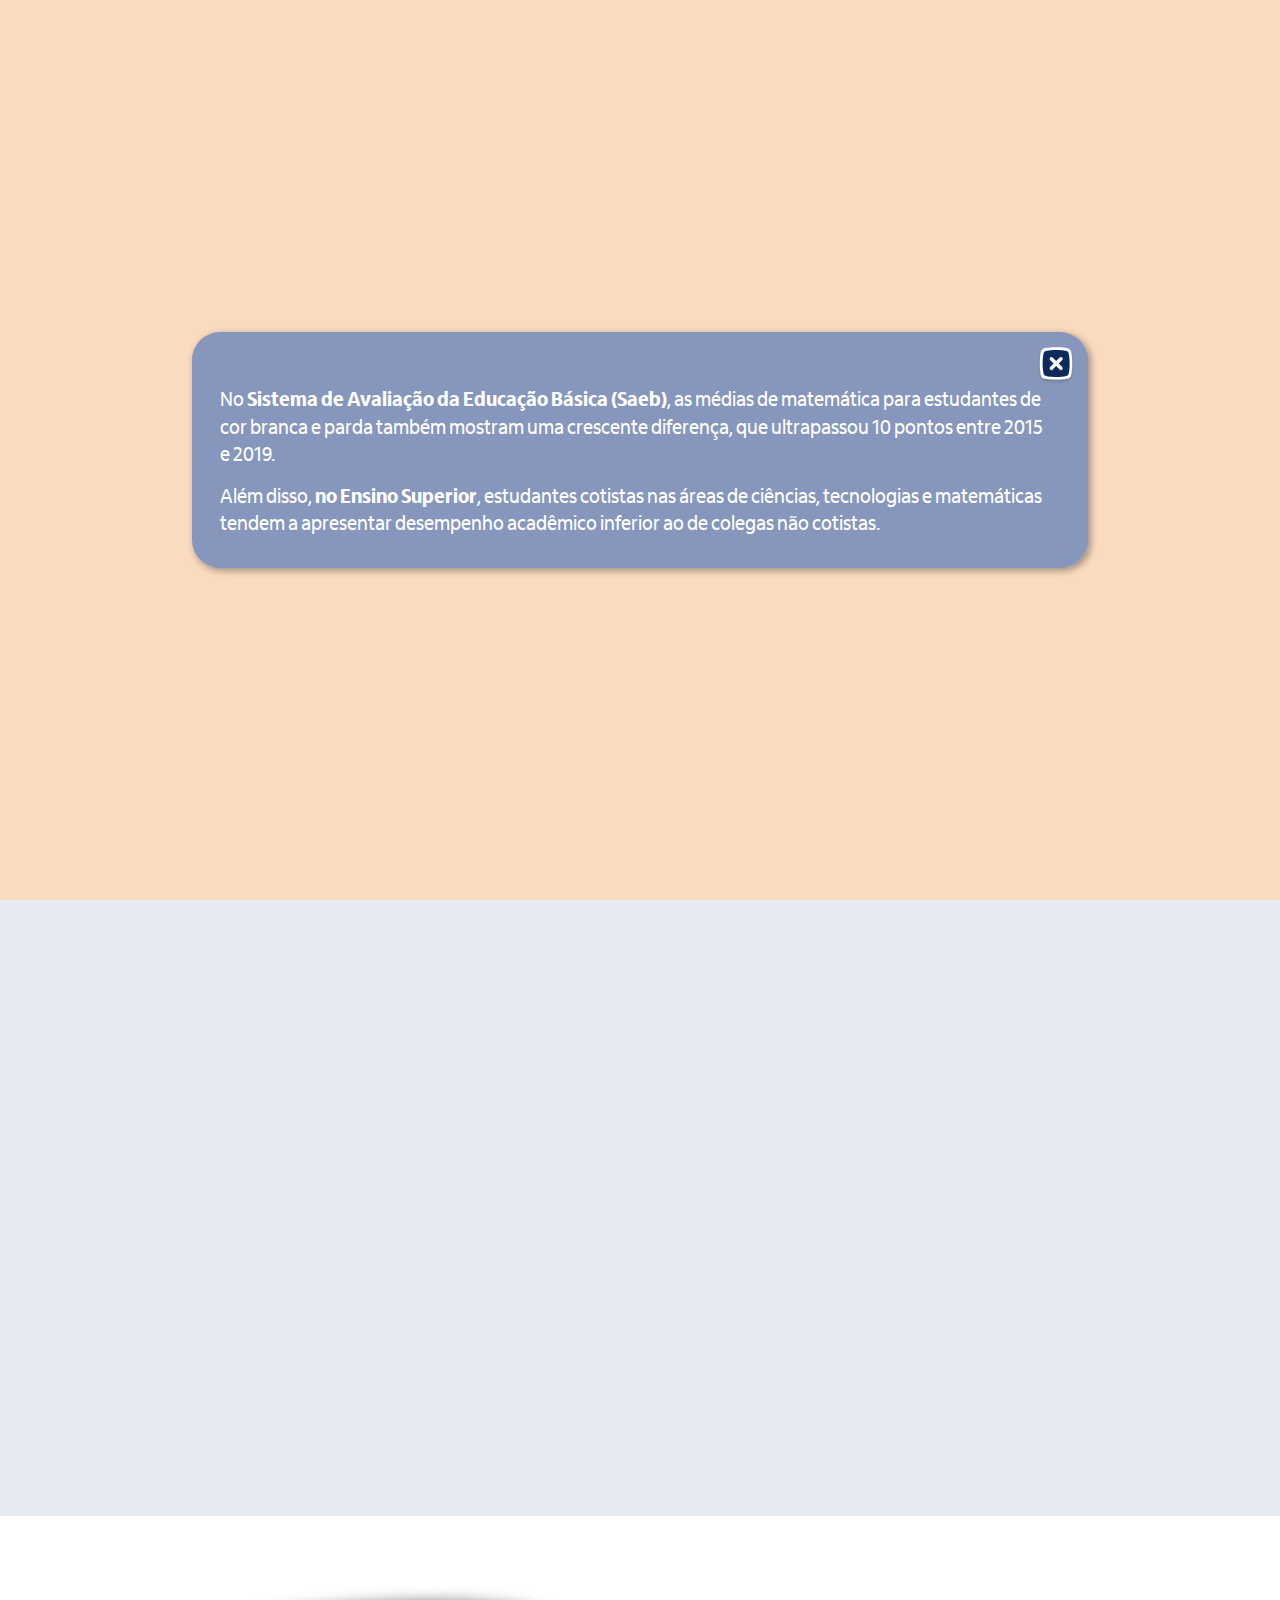
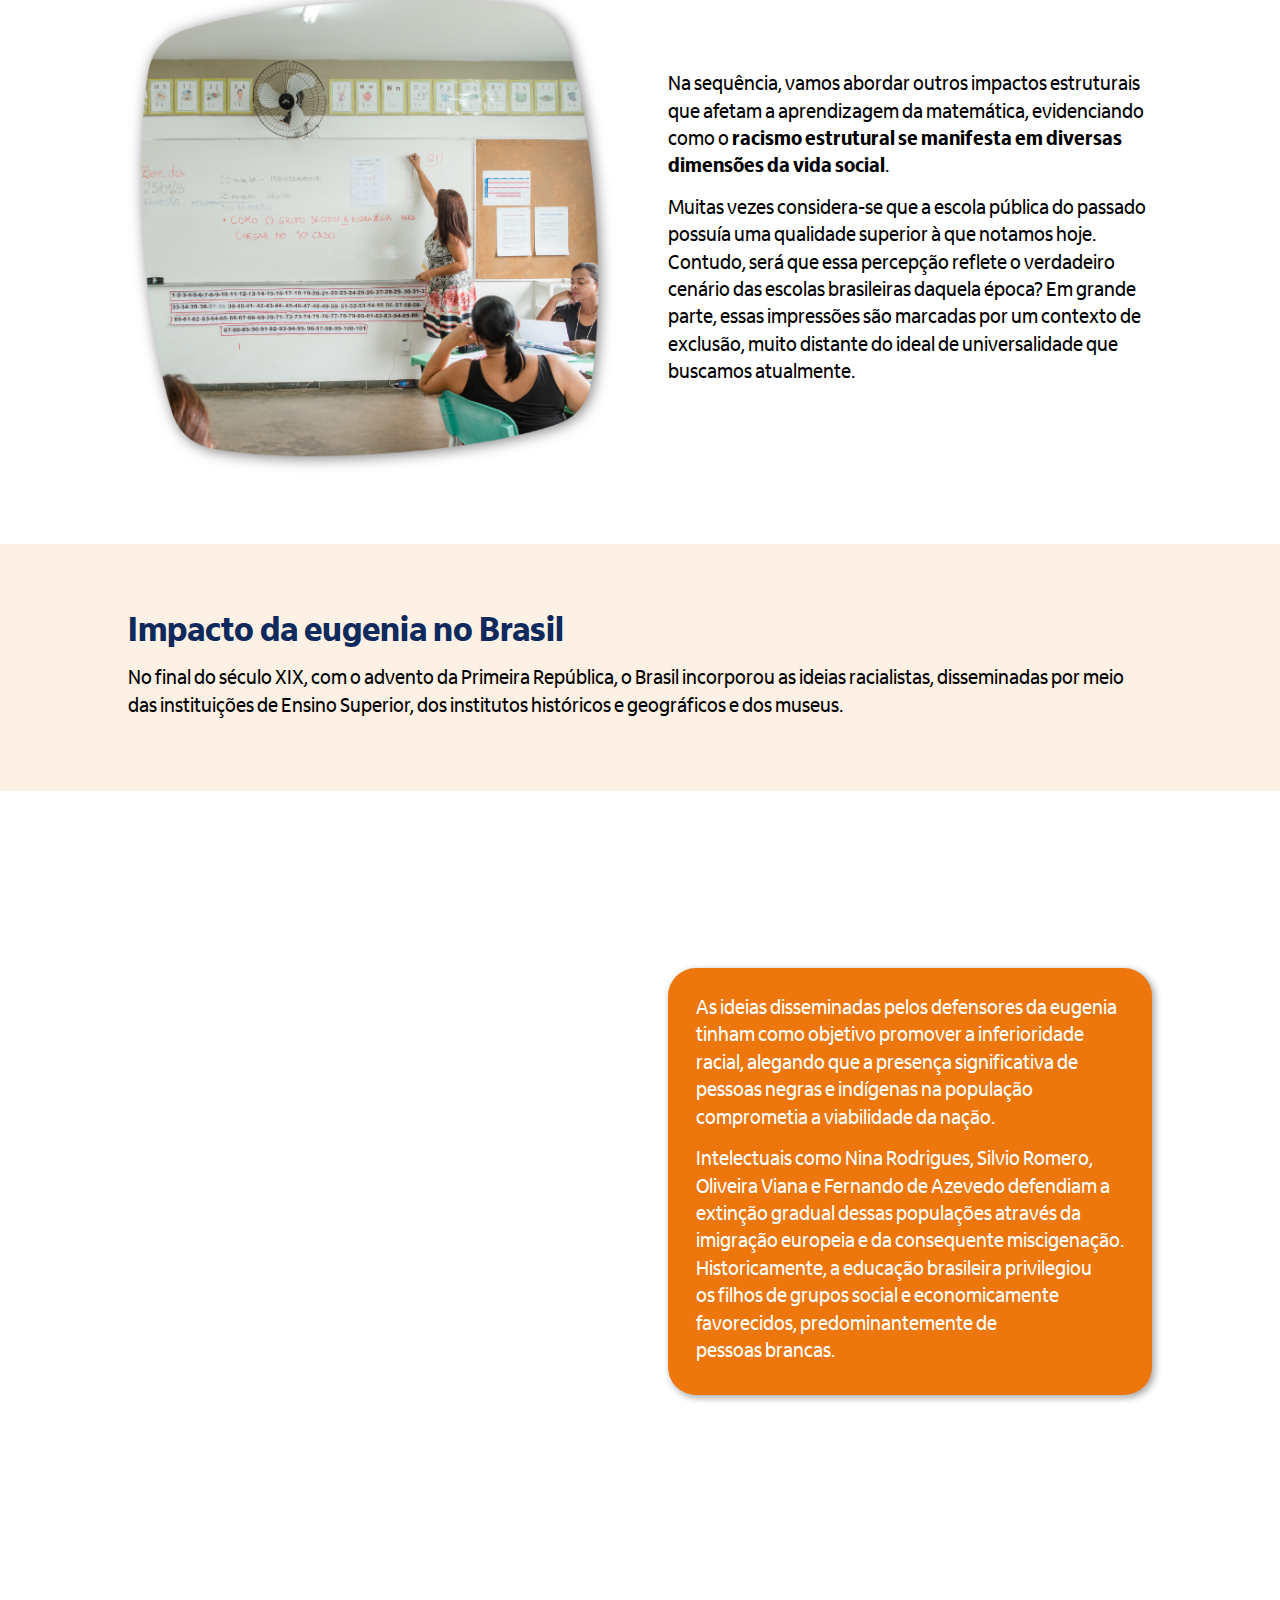
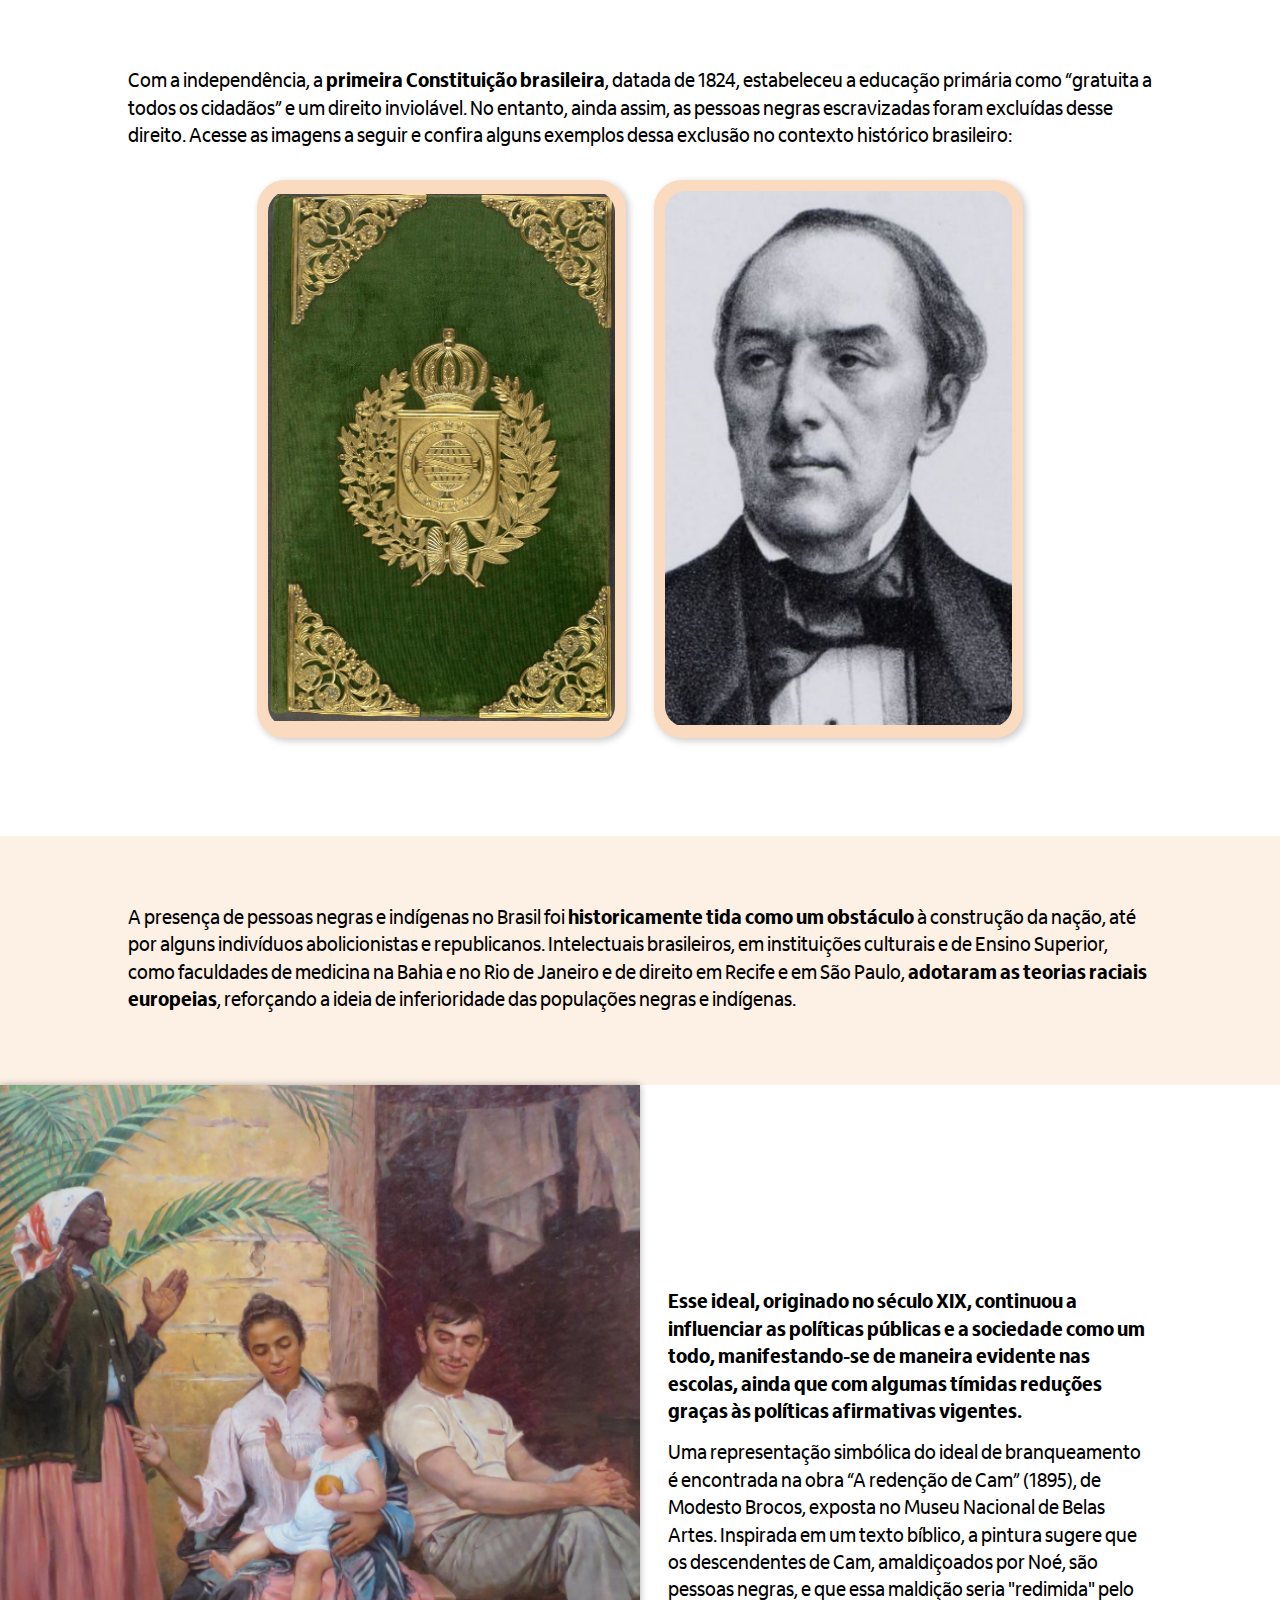
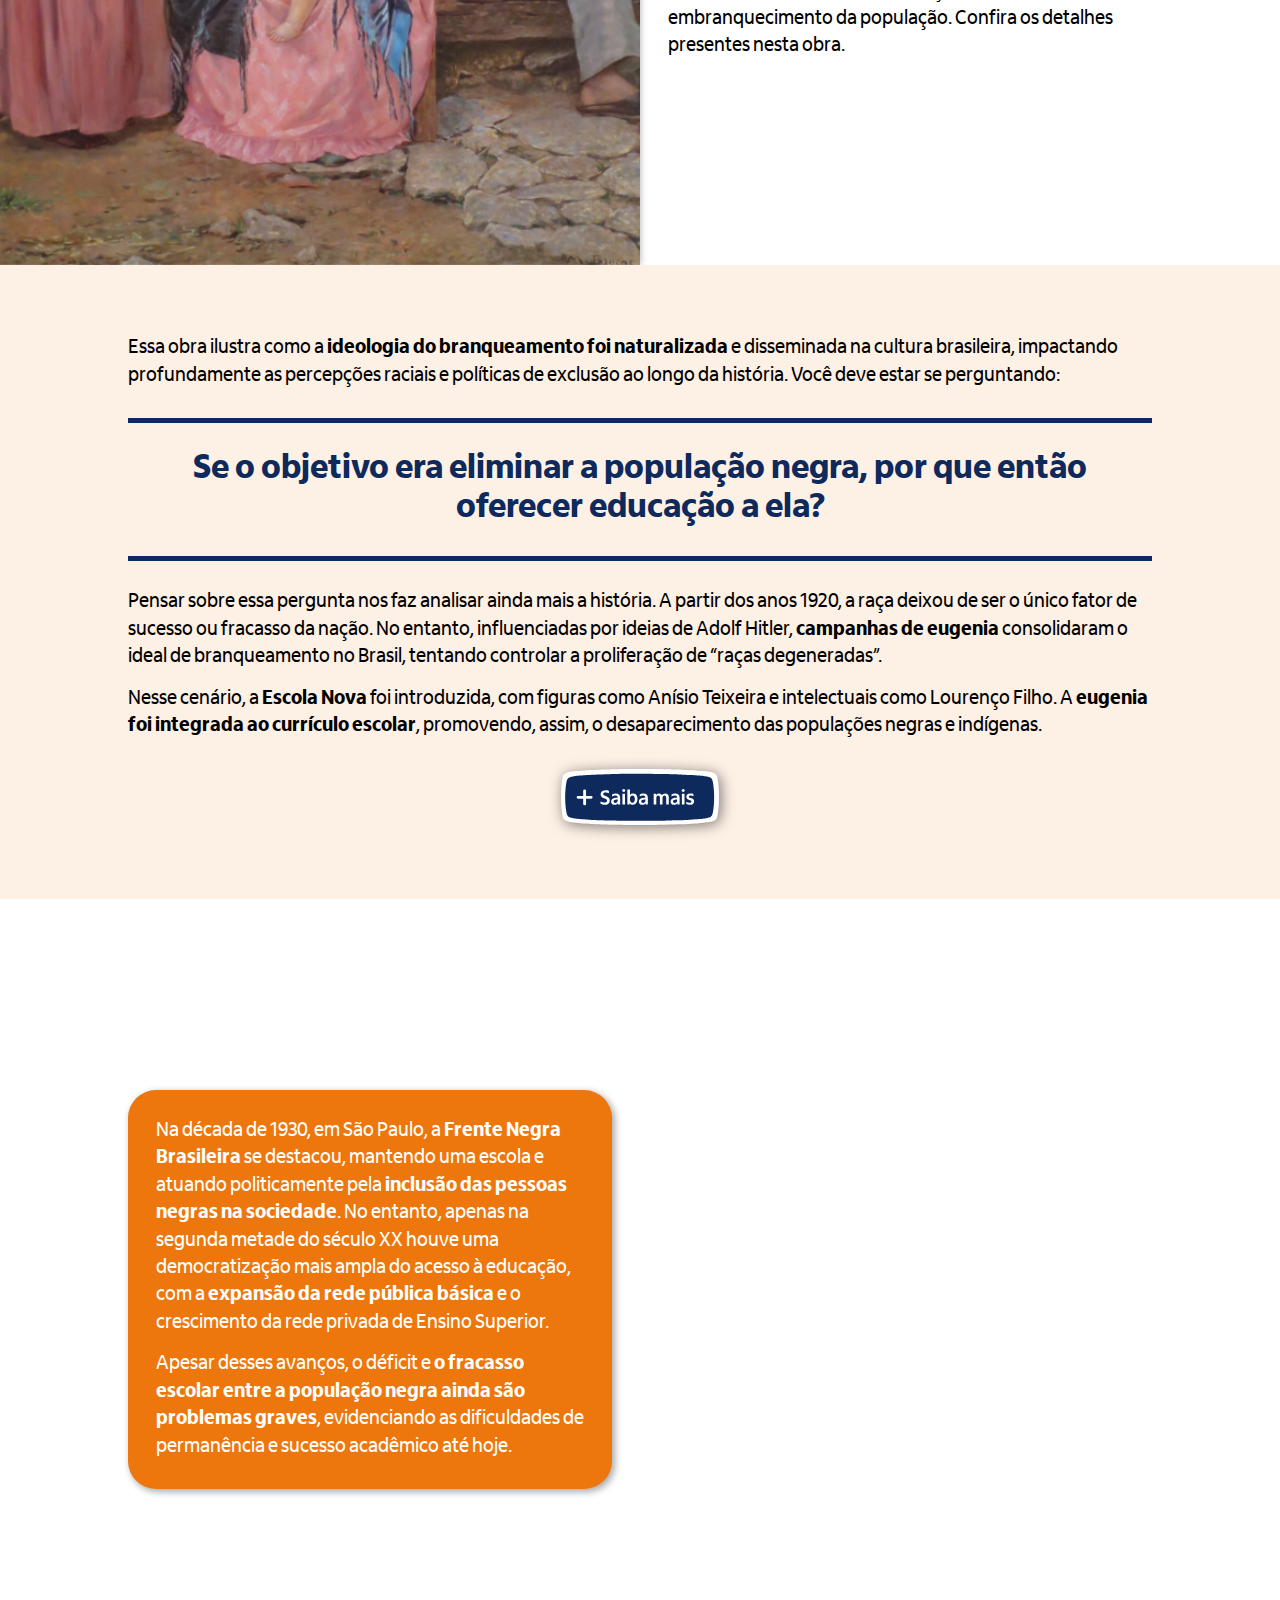
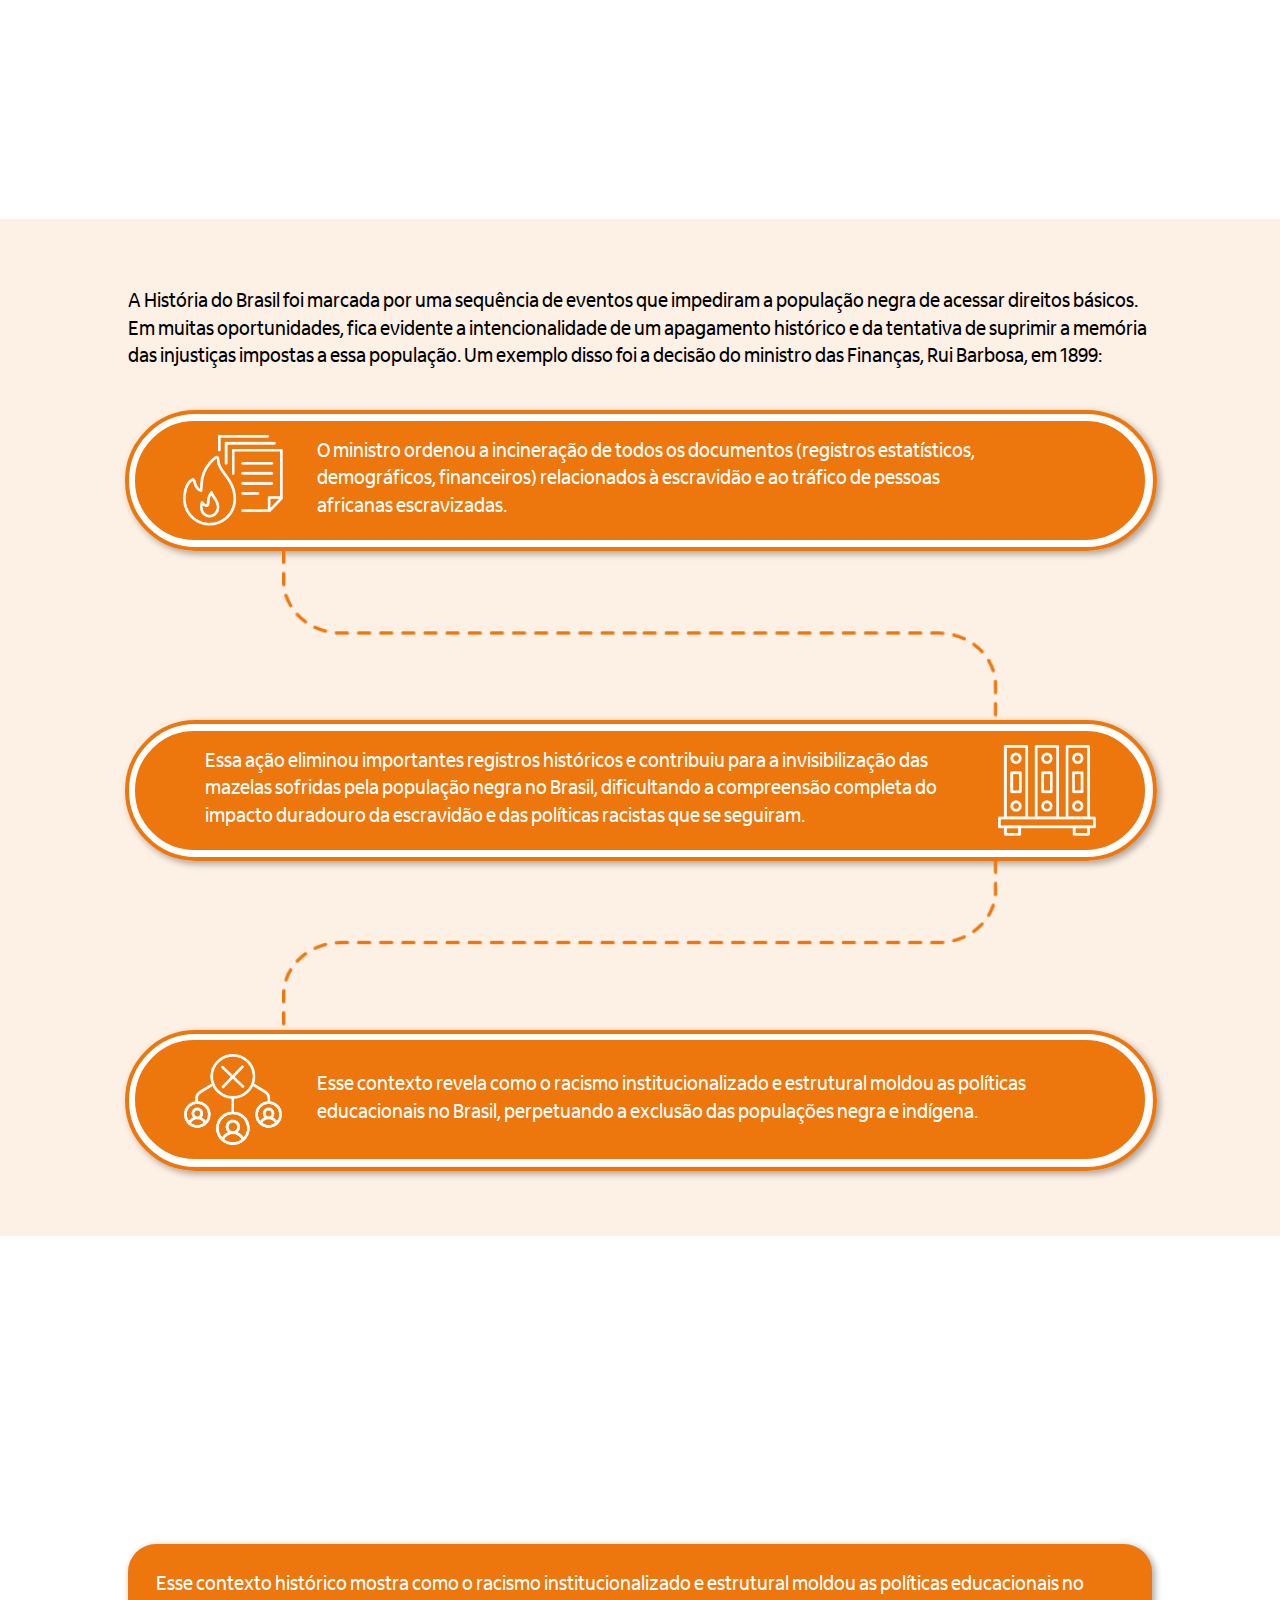
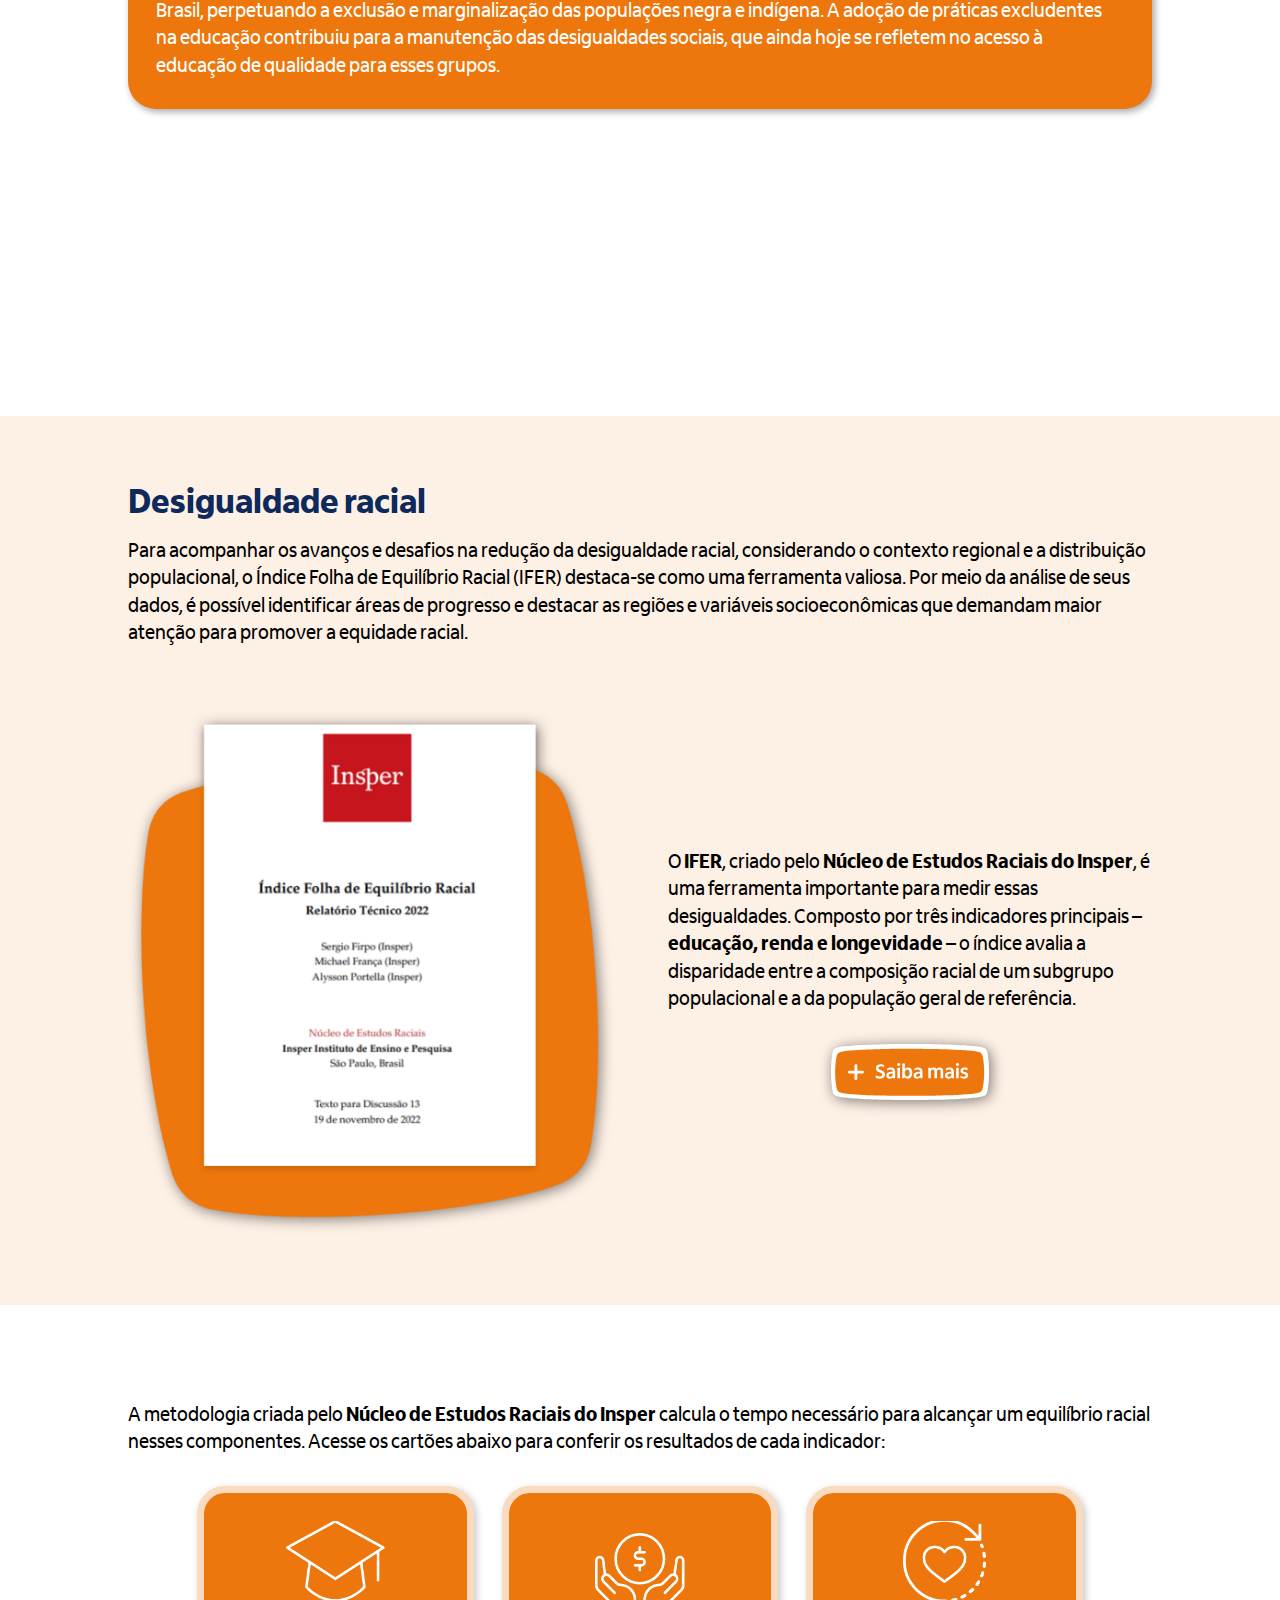
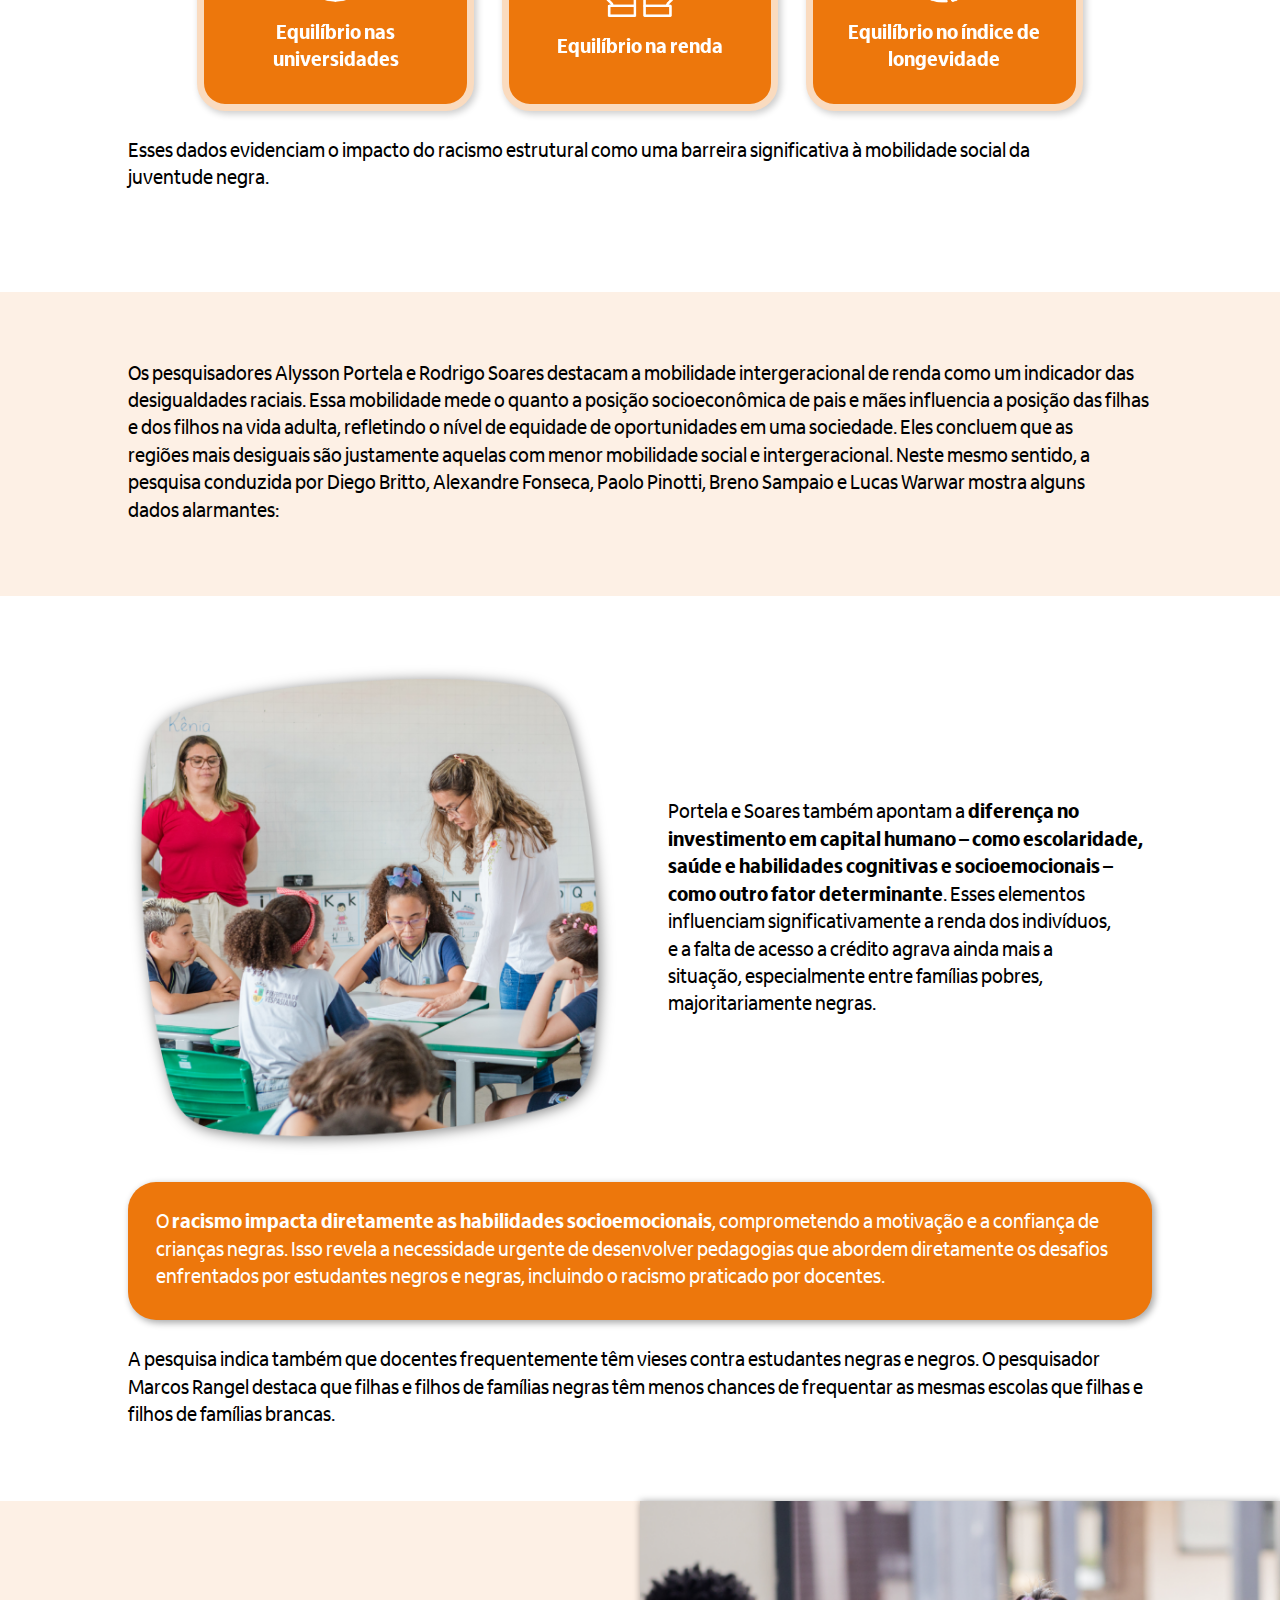
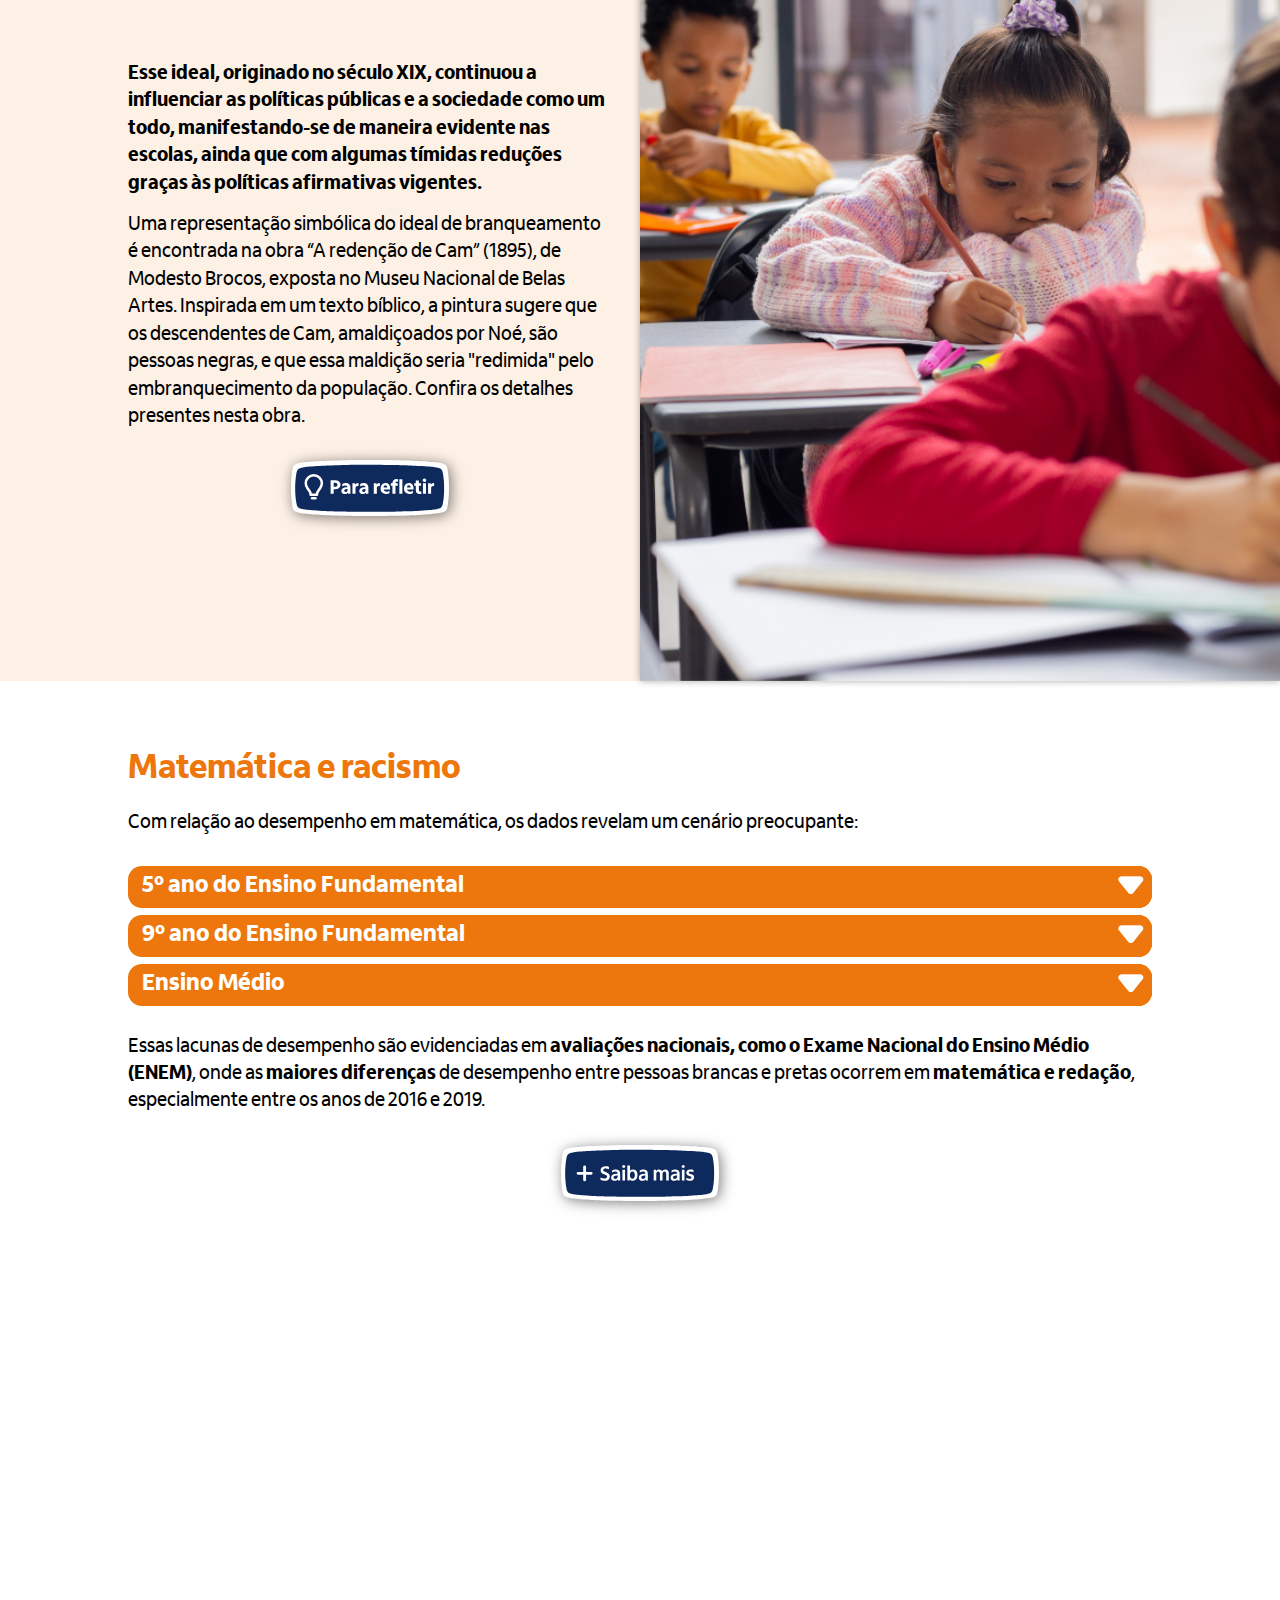
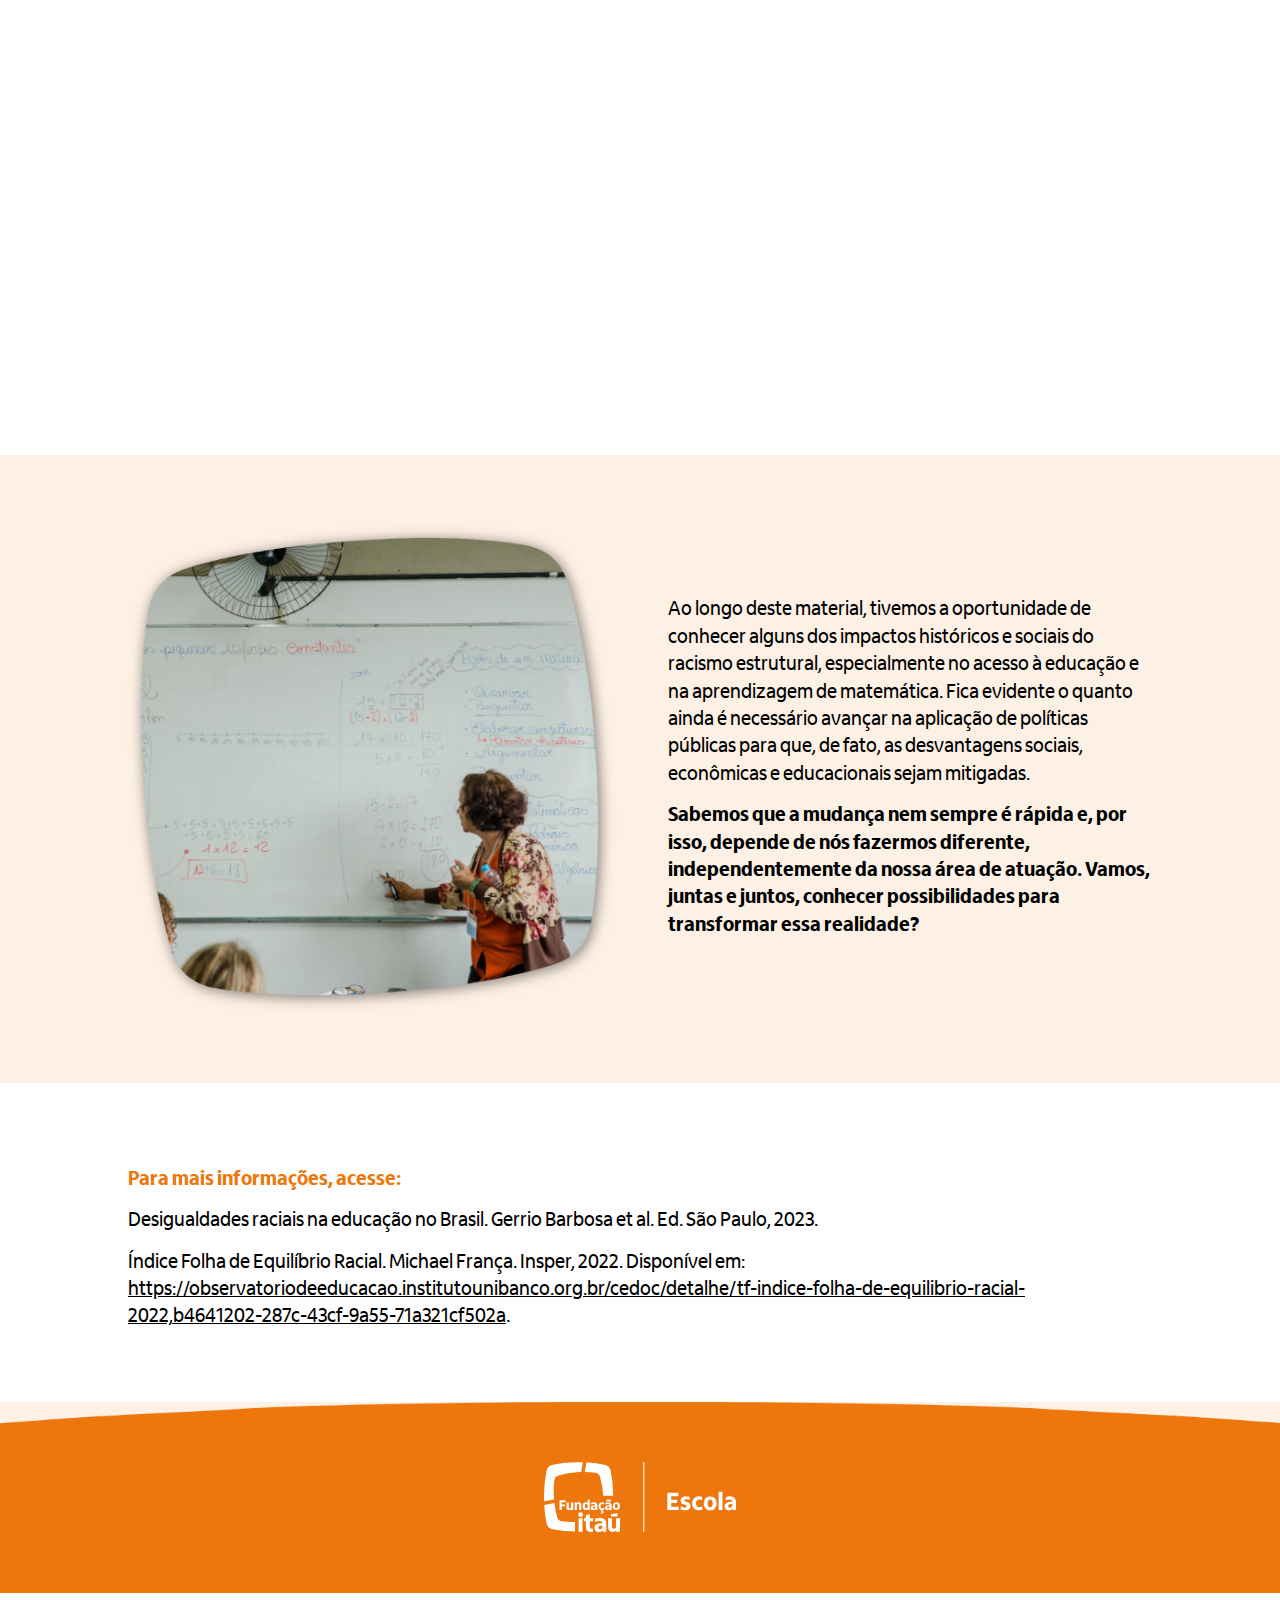
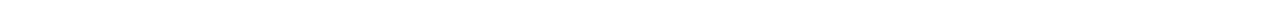
==== app/pages/onepage/index.html @ 9dc9c38f "[INITIAL]" ====
<!DOCTYPE html>
<html></html>
<head>
  <meta charset="utf-8">
  <meta http-equiv="X-UA-Compatible" content="IE=edge">
  <meta name="viewport" content="width=device-width, initial-scale=1">
  <link rel="stylesheet" type="text/css" href="../../styles/reset.css"/>
  <link rel="stylesheet" type="text/css" href="../../styles/animate.min.css"/>
  <link rel="stylesheet" href="style.css">
  <link rel="stylesheet" type="text/css" href="../../modules/flamboyant-props.min.css"/>
</head>
<body role="application">
  <header>
    <div class="component-template-header fixedHeader hamburguerAtivo" id="header">
      <div class="container-image"><img src="../../assets/img/logo.svg" alt="" aria-label="" tabindex="-1" aria-hidden="aria-hidden"/>
      </div><label for="toggle">&#9776;</label>
      <input type="checkbox" id="toggle"/>
      <div class="container-menu-list"><a class="opMenu op01 active" href="#ponto01" tabindex="-1">Início</a><a class="opMenu op02" href="#ponto02" tabindex="-1">Eugenia</a><a class="opMenu op03" href="#ponto03" tabindex="-1">Desigualdade racial</a><a class="opMenu op04" href="#ponto04" tabindex="-1">Matemática e racismo</a>
      </div>
    </div>
  </header>
  <body prev-hide next-hide scorm-complete="#complete-tela">
    <div class="onePage prop-mt5 prop-tablet-mt3">
      <div class="menu1 parentPonto1" id="ponto01"></div>
      <section class="section01">
        <div class="container-template-wildcard wow fadeInDown">
          <div class="col    col-wide1 col-wide  " alt="" aria-label="" tabindex="-1">
            <div class="wrapper">
              <div class="container-image"><img class="img-shadow" src="../../assets/img/n-01-01.png" alt="" aria-label="" tabindex="-1" aria-hidden="aria-hidden"/>
              </div>
            </div>
          </div>
          <div class="col    col-01  col-full " alt="" aria-label="" tabindex="-1">
            <div class="wrapper">
              <div class="container-image"><img class="logo prop-h5 prop-tablet-h4" src="../../assets/img/logo.svg" alt="" aria-label="" tabindex="-1" aria-hidden="aria-hidden"/>
              </div>
              <h1 class="bigtitle prop-m0 prop-mt2 color-white" tabindex="1">O racismo estrutural e o desempenho acadêmico</h1>
              <div class="container-line line-scrool" dimensions="dimensions-">
                <div class="line-minor">
                  <div class="container-image"><img src="../../assets/img/n-scrool2.png" alt="" aria-label="" tabindex="-1" aria-hidden="aria-hidden"/>
                  </div>
                </div>
                <div class="line-major">
                  <p class="smalltext prop-m0 prop-mt1 color-white" tabindex="2">Role a página para navegar.</p>
                </div>
              </div>
            </div>
          </div>
        </div>
      </section>
      <section class="section02">
        <div class="container-template-wildcard prop-mt5 prop-mb5 prop-tablet-mt2 prop-tablet-mb2">
          <div class="col   col-one col-01  col-full up" alt="" aria-label="" tabindex="-1">
            <div class="wrapper">
              <p class="text prop-mt1" tabindex="1">Vamos conhecer os impactos históricos e sociais dessa forma de racismo, especialmente no acesso à educação e na aprendizagem de matemática, evidenciando como essas desigualdades se perpetuam e afetam a vida de milhões de brasileiras e brasileiros.</p>
            </div>
          </div>
        </div>
      </section>
      <section class="section03 full-H color-bg-11">
        <div class="container-template-wildcard bg-bottom prop-bg-fixed" style="background-image: url(../../assets/img/img01.png);">
          <div class="col col-bg  col-one col-01  col-full prop-pt5 prop-pb5 prop-tablet-pt2 prop-tablet-pb2 up" alt="" aria-label="" tabindex="-1">
            <div class="wrapper">
              <div class="container-slides">
                <div class="slider owl-carousel owl-theme parent-inside-col slide-box owl-nav03 up color-bg-03 prop-p2 shadow border-radius no-dots zoomIn prop-mt2" show="1" infinite="-1" nextLiberate="-1" nav="1" dots="1" center="1" autp="-1" dotsloader="-1">
                  <div class="owl-item-container">
                    <div class="col   col-one col-01  col-full " alt="" aria-label="" tabindex="-1">
                      <div class="wrapper">
                        <p class="text" tabindex="1">Os efeitos do racismo estrutural permeiam diversas esferas da sociedade brasileira, resultado de uma estrutura que, desde a abolição da escravidão, tem privado a população negra de direitos fundamentais.</p>
                        <p class="text" tabindex="2"><b>A abolição, que ocorreu após intensas tensões internas e externas, deixou um legado de desigualdades que se refletem até hoje. Muitas das políticas públicas reivindicadas por abolicionistas foram sufocadas pela elite brasileira, representada pela oligarquia, como foi o caso da proposta de André Rebouças para a divisão de terras às pessoas ex-escravizadas.</b></p>
                      </div>
                    </div>
                  </div>
                  <div class="owl-item-container">
                    <div class="col   col-one col-01  col-full " alt="" aria-label="" tabindex="-1">
                      <div class="wrapper">
                        <p class="text" tabindex="3">As pessoas recém-libertas, após a abolição, tornaram-se uma força de trabalho desvalorizada, especialmente nas áreas urbanas, e muitas vezes foram forçadas a continuar sob o controle de seus antigos senhores. Uma parte significativa da população negra migrou para os centros urbanos, mas muitas não foram integradas ao mercado de trabalho formal. Isso levou à formação de um mercado informal, onde acabaram subjugadas a subempregos e remunerações baixas.</p>
                      </div>
                    </div>
                  </div>
                  <div class="owl-item-container">
                    <div class="col   col-one col-01  col-full " alt="" aria-label="" tabindex="-1">
                      <div class="wrapper">
                        <p class="text" tabindex="4">Durante a <b>Primeira República (1889-1930)</b>, o Estado brasileiro utilizou a <b>tipificação penal da vadiagem</b> como um instrumento de <b>“higienização urbana”</b>, buscando controlar a população recém-liberta e impondo um novo estigma sobre ela. <b>Essa lei, que ainda está em vigor, só começou a ser questionada seriamente em 2021</b>, quando foi proposto um Projeto de Lei para alterar o Decreto-lei n° 3.688 de 1941, quase 80 anos após sua criação.</p>
                        <div class="container-btn">
                          <button class="botao prop-mt2 pulse infinite" tabindex="5" aria-label="Para refletir" data-modal="#pop01" item="" onClick="">
                            <div class="container-image"><img class="prop-h4 img-shadow" src="../../assets/img/pararefletir.svg" alt="" aria-label="" tabindex="-1" aria-hidden="aria-hidden"/>
                            </div>
                          </button>
                        </div>
                      </div>
                    </div>
                  </div>
                </div>
              </div>
            </div>
          </div>
        </div>
        <div class="modal interaction-modal parent-inside-col modal modal-comum" id="pop01">
          <div class="flex-center">
            <div class="box in delay1" aria-label="janela" aria-modal="aria-modal" role="dialog" tabindex="6">
              <div class="container-template-wildcard">
                <div class="col   col-one col-01  col-full shadow color-bg-02" alt="" aria-label="" tabindex="-1">
                  <div class="wrapper">
                    <div class="container-item-card prop-p2 prop-pt4">
                      <div class="container-line line-refletir" dimensions="dimensions-">
                        <div class="line-minor">
                          <div class="container-image"><img src="../../assets/img/refletir.png" alt="" aria-label="" tabindex="-1" aria-hidden="aria-hidden"/>
                          </div>
                        </div>
                        <div class="line-major">
                          <p class="text prop-m0 color-white" tabindex="1"><b>PARA REFLETIR</b></p>
                        </div>
                      </div>
                      <p class="text color-white prop-w-porc100 prop-mt2" tabindex="2">Esse exemplo ilustra como o racismo estrutural está enraizado na sociedade brasileira. Afinal, qual é o propósito de manter por tanto tempo uma lei cujo único objetivo era criminalizar a população negra?</p>
                    </div>
                  </div>
                </div>
              </div>
              <button class="modal-close animated pulse infinite" aria-label="Fechar modal." arrow_status_class=""></button>
            </div>
          </div>
        </div>
      </section>
      <section class="section04">
        <div class="container-template-wildcard prop-mt5 prop-mb5 prop-tablet-mt2 prop-tablet-mb2">
          <div class="row-wrap">
            <div class="col    col-01   left" alt="" aria-label="" tabindex="-1">
              <div class="wrapper">
                <div class="container-image"><img class="img-shadow wow fadeInLeft" src="../../assets/img/img02.png" alt="" aria-label="" tabindex="-1" aria-hidden="aria-hidden"/>
                </div>
              </div>
            </div>
            <div class="col    col-02   right" alt="" aria-label="" tabindex="-1">
              <div class="wrapper">
                <p class="text prop-m0" tabindex="1">Na sequência, vamos abordar outros impactos estruturais que afetam a aprendizagem da matemática, evidenciando como o <b>racismo estrutural se manifesta em diversas dimensões da vida social</b>.</p>
                <p class="text prop-mt1" tabindex="2">Muitas vezes considera-se que a escola pública do passado possuía uma qualidade superior à que notamos hoje. Contudo, será que essa percepção reflete o verdadeiro cenário das escolas brasileiras daquela época? Em grande parte, essas impressões são marcadas por um contexto de exclusão, muito distante do ideal de universalidade que buscamos atualmente.</p>
              </div>
            </div>
          </div>
        </div>
      </section>
      <div class="menu2 parentPonto2" id="ponto02"></div>
      <section class="section05 color-bg-08">
        <div class="container-template-wildcard prop-mt5 prop-mb5 prop-tablet-mt2 prop-tablet-mb2">
          <div class="col   col-one col-01  col-full up" alt="" aria-label="" tabindex="-1">
            <div class="wrapper">
              <h2 class="title prop-m0 color-01" tabindex="1">Impacto da eugenia no Brasil</h2>
              <p class="text prop-mt1" tabindex="2">No final do século XIX, com o advento da Primeira República, o Brasil incorporou as ideias racialistas, disseminadas por meio das instituições de Ensino Superior, dos institutos históricos e geográficos e dos museus.</p>
            </div>
          </div>
        </div>
      </section>
      <section class="section06 full-H">
        <div class="container-template-wildcard bg-bottom prop-bg-fixed" style="background-image: url(../../assets/img/img03.png);">
          <div class="row-wrap">
            <div class="col col-bg col-zero  col-01   " alt="" aria-label="" tabindex="-1">
              <div class="wrapper">
              </div>
            </div>
            <div class="col col-bg   col-02   prop-pt5 prop-pb5 prop-tablet-pt2 prop-tablet-pb2" alt="" aria-label="" tabindex="-1">
              <div class="wrapper">
                <div class="container-item-card card-border wow zoomIn color-bg-02 prop-p2 shadow border-radius">
                  <p class="text color-white" tabindex="1">As ideias disseminadas pelos defensores da eugenia tinham como objetivo promover a inferioridade racial, alegando que a presença significativa de pessoas negras e indígenas na população comprometia a viabilidade da nação.</p>
                  <p class="text color-white" tabindex="2">Intelectuais como Nina Rodrigues, Silvio Romero, Oliveira Viana e Fernando de Azevedo defendiam a extinção gradual dessas populações através da imigração europeia e da consequente miscigenação. Historicamente, a educação brasileira privilegiou os filhos de grupos social e economicamente favorecidos, predominantemente de pessoas brancas.</p>
                </div>
              </div>
            </div>
          </div>
        </div>
      </section>
      <section class="section07">
        <div class="container-template-wildcard prop-pt5 prop-pb5 prop-tablet-pt2 prop-tablet-pb2 up">
          <div class="col   col-one col-01  col-full prop-pt2 prop-pb2" alt="" aria-label="" tabindex="-1">
            <div class="wrapper">
              <p class="text" tabindex="1">Com a independência, a <b>primeira Constituição brasileira</b>, datada de 1824, estabeleceu a educação primária como “gratuita a todos os cidadãos” e um direito inviolável. No entanto, ainda assim, as pessoas negras escravizadas foram excluídas desse direito. Acesse as imagens a seguir e confira alguns exemplos dessa exclusão no contexto histórico brasileiro:</p>
              <div class="container-list prop-mt2">
                <div class="container-item-flipcard   flip-click">
                  <div class="flipSide front">
                    <div class="container-item-card">
                      <div class="container-image"><img src="../../assets/img/img04.png" alt="" aria-label="" tabindex="-1" aria-hidden="aria-hidden"/>
                      </div>
                    </div>
                  </div>
                  <div class="flipSide back">
                    <div class="container-item-card">
                      <p class="text color-white" tabindex="2"><b>Constituição de 1824</b></p>
                      <p class="text color-white" tabindex="3">O artigo 6º estabelecia que eram cidadãos brasileiros “os que no Brasil tiverem nascido, quer sejam ingênuos ou libertos”, incluindo, portanto, filhas e filhos de escravizadas e ex-escravizados na categoria de cidadãs e cidadãos. <b>Contudo, a legislação e as práticas sociais limitaram o acesso dessas populações à educação.</b></p>
                    </div>
                  </div>
                </div>
                <div class="container-item-flipcard   flip-click">
                  <div class="flipSide front">
                    <div class="container-item-card">
                      <div class="container-image"><img src="../../assets/img/img05.png" alt="" aria-label="" tabindex="-1" aria-hidden="aria-hidden"/>
                      </div>
                    </div>
                  </div>
                  <div class="flipSide back">
                    <div class="container-item-card">
                      <p class="text color-white" tabindex="4"><b>José Paulino Soares de Souza</b></p>
                      <p class="text color-white" tabindex="5">Presidente da província do Rio de Janeiro, Paulino José de Souza sancionou a Lei nº 1, de 1837, que proibia pessoas negras de frequentarem escolas públicas, mesmo após a abolição. O artigo 3º da lei restringia o acesso a “pessoas com moléstias contagiosas” e “escravos e pretos africanos, ainda que livres ou libertos”.</p>
                    </div>
                  </div>
                </div>
              </div>
            </div>
          </div>
        </div>
      </section>
      <section class="section08">
        <div class="container-template-wildcard color-bg-08">
          <div class="col   col-one col-01  col-full prop-pt5 prop-pb5 prop-tablet-pt2 prop-tablet-pb2 up" alt="" aria-label="" tabindex="-1">
            <div class="wrapper">
              <p class="text" tabindex="1">A presença de pessoas negras e indígenas no Brasil foi <b>historicamente tida como um obstáculo</b> à construção da nação, até por alguns indivíduos abolicionistas e republicanos. Intelectuais brasileiros, em instituições culturais e de Ensino Superior, como faculdades de medicina na Bahia e no Rio de Janeiro e de direito em Recife e em São Paulo, <b>adotaram as teorias raciais europeias</b>, reforçando a ideia de inferioridade das populações negras e indígenas.</p>
              <div class="container-slides">
                <div class="slider owl-carousel owl-theme parent-inside-col slide-box owl-nav05 up color-bg-02 prop-p2 shadow border-radius no-dots zoomIn prop-mt2" show="1" infinite="-1" nextLiberate="-1" nav="1" dots="1" center="1" autp="-1" dotsloader="-1">
                  <div class="owl-item-container">
                    <div class="row-wrap">
                      <div class="col    col-01-60   " alt="" aria-label="" tabindex="-1">
                        <div class="wrapper">
                          <p class="text color-white" tabindex="2">Essas ideias, amplamente aceitas pelos governos brasileiros, promoveram a imigração europeia como uma forma de "branqueamento" da população, embora muitas vezes sem uma documentação explícita que revelasse essa intenção.</p>
                        </div>
                      </div>
                      <div class="col    col-02-40   " alt="" aria-label="" tabindex="-1">
                        <div class="wrapper">
                          <div class="container-image"><img class="img-shadow" src="../../assets/img/img06.png" alt="" aria-label="" tabindex="-1" aria-hidden="aria-hidden"/>
                          </div>
                        </div>
                      </div>
                    </div>
                  </div>
                  <div class="owl-item-container">
                    <div class="row-wrap">
                      <div class="col    col-01-60   " alt="" aria-label="" tabindex="-1">
                        <div class="wrapper">
                          <p class="text color-white" tabindex="3">Esse contexto é abordado pela professora Maria Lúcia Rodrigues Muller em sua obra “A cor da escola”, onde ela afirma que a significativa presença de <b>pessoas negras como docentes e estudantes foi gradualmente desaparecendo</b> em escolas públicas dos estados do Rio de Janeiro e de Mato Grosso no período de 1889 a 1930, um reflexo direto do ideal de branqueamento que permeava a sociedade brasileira.</p>
                        </div>
                      </div>
                      <div class="col    col-02-40   " alt="" aria-label="" tabindex="-1">
                        <div class="wrapper">
                          <div class="container-image"><img class="img-shadow" src="../../assets/img/img07.png" alt="" aria-label="" tabindex="-1" aria-hidden="aria-hidden"/>
                          </div>
                        </div>
                      </div>
                    </div>
                  </div>
                </div>
              </div>
            </div>
          </div>
        </div>
      </section>
      <section class="section09 full-H">
        <div class="container-template-wildcard prop-bg-fixed">
          <div class="row-wrap">
            <div class="col col-bg   col-01   left" alt="" aria-label="" tabindex="-1">
              <div class="col-bg-int" style="background-image: url(../../assets/img/img08.png);"></div>
              <div class="wrapper">
              </div>
            </div>
            <div class="col    col-02   prop-pt2 prop-pb2 right" alt="" aria-label="" tabindex="-1">
              <div class="wrapper">
                <p class="text" tabindex="1"><b>Esse ideal, originado no século XIX, continuou a influenciar as políticas públicas e a sociedade como um todo, manifestando-se de maneira evidente nas escolas, ainda que com algumas tímidas reduções graças às políticas afirmativas vigentes.</b></p>
                <p class="text" tabindex="2">Uma representação simbólica do ideal de branqueamento é encontrada na obra “A redenção de Cam” (1895), de Modesto Brocos, exposta no Museu Nacional de Belas Artes. Inspirada em um texto bíblico, a pintura sugere que os descendentes de Cam, amaldiçoados por Noé, são pessoas negras, e que essa maldição seria "redimida" pelo embranquecimento da população. Confira os detalhes presentes nesta obra.</p>
              </div>
            </div>
          </div>
        </div>
      </section>
      <section class="section10 color-bg-08">
        <div class="container-template-wildcard prop-pt5 prop-pb5 prop-tablet-pt2 prop-tablet-pb2 up">
          <div class="col   col-one col-01  col-full " alt="" aria-label="" tabindex="-1">
            <div class="wrapper">
              <p class="text" tabindex="1">Essa obra ilustra como a <b>ideologia do branqueamento foi naturalizada</b> e disseminada na cultura brasileira, impactando profundamente as percepções raciais e políticas de exclusão ao longo da história. Você deve estar se perguntando:</p>
              <h2 class="title prop-mt2 prop-txt-center line-top-bottom color-01" tabindex="2">Se o objetivo era eliminar a população negra, por que então oferecer educação a ela?</h2>
              <p class="text prop-mt2" tabindex="3">Pensar sobre essa pergunta nos faz analisar ainda mais a história. A partir dos anos 1920, a raça deixou de ser o único fator de sucesso ou fracasso da nação. No entanto, influenciadas por ideias de Adolf Hitler, <b>campanhas de eugenia</b> consolidaram o ideal de branqueamento no Brasil, tentando controlar a proliferação de “raças degeneradas”.</p>
              <p class="text prop-mt1" tabindex="4">Nesse cenário, a <b>Escola Nova</b> foi introduzida, com figuras como Anísio Teixeira e intelectuais como Lourenço Filho. A <b>eugenia foi integrada ao currículo escolar</b>, promovendo, assim, o desaparecimento das populações negras e indígenas.</p>
              <div class="container-btn">
                <button class="botao prop-mt2 pulse infinite" tabindex="5" aria-label="Saiba Mais" data-modal="#pop02" item="" onClick="">
                  <div class="container-image"><img class="prop-h4 img-shadow" src="../../assets/img/saiba01.svg" alt="" aria-label="" tabindex="-1" aria-hidden="aria-hidden"/>
                  </div>
                </button>
              </div>
            </div>
          </div>
        </div>
        <div class="modal interaction-modal parent-inside-col modal modal-comum" id="pop02">
          <div class="flex-center">
            <div class="box in delay1" aria-label="janela" aria-modal="aria-modal" role="dialog" tabindex="6">
              <div class="container-template-wildcard">
                <div class="col   col-one col-01  col-full shadow color-bg-02" alt="" aria-label="" tabindex="-1">
                  <div class="wrapper">
                    <div class="container-item-card prop-p2 prop-pt4">
                      <p class="text color-white prop-w-porc100 prop-m0" tabindex="1"><b>Eugenia no Brasil</b></p>
                      <p class="text color-white prop-w-porc100 prop-mt1" tabindex="2">A eugenia foi um movimento social e científico do início do século XX que acreditava na genética como solução para problemas sociais e econômicos, buscando o "aperfeiçoamento racial" das populações. No Brasil, começou ligada ao movimento sanitarista, mas, na década de 1920, ganhou defensores de políticas de esterilização e segregação racial, devido à diversidade populacional do país. Nos anos de 1930, com o valor à miscigenação como identidade nacional e, mais tarde, com as revelações do Holocausto, o movimento eugenista perdeu credibilidade.</p>
                    </div>
                  </div>
                </div>
              </div>
              <button class="modal-close animated pulse infinite" aria-label="Fechar modal." arrow_status_class=""></button>
            </div>
          </div>
        </div>
      </section>
      <section class="section11 full-H">
        <div class="container-template-wildcard bg-bottom prop-bg-fixed" style="background-image: url(../../assets/img/img09.png);">
          <div class="row-wrap">
            <div class="col col-bg   col-01   prop-pt5 prop-pb5 prop-tablet-pt2 prop-tablet-pb2" alt="" aria-label="" tabindex="-1">
              <div class="wrapper">
                <div class="container-item-card card-border wow zoomIn color-bg-02 prop-p2 shadow border-radius">
                  <p class="text color-white" tabindex="1">Na década de 1930, em São Paulo, a <b>Frente Negra Brasileira</b> se destacou, mantendo uma escola e atuando politicamente pela <b>inclusão das pessoas negras na sociedade</b>. No entanto, apenas na segunda metade do século XX houve uma democratização mais ampla do acesso à educação, com a <b>expansão da rede pública básica</b> e o crescimento da rede privada de Ensino Superior.</p>
                  <p class="text color-white" tabindex="2">Apesar desses avanços, o déficit e <b>o fracasso escolar entre a população negra ainda são problemas graves</b>, evidenciando as dificuldades de permanência e sucesso acadêmico até hoje.</p>
                </div>
              </div>
            </div>
            <div class="col col-bg col-zero  col-02   " alt="" aria-label="" tabindex="-1">
              <div class="wrapper">
              </div>
            </div>
          </div>
        </div>
      </section>
      <section class="section12">
        <div class="container-template-wildcard prop-bg-fixed prop-pt5 prop-pb5 prop-tablet-pt2 prop-tablet-pb2">
          <div class="col   col-one col-01  col-full up" alt="" aria-label="" tabindex="-1">
            <div class="wrapper">
              <div class="container-slides">
                <div class="slider owl-carousel owl-theme parent-inside-col component-carousel component-carousel2 prop-mt1 wow fadeInUp owl-nav05" show="3" infinite="-1" nextLiberate="-1" nav="1" dots="1" center="1" autp="-1" dotsloader="-1">
                  <div class="owl-item-container">
                    <div class="col   col-one col-01  col-full " alt="" aria-label="" tabindex="-1">
                      <div class="wrapper">
                        <div class="container-image"><img class="prop-h6" src="../../assets/img/img10.png" alt="" aria-label="" tabindex="-1" aria-hidden="aria-hidden"/>
                        </div>
                        <p class="text prop-mt1 color-white" tabindex="1">Essa realidade evidencia a <b>contradição histórica entre a oferta de educação e o racismo estrutural</b> que persiste no Brasil. Embora tenha havido uma ampliação do acesso à educação, o sistema educativo foi moldado por ideologias que, historicamente, visavam à <b>exclusão e à marginalização das populações negras e indígenas</b>.</p>
                      </div>
                    </div>
                  </div>
                  <div class="owl-item-container">
                    <div class="col   col-one col-01  col-full " alt="" aria-label="" tabindex="-1">
                      <div class="wrapper">
                        <div class="container-image"><img class="prop-h6" src="../../assets/img/img11.png" alt="" aria-label="" tabindex="-1" aria-hidden="aria-hidden"/>
                        </div>
                        <p class="text prop-mt1 color-white" tabindex="2">Mesmo com a <b>democratização do acesso</b>, os obstáculos ao sucesso educacional para esses grupos continuam presentes, demonstrando que a <b>simples expansão da rede escolar</b> não foi suficiente para <b>combater as profundas raízes da discriminação racial</b>.</p>
                      </div>
                    </div>
                  </div>
                  <div class="owl-item-container">
                    <div class="col   col-one col-01  col-full " alt="" aria-label="" tabindex="-1">
                      <div class="wrapper">
                        <div class="container-image"><img class="prop-h6" src="../../assets/img/img12.png" alt="" aria-label="" tabindex="-1" aria-hidden="aria-hidden"/>
                        </div>
                        <p class="text prop-mt1 color-white" tabindex="3">O legado das <b>políticas de eugenia e branqueamento</b> ainda impacta a educação e a população negra no Brasil. A educação, muitas vezes, serviu como <b>controle social em vez de emancipação</b>. O racismo estrutural moldou as oportunidades educacionais e <b>perpetuou a exclusão social, reforçando desigualdades</b> que ainda afetam profundamente as populações negra e indígena.</p>
                      </div>
                    </div>
                  </div>
                </div>
              </div>
            </div>
          </div>
        </div>
      </section>
      <section class="section13">
        <div class="container-template-wildcard prop-bg-fixed prop-pt5 prop-pb5 prop-tablet-pt2 prop-tablet-pb2 color-bg-08">
          <div class="col   col-one col-01  col-full " alt="" aria-label="" tabindex="-1">
            <div class="wrapper">
              <p class="text prop-m0 up" tabindex="1">A História do Brasil foi marcada por uma sequência de eventos que impediram a população negra de acessar direitos básicos. Em muitas oportunidades, fica evidente a intencionalidade de um apagamento histórico e da tentativa de suprimir a memória das injustiças impostas a essa população. Um exemplo disso foi a decisão do ministro das Finanças, Rui Barbosa, em 1899:</p>
              <div class="container-item-card prop-mt3">
                <div class="container-line line-connection-02 up" dimensions="dimensions-">
                  <div class="line-minor">
                    <div class="container-image"><img src="../../assets/img/img13.png" alt="" aria-label="" tabindex="-1" aria-hidden="aria-hidden"/>
                    </div>
                  </div>
                  <div class="line-major">
                    <p class="text prop-m0 color-white" tabindex="2">O ministro ordenou a incineração de todos os documentos (registros estatísticos, demográficos, financeiros) relacionados à escravidão e ao tráfico de pessoas africanas escravizadas.</p>
                  </div>
                </div>
                <div class="container-image"><img class="prop-w-porc70 prop-ml-porc15 up" src="../../assets/img/line.png" alt="" aria-label="" tabindex="-1" aria-hidden="aria-hidden"/>
                </div>
                <div class="container-line line-connection-02 up reverse" dimensions="dimensions-">
                  <div class="line-minor">
                    <div class="container-image"><img src="../../assets/img/img14.png" alt="" aria-label="" tabindex="-1" aria-hidden="aria-hidden"/>
                    </div>
                  </div>
                  <div class="line-major">
                    <p class="text prop-m0 color-white" tabindex="3">Essa ação eliminou importantes registros históricos e contribuiu para a invisibilização das mazelas sofridas pela população negra no Brasil, dificultando a compreensão completa do impacto duradouro da escravidão e das políticas racistas que se seguiram.</p>
                  </div>
                </div>
                <div class="container-image"><img class="prop-w-porc70 prop-ml-porc15 up" src="../../assets/img/line-reverse.png" alt="" aria-label="" tabindex="-1" aria-hidden="aria-hidden"/>
                </div>
                <div class="container-line line-connection-02 up" dimensions="dimensions-">
                  <div class="line-minor">
                    <div class="container-image"><img src="../../assets/img/img15.png" alt="" aria-label="" tabindex="-1" aria-hidden="aria-hidden"/>
                    </div>
                  </div>
                  <div class="line-major">
                    <p class="text prop-m0 color-white" tabindex="4">Esse contexto revela como o racismo institucionalizado e estrutural moldou as políticas educacionais no Brasil, perpetuando a exclusão das populações negra e indígena.</p>
                  </div>
                </div>
              </div>
            </div>
          </div>
        </div>
      </section>
      <section class="section14 full-H">
        <div class="container-template-wildcard bg-bottom prop-bg-fixed" style="background-image: url(../../assets/img/img16.png);">
          <div class="col col-bg  col-one col-01  col-full prop-pt5 prop-pb5 prop-tablet-pt2 prop-tablet-pb2" alt="" aria-label="" tabindex="-1">
            <div class="wrapper">
              <div class="container-item-card card-border wow zoomIn color-bg-02 prop-p2 shadow border-radius">
                <p class="text color-white" tabindex="1">Esse contexto histórico mostra como o racismo institucionalizado e estrutural moldou as políticas educacionais no Brasil, perpetuando a exclusão e marginalização das populações negra e indígena. A adoção de práticas excludentes na educação contribuiu para a manutenção das desigualdades sociais, que ainda hoje se refletem no acesso à educação de qualidade para esses grupos.</p>
              </div>
            </div>
          </div>
        </div>
      </section>
      <div class="menu3 parentPonto3" id="ponto03"></div>
      <section class="section15 color-bg-08">
        <div class="container-template-wildcard prop-mt5 prop-mb5 prop-tablet-mt2 prop-tablet-mb2">
          <div class="col   col-one col-01  col-full up" alt="" aria-label="" tabindex="-1">
            <div class="wrapper">
              <h2 class="title prop-m0 color-01" tabindex="1">Desigualdade racial</h2>
              <p class="text prop-mt1" tabindex="2">Para acompanhar os avanços e desafios na redução da desigualdade racial, considerando o contexto regional e a distribuição populacional, o Índice Folha de Equilíbrio Racial (IFER) destaca-se como uma ferramenta valiosa. Por meio da análise de seus dados, é possível identificar áreas de progresso e destacar as regiões e variáveis socioeconômicas que demandam maior atenção para promover a equidade racial.</p>
            </div>
          </div>
        </div>
      </section>
      <section class="section16 color-bg-08">
        <div class="container-template-wildcard prop-mt0 prop-mb5 prop-tablet-mt0 prop-tablet-mb2">
          <div class="row-wrap">
            <div class="col    col-01   left" alt="" aria-label="" tabindex="-1">
              <div class="wrapper">
                <div class="container-image"><img class="img-shadow wow fadeInLeft" src="../../assets/img/img17.png" alt="" aria-label="" tabindex="-1" aria-hidden="aria-hidden"/>
                </div>
              </div>
            </div>
            <div class="col    col-02   right" alt="" aria-label="" tabindex="-1">
              <div class="wrapper">
                <p class="text prop-m0" tabindex="1">O <b>IFER</b>, criado pelo <b>Núcleo de Estudos Raciais do Insper</b>, é uma ferramenta importante para medir essas desigualdades. Composto por três indicadores principais – <b>educação, renda e longevidade</b> – o índice avalia a disparidade entre a composição racial de um subgrupo populacional e a da população geral de referência.</p>
                <div class="container-btn">
                  <button class="botao prop-mt2 pulse infinite" tabindex="2" aria-label="Saiba Mais" data-modal="#pop03" item="" onClick="">
                    <div class="container-image"><img class="prop-h4 img-shadow" src="../../assets/img/saiba02.svg" alt="" aria-label="" tabindex="-1" aria-hidden="aria-hidden"/>
                    </div>
                  </button>
                </div>
              </div>
            </div>
          </div>
        </div>
        <div class="modal interaction-modal parent-inside-col modal modal-comum" id="pop03">
          <div class="flex-center">
            <div class="box in delay1" aria-label="janela" aria-modal="aria-modal" role="dialog" tabindex="3">
              <div class="container-template-wildcard">
                <div class="col   col-one col-01  col-full shadow color-bg-02" alt="" aria-label="" tabindex="-1">
                  <div class="wrapper">
                    <div class="container-item-card prop-p2 prop-pt4">
                      <p class="text color-white prop-w-porc100 prop-m0" tabindex="1"><b>Relatório de Equilíbrio Racial – 2022</b></p>
                      <p class="text color-white prop-w-porc100 prop-mt1" tabindex="2">Este relatório traz os principais resultados do Índice de Equilíbrio Racial (IER). O Núcleo de Estudos Raciais analisa dados de 2001 a 2021 em níveis nacional, regional e estadual. Os resultados indicam progresso significativo em educação, estagnação em renda e aumento das desigualdades em longevidade, mostrando que o equilíbrio racial ainda levaria mais de 100 anos para ser alcançado. O relatório também detalha a Educação Básica e o avanço escolar, onde há ganhos, mas persistem desafios, especialmente no Ensino Médio e universitário.</p>
                    </div>
                  </div>
                </div>
              </div>
              <button class="modal-close animated pulse infinite" aria-label="Fechar modal." arrow_status_class=""></button>
            </div>
          </div>
        </div>
      </section>
      <section class="section17">
        <div class="container-template-wildcard prop-pt5 prop-pb5 prop-tablet-pt2 prop-tablet-pb2 up">
          <div class="col   col-one col-01  col-full prop-pt2 prop-pb2" alt="" aria-label="" tabindex="-1">
            <div class="wrapper">
              <p class="text" tabindex="1">A metodologia criada pelo <b>Núcleo de Estudos Raciais do Insper</b> calcula o tempo necessário para alcançar um equilíbrio racial nesses componentes. Acesse os cartões abaixo para conferir os resultados de cada indicador:</p>
              <div class="container-list prop-mt2">
                <div class="container-item-flipcard   flip-click">
                  <div class="flipSide front">
                    <div class="container-item-card">
                      <div class="container-image"><img class="prop-h6" src="../../assets/img/img18.png" alt="" aria-label="" tabindex="-1" aria-hidden="aria-hidden"/>
                      </div>
                      <p class="text prop-mt1 prop-txt-center color-white" tabindex="2"><b>Equilíbrio nas universidades</b></p>
                    </div>
                  </div>
                  <div class="flipSide back">
                    <div class="container-item-card">
                      <p class="text color-black" tabindex="3">Levaríamos <b>29 anos para que o número de pessoas negras</b> nas universidades <b>representasse com precisão</b> a composição racial brasileira.</p>
                    </div>
                  </div>
                </div>
                <div class="container-item-flipcard   flip-click">
                  <div class="flipSide front">
                    <div class="container-item-card">
                      <div class="container-image"><img class="prop-h6" src="../../assets/img/img19.png" alt="" aria-label="" tabindex="-1" aria-hidden="aria-hidden"/>
                      </div>
                      <p class="text prop-mt1 prop-txt-center color-white" tabindex="4"><b>Equilíbrio na renda</b></p>
                    </div>
                  </div>
                  <div class="flipSide back">
                    <div class="container-item-card">
                      <p class="text color-black" tabindex="5">Seriam necessários <b>340 anos</b> para que a renda das pessoas negras se igualasse à das pessoas brancas.</p>
                    </div>
                  </div>
                </div>
                <div class="container-item-flipcard   flip-click">
                  <div class="flipSide front">
                    <div class="container-item-card">
                      <div class="container-image"><img class="prop-h6" src="../../assets/img/img20.png" alt="" aria-label="" tabindex="-1" aria-hidden="aria-hidden"/>
                      </div>
                      <p class="text prop-mt1 prop-txt-center color-white" tabindex="6"><b>Equilíbrio no índice de longevidade</b></p>
                    </div>
                  </div>
                  <div class="flipSide back">
                    <div class="container-item-card">
                      <p class="text color-black" tabindex="7">O panorama é ainda mais preocupante, pois <b>não há previsão de equilíbrio</b>, e a expectativa é de piora.</p>
                    </div>
                  </div>
                </div>
              </div>
              <p class="text prop-mt2" tabindex="8">Esses dados evidenciam o impacto do racismo estrutural como uma barreira significativa à mobilidade social da juventude negra.</p>
            </div>
          </div>
        </div>
      </section>
      <section class="section18 color-bg-08">
        <div class="container-template-wildcard">
          <div class="col   col-one col-01  col-full prop-pt5 prop-pb5 prop-tablet-pt5 prop-tablet-pb2 up" alt="" aria-label="" tabindex="-1">
            <div class="wrapper">
              <p class="text" tabindex="1">Os pesquisadores Alysson Portela e Rodrigo Soares destacam a mobilidade intergeracional de renda como um indicador das desigualdades raciais. Essa mobilidade mede o quanto a posição socioeconômica de pais e mães influencia a posição das filhas e dos filhos na vida adulta, refletindo o nível de equidade de oportunidades em uma sociedade. Eles concluem que as regiões mais desiguais são justamente aquelas com menor mobilidade social e intergeracional. Neste mesmo sentido, a pesquisa conduzida por Diego Britto, Alexandre Fonseca, Paolo Pinotti, Breno Sampaio e Lucas Warwar mostra alguns dados alarmantes:</p>
              <div class="container-slides">
                <div class="slider owl-carousel owl-theme parent-inside-col slide-box owl-nav05 up color-bg-02 prop-p2 shadow border-radius no-dots zoomIn prop-mt2" show="1" infinite="-1" nextLiberate="-1" nav="1" dots="1" center="1" autp="-1" dotsloader="-1">
                  <div class="owl-item-container">
                    <div class="col   col-one col-01  col-full " alt="" aria-label="" tabindex="-1">
                      <div class="wrapper">
                        <p class="text color-white" tabindex="2">A geração nascida entre 1988 e 1990, cujos pais e mães estavam entre os 20% mais pobres, tem apenas 2,5% de chance de alcançar os 20% mais ricos na vida adulta.</p>
                      </div>
                    </div>
                  </div>
                  <div class="owl-item-container">
                    <div class="col   col-one col-01  col-full " alt="" aria-label="" tabindex="-1">
                      <div class="wrapper">
                        <p class="text color-white" tabindex="3">Por outro lado, essa mesma geração tem 46,1% de chance de permanecer entre os 20% mais pobres.</p>
                      </div>
                    </div>
                  </div>
                  <div class="owl-item-container">
                    <div class="col   col-one col-01  col-full " alt="" aria-label="" tabindex="-1">
                      <div class="wrapper">
                        <p class="text color-white" tabindex="4">Em contraste, crianças nascidas de pais e mães entre os 20% mais ricos têm 48,5% de chance de permanecer nesse grupo e apenas 4% de chance de cair para os 20% mais pobres.</p>
                      </div>
                    </div>
                  </div>
                </div>
              </div>
            </div>
          </div>
        </div>
      </section>
      <section class="section19">
        <div class="container-template-wildcard prop-mt5 prop-mb2 prop-tablet-mt2 prop-tablet-mb2">
          <div class="row-wrap">
            <div class="col    col-01   left" alt="" aria-label="" tabindex="-1">
              <div class="wrapper">
                <div class="container-image"><img class="img-shadow wow fadeInLeft" src="../../assets/img/img21.png" alt="" aria-label="" tabindex="-1" aria-hidden="aria-hidden"/>
                </div>
              </div>
            </div>
            <div class="col    col-02   right" alt="" aria-label="" tabindex="-1">
              <div class="wrapper">
                <p class="text prop-m0" tabindex="1">Portela e Soares também apontam a <b>diferença no investimento em capital humano – como escolaridade, saúde e habilidades cognitivas e socioemocionais – como outro fator determinante</b>. Esses elementos influenciam significativamente a renda dos indivíduos, e a falta de acesso a crédito agrava ainda mais a situação, especialmente entre famílias pobres, majoritariamente negras.</p>
              </div>
            </div>
          </div>
        </div>
      </section>
      <section class="section20">
        <div class="container-template-wildcard prop-mt0 prop-mb5 prop-tablet-mt0 prop-tablet-mb2">
          <div class="col   col-one col-01  col-full " alt="" aria-label="" tabindex="-1">
            <div class="wrapper">
              <div class="container-item-card card-border wow zoomIn color-bg-02 prop-p2 shadow border-radius">
                <p class="text color-white" tabindex="1">O <b>racismo impacta diretamente as habilidades socioemocionais</b>, comprometendo a motivação e a confiança de crianças negras. Isso revela a necessidade urgente de desenvolver pedagogias que abordem diretamente os desafios enfrentados por estudantes negros e negras, incluindo o racismo praticado por docentes.</p>
              </div>
              <p class="text prop-mt2" tabindex="2">A pesquisa indica também que docentes frequentemente têm vieses contra estudantes negras e negros. O pesquisador Marcos Rangel destaca que filhas e filhos de famílias negras têm menos chances de frequentar as mesmas escolas que filhas e filhos de famílias brancas.</p>
            </div>
          </div>
        </div>
      </section>
      <section class="section21 full-H">
        <div class="container-template-wildcard prop-bg-fixed color-bg-08">
          <div class="row-wrap">
            <div class="col    col-01   prop-pt2 prop-pb2 left" alt="" aria-label="" tabindex="-1">
              <div class="wrapper">
                <p class="text" tabindex="1"><b>Esse ideal, originado no século XIX, continuou a influenciar as políticas públicas e a sociedade como um todo, manifestando-se de maneira evidente nas escolas, ainda que com algumas tímidas reduções graças às políticas afirmativas vigentes.</b></p>
                <p class="text" tabindex="2">Uma representação simbólica do ideal de branqueamento é encontrada na obra “A redenção de Cam” (1895), de Modesto Brocos, exposta no Museu Nacional de Belas Artes. Inspirada em um texto bíblico, a pintura sugere que os descendentes de Cam, amaldiçoados por Noé, são pessoas negras, e que essa maldição seria "redimida" pelo embranquecimento da população. Confira os detalhes presentes nesta obra.</p>
                <div class="container-btn">
                  <button class="botao prop-mt2 pulse infinite" tabindex="3" aria-label="Para refletir" data-modal="#pop04" item="" onClick="">
                    <div class="container-image"><img class="prop-h4 img-shadow" src="../../assets/img/pararefletir.svg" alt="" aria-label="" tabindex="-1" aria-hidden="aria-hidden"/>
                    </div>
                  </button>
                </div>
              </div>
            </div>
            <div class="col col-bg   col-02   right" alt="" aria-label="" tabindex="-1">
              <div class="col-bg-int" style="background-image: url(../../assets/img/img22.png);"></div>
              <div class="wrapper">
              </div>
            </div>
          </div>
        </div>
        <div class="modal interaction-modal parent-inside-col modal modal-comum" id="pop04">
          <div class="flex-center">
            <div class="box in delay1" aria-label="janela" aria-modal="aria-modal" role="dialog" tabindex="4">
              <div class="container-template-wildcard">
                <div class="col   col-one col-01  col-full shadow color-bg-02" alt="" aria-label="" tabindex="-1">
                  <div class="wrapper">
                    <div class="container-item-card prop-p2 prop-pt4">
                      <div class="container-line line-refletir" dimensions="dimensions-">
                        <div class="line-minor">
                          <div class="container-image"><img src="../../assets/img/refletir.png" alt="" aria-label="" tabindex="-1" aria-hidden="aria-hidden"/>
                          </div>
                        </div>
                        <div class="line-major">
                          <p class="text prop-m0 color-white" tabindex="1"><b>PARA REFLETIR</b></p>
                        </div>
                      </div>
                      <p class="text color-white prop-w-porc100 prop-mt2" tabindex="2"><b>Crianças negras enfrentam maiores taxas de repetência</b>, menor aprendizado, menores taxas de matrícula e conclusão no Ensino Superior, <b>além de menores chances de sucesso no mercado de trabalho</b>, refletidas em menores taxas de empregos e salários.</p>
                      <p class="text color-white prop-w-porc100 prop-mt1" tabindex="3">Diante do que foi apresentado até aqui, vamos refletir: <b>de que forma você, docente, pode contribuir para mudar esses dados?</b></p>
                    </div>
                  </div>
                </div>
              </div>
              <button class="modal-close animated pulse infinite" aria-label="Fechar modal." arrow_status_class=""></button>
            </div>
          </div>
        </div>
      </section>
      <div class="menu4 parentPonto4" id="ponto04"></div>
      <section class="section22">
        <div class="container-template-wildcard prop-pt5 prop-pb5 prop-tablet-pt2 prop-tablet-pb2 up">
          <div class="col   col-one col-01  col-full " alt="" aria-label="" tabindex="-1">
            <div class="wrapper">
              <h2 class="title color-02" tabindex="1">Matemática e racismo</h2>
              <p class="text" tabindex="2">Com relação ao desempenho em matemática, os dados revelam um cenário preocupante:</p>
              <div class="container-accordeon prop-mt2 accordeon-type02">
                <div class="interaction-accordeon accordeon parent-inside-col">
                  <div class="bloco">
                    <div class="corpbtn">
                      <button class="accordeon-title" tabindex="3" aria-label="5º ano do Ensino Fundamental">
                        <h4>5º ano do Ensino Fundamental</h4>
                        <div class="seta-container">
                          <div class="img"></div>
                        </div>
                      </button>
                      <div class="accordeon-texto">
                        <div class="col   col-one col-01  col-full " alt="" aria-label="" tabindex="-1">
                          <div class="wrapper">
                            <p class="text" tabindex="4"><b>56% das crianças brancas demonstram um aprendizado adequado</b> em comparação com apenas <b>31% das crianças pretas</b>.</p>
                          </div>
                        </div>
                      </div>
                    </div>
                    <div class="corpbtn">
                      <button class="accordeon-title" tabindex="5" aria-label="9º ano do Ensino Fundamental">
                        <h4>9º ano do Ensino Fundamental</h4>
                        <div class="seta-container">
                          <div class="img"></div>
                        </div>
                      </button>
                      <div class="accordeon-texto">
                        <div class="col   col-one col-01  col-full " alt="" aria-label="" tabindex="-1">
                          <div class="wrapper">
                            <p class="text" tabindex="6"><b>26% das crianças brancas e apenas 12% das crianças pretas atingem um aprendizado adequado</b> em matemática, ou seja, a disparidade persiste.</p>
                          </div>
                        </div>
                      </div>
                    </div>
                    <div class="corpbtn">
                      <button class="accordeon-title" tabindex="7" aria-label="Ensino Médio">
                        <h4>Ensino Médio</h4>
                        <div class="seta-container">
                          <div class="img"></div>
                        </div>
                      </button>
                      <div class="accordeon-texto">
                        <div class="col   col-one col-01  col-full " alt="" aria-label="" tabindex="-1">
                          <div class="wrapper">
                            <p class="text" tabindex="8"><b>11% de adolescentes brancas e brancos e 4% de adolescentes pretas e pretos apresentam aprendizado adequado</b> na disciplina. Nesta etapa a diferença se torna ainda mais acentuada.</p>
                          </div>
                        </div>
                      </div>
                    </div>
                  </div>
                </div>
              </div>
              <p class="text prop-mt2" tabindex="9">Essas lacunas de desempenho são evidenciadas em <b>avaliações nacionais, como o Exame Nacional do Ensino Médio (ENEM)</b>, onde as <b>maiores diferenças</b> de desempenho entre pessoas brancas e pretas ocorrem em <b>matemática e redação</b>, especialmente entre os anos de 2016 e 2019.</p>
              <div class="container-btn">
                <button class="botao prop-mt2 pulse infinite" tabindex="10" aria-label="Saiba Mais" data-modal="#pop05" item="" onClick="">
                  <div class="container-image"><img class="prop-h4 img-shadow" src="../../assets/img/saiba01.svg" alt="" aria-label="" tabindex="-1" aria-hidden="aria-hidden"/>
                  </div>
                </button>
              </div>
            </div>
          </div>
        </div>
        <div class="modal interaction-modal parent-inside-col modal modal-comum" id="pop05">
          <div class="flex-center">
            <div class="box in delay1" aria-label="janela" aria-modal="aria-modal" role="dialog" tabindex="11">
              <div class="container-template-wildcard">
                <div class="col   col-one col-01  col-full shadow color-bg-12" alt="" aria-label="" tabindex="-1">
                  <div class="wrapper">
                    <div class="container-item-card prop-p2 prop-pt4">
                      <p class="text color-white prop-w-porc100 prop-m0" tabindex="1">No <b>Sistema de Avaliação da Educação Básica (Saeb)</b>, as médias de matemática para estudantes de cor branca e parda também mostram uma crescente diferença, que ultrapassou 10 pontos entre 2015 e 2019.</p>
                      <p class="text color-white prop-w-porc100 prop-mt1" tabindex="2">Além disso, <b>no Ensino Superior</b>, estudantes cotistas nas áreas de ciências, tecnologias e matemáticas tendem a apresentar desempenho acadêmico inferior ao de colegas não cotistas.</p>
                    </div>
                  </div>
                </div>
              </div>
              <button class="modal-close animated pulse infinite" aria-label="Fechar modal." arrow_status_class=""></button>
            </div>
          </div>
        </div>
      </section>
      <section class="section23 full-H">
        <div class="container-template-wildcard bg-bottom prop-bg-fixed" style="background-image: url(../../assets/img/img23.png);">
          <div class="row-wrap">
            <div class="col col-bg   col-01   prop-pt5 prop-pb5 prop-tablet-pt2 prop-tablet-pb2" alt="" aria-label="" tabindex="-1">
              <div class="wrapper">
                <div class="container-slides">
                  <div class="slider owl-carousel owl-theme parent-inside-col slide-box owl-nav05 up color-bg-02 prop-p2 shadow border-radius no-dots zoomIn" show="1" infinite="-1" nextLiberate="-1" nav="1" dots="1" center="1" autp="-1" dotsloader="-1">
                    <div class="owl-item-container">
                      <div class="col   col-one col-01  col-full " alt="" aria-label="" tabindex="-1">
                        <div class="wrapper">
                          <div class="container-item-card card-border wow zoomIn">
                            <p class="text color-white" tabindex="1">Esses dados refletem como as <b>desigualdades raciais, iniciadas na infância</b>, perpetuam-se ao longo da vida, criando <b>barreiras significativas</b> para o sucesso acadêmico e profissional da população negra. O <b>racismo estrutural</b>, presente em diversos aspectos da sociedade, <b>é um fator crucial</b> para a manutenção dessas disparidades, reforçando a necessidade de políticas públicas e educativas de equidade racial desde os primeiros anos de vida.</p>
                          </div>
                        </div>
                      </div>
                    </div>
                    <div class="owl-item-container">
                      <div class="col   col-one col-01  col-full " alt="" aria-label="" tabindex="-1">
                        <div class="wrapper">
                          <div class="container-item-card card-border wow zoomIn">
                            <p class="text color-white" tabindex="2">O racismo estrutural não apenas dificulta o progresso educacional e econômico, mas também perpetua a segregação e discriminação em toda a sociedade. Para superar essas barreiras, é fundamental adotar políticas públicas que promovam igualdade de oportunidades e práticas educativas inclusivas, reconhecendo as desigualdades históricas. <b>Assim, podemos corrigir injustiças e avançar para uma sociedade mais justa e equitativa</b>.</p>
                          </div>
                        </div>
                      </div>
                    </div>
                  </div>
                </div>
              </div>
            </div>
            <div class="col col-bg col-zero  col-02   " alt="" aria-label="" tabindex="-1">
              <div class="wrapper">
              </div>
            </div>
          </div>
        </div>
      </section>
      <section class="section24 color-bg-08">
        <div class="container-template-wildcard prop-bg-fixed prop-pt5 prop-pb5 prop-tablet-pt2 prop-tablet-pb2">
          <div class="row-wrap">
            <div class="col    col-01   left" alt="" aria-label="" tabindex="-1">
              <div class="wrapper">
                <div class="container-image"><img class="img-shadow wow fadeInLeft" src="../../assets/img/img24.png" alt="" aria-label="" tabindex="-1" aria-hidden="aria-hidden"/>
                </div>
              </div>
            </div>
            <div class="col    col-02   prop-pt2 prop-pb2 right" alt="" aria-label="" tabindex="-1">
              <div class="wrapper">
                <p class="text" tabindex="1">Ao longo deste material, tivemos a oportunidade de conhecer alguns dos impactos históricos e sociais do racismo estrutural, especialmente no acesso à educação e na aprendizagem de matemática. Fica evidente o quanto ainda é necessário avançar na aplicação de políticas públicas para que, de fato, as desvantagens sociais, econômicas e educacionais sejam mitigadas.</p>
                <p class="text" tabindex="2"><b>Sabemos que a mudança nem sempre é rápida e, por isso, depende de nós fazermos diferente, independentemente da nossa área de atuação. Vamos, juntas e juntos, conhecer possibilidades para transformar essa realidade?</b></p>
              </div>
            </div>
          </div>
        </div>
      </section>
      <section class="section25" id="complete-tela">
        <div class="container-template-wildcard prop-mt5 prop-mb5 prop-tablet-mt2 prop-tablet-mb2 up">
          <div class="col   col-one col-01  col-full up" alt="" aria-label="" tabindex="-1">
            <div class="wrapper">
              <p class="text prop-mt1 color-02" tabindex="1"><b>Para mais informações, acesse:</b></p>
              <p class="text prop-mt1" tabindex="2">Desigualdades raciais na educação no Brasil. Gerrio Barbosa et al. Ed. São Paulo, 2023.</p>
              <p class="text prop-mt1" tabindex="3">Índice Folha de Equilíbrio Racial. Michael França. Insper, 2022. Disponível em: <a class="link color-black" href="https://observatoriodeeducacao.institutounibanco.org.br/cedoc/detalhe/tf-indice-folha-de-equilibrio-racial-2022,b4641202-287c-43cf-9a55-71a321cf502a", target="_blank", rel="noopener noreferrer">https://observatoriodeeducacao.institutounibanco.org.br/cedoc/detalhe/tf-indice-folha-de-equilibrio-racial-2022,b4641202-287c-43cf-9a55-71a321cf502a</a>.</p>
            </div>
          </div>
        </div>
      </section>
      <section class="section23 footer">
        <div class="container-template-wildcard wow fadeInUp color-bg-11">
          <div class="col    col-wide1 col-wide  " alt="" aria-label="" tabindex="-1">
            <div class="wrapper">
              <div class="container-image"><img src="../../assets/img/footer.png" alt="" aria-label="" tabindex="-1" aria-hidden="aria-hidden"/>
              </div>
            </div>
          </div>
          <div class="col    col-01  col-full " alt="" aria-label="" tabindex="-1">
            <div class="wrapper">
              <div class="container-image"><img class="logo prop-h5 prop-tablet-h3" src="../../assets/img/logo.svg" alt="" aria-label="" tabindex="-1" aria-hidden="aria-hidden"/>
              </div>
            </div>
          </div>
        </div>
      </section>
    </div>
  </body>
</body>
<script src="../../scripts/jquery.min.js"></script>
<script src="../../scripts/jquery-ui.min.js"></script>
<script src="../../scripts/jquery.ui.touch-punch.min.js"></script>
<script src="../../scripts/components.mixin.scripts.js"></script>
<script src="../../scripts/page.js"></script>
<script src="script.js"></script>
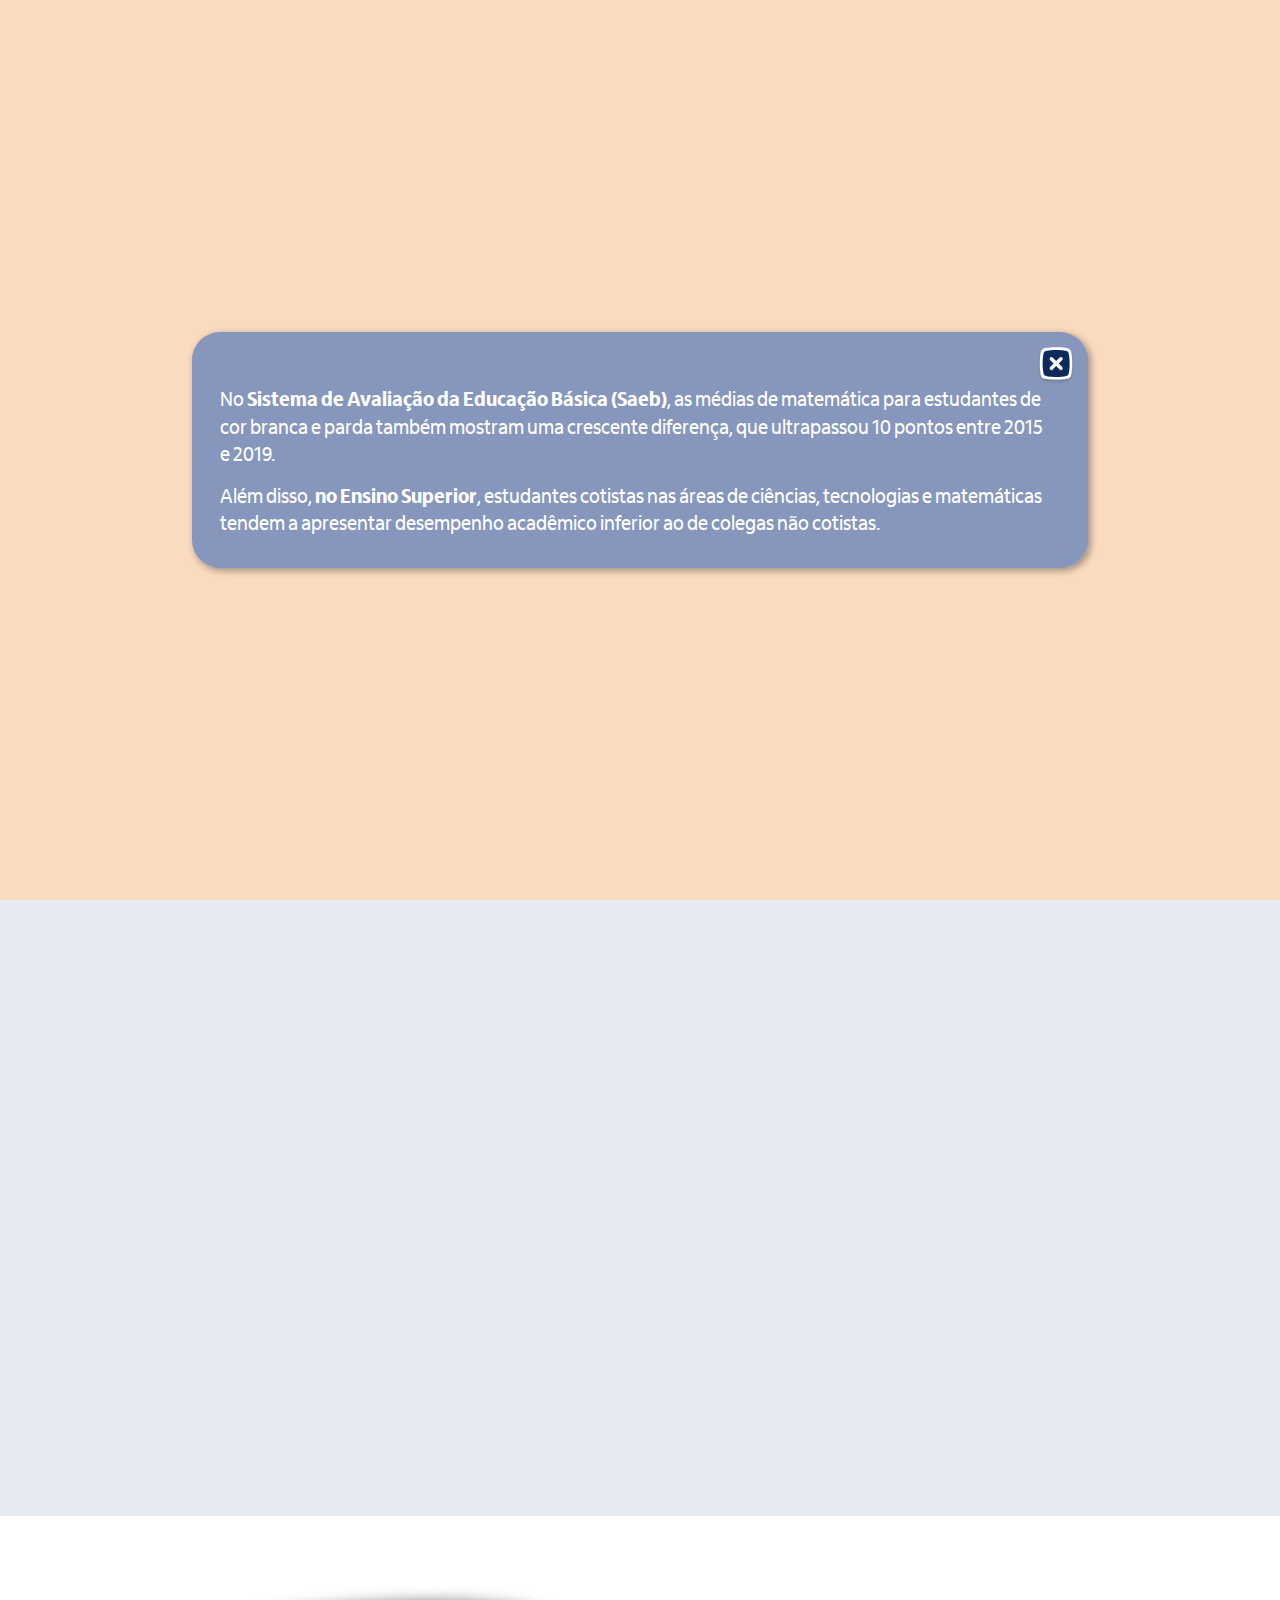
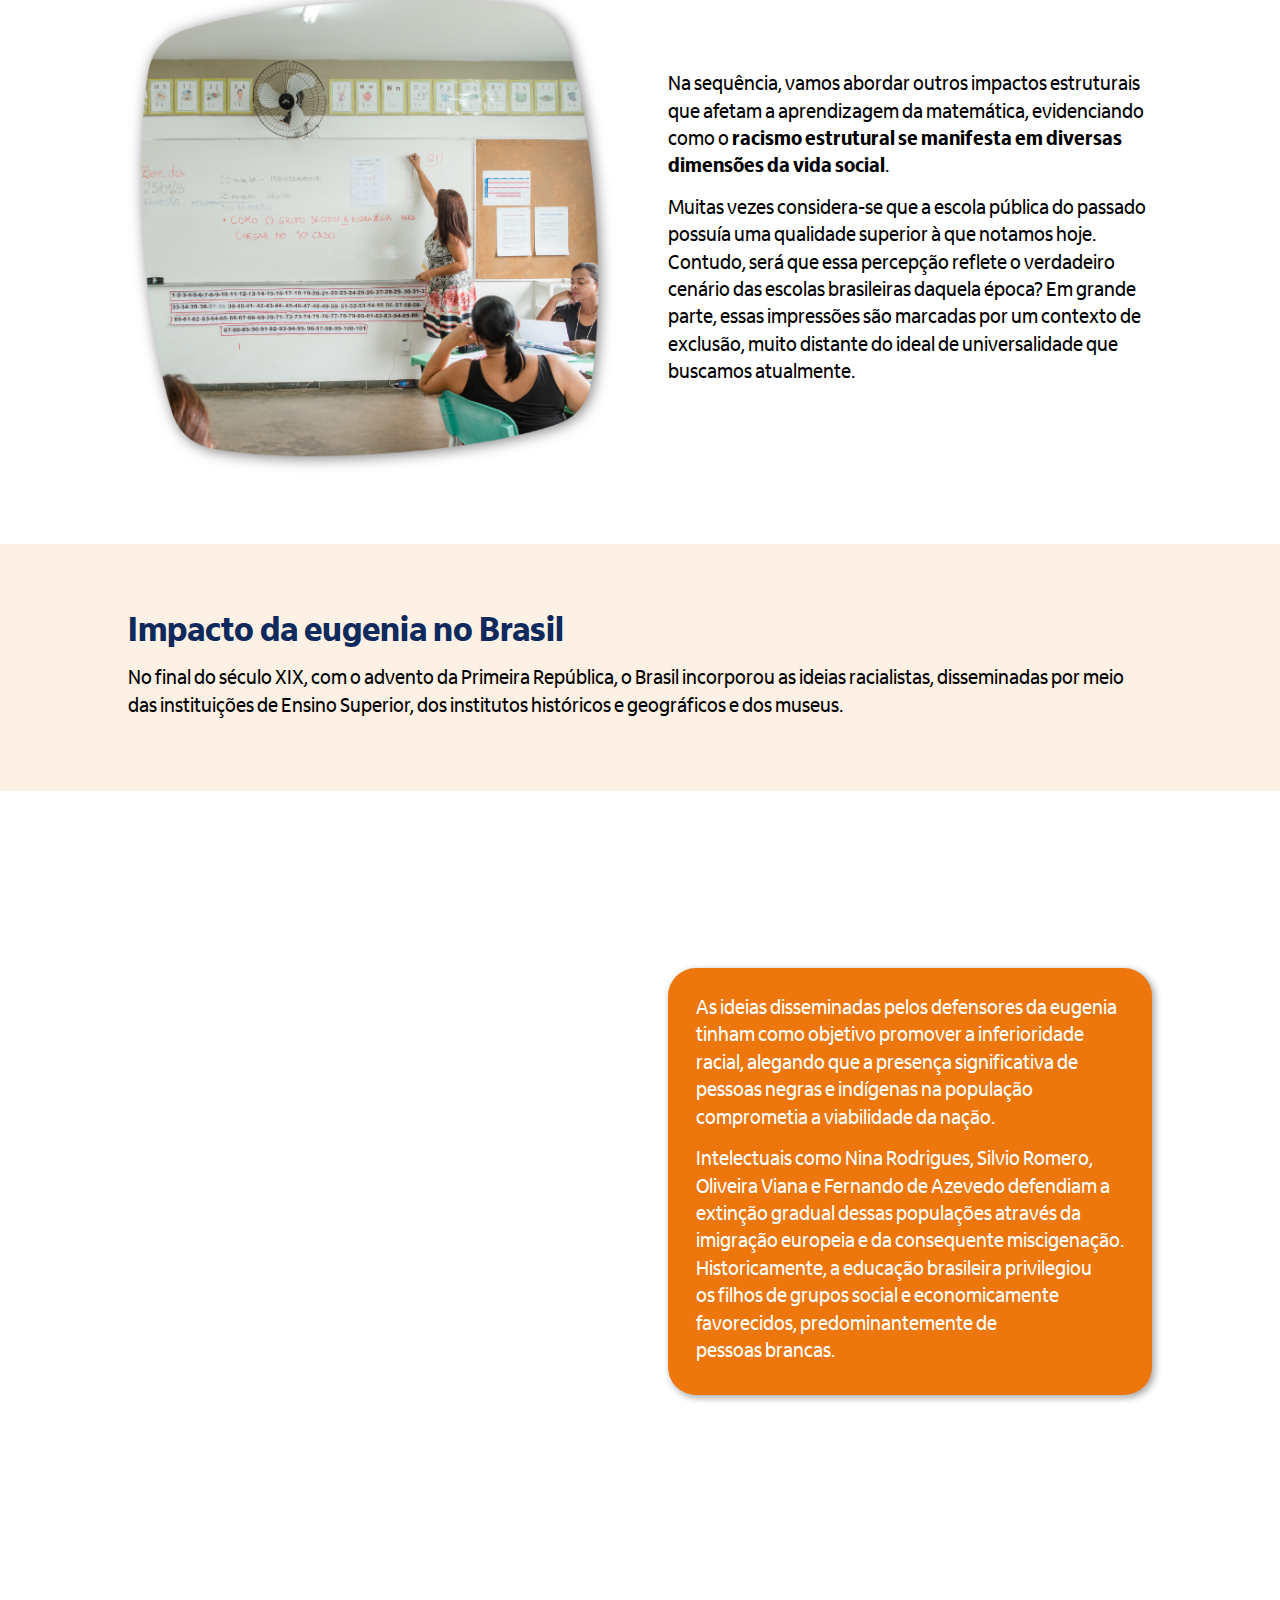
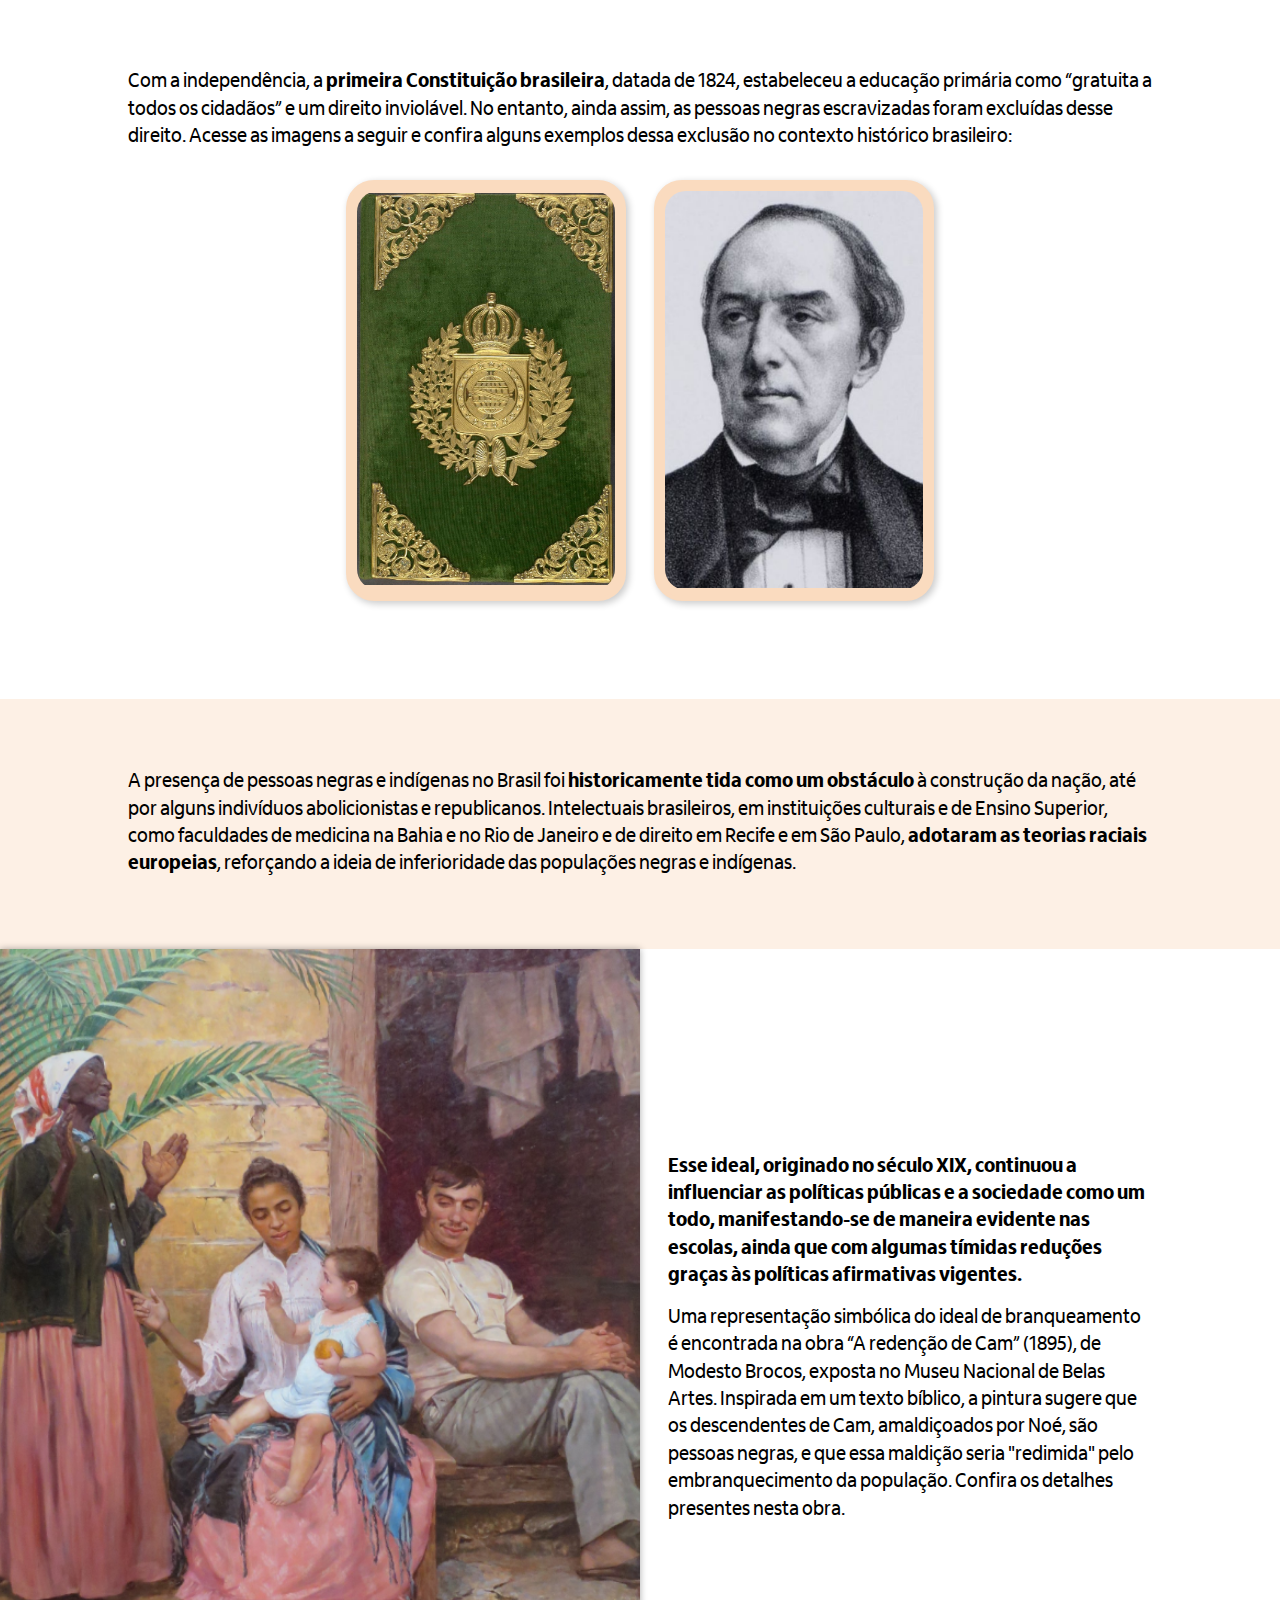
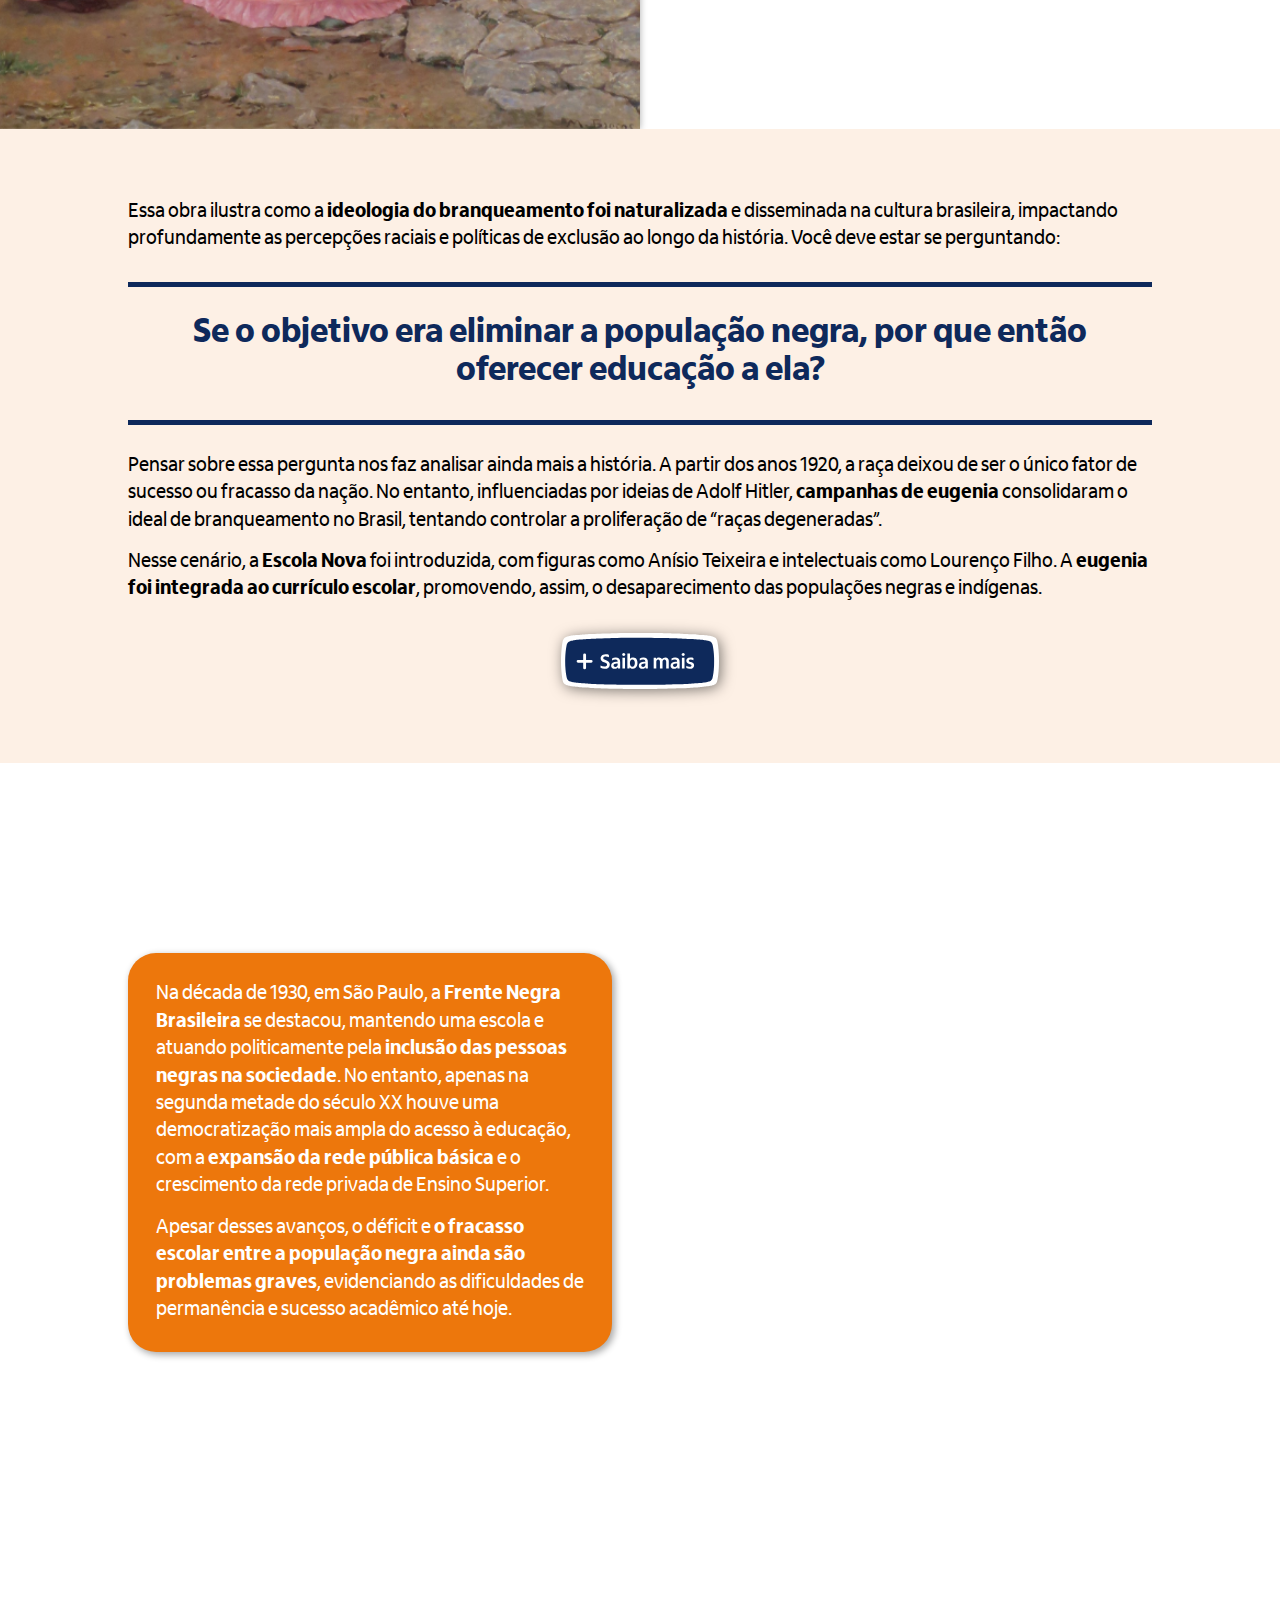
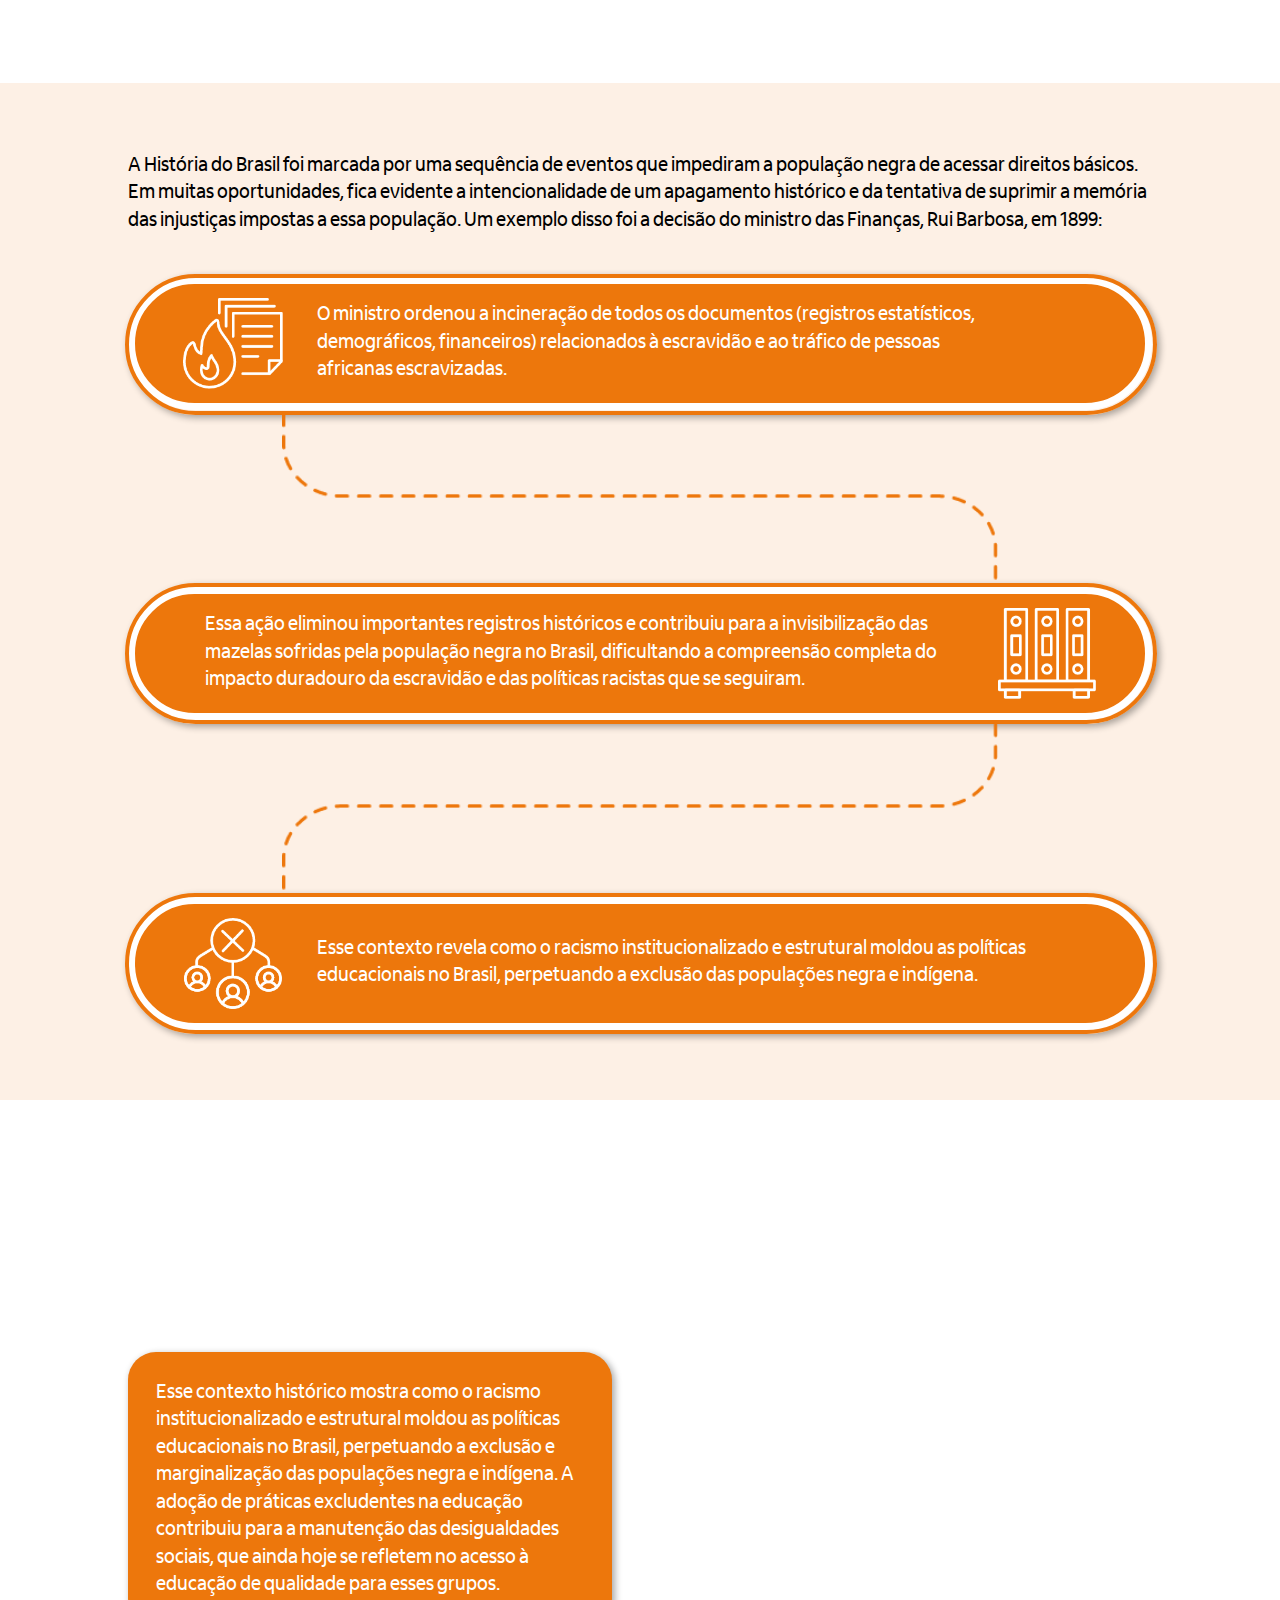
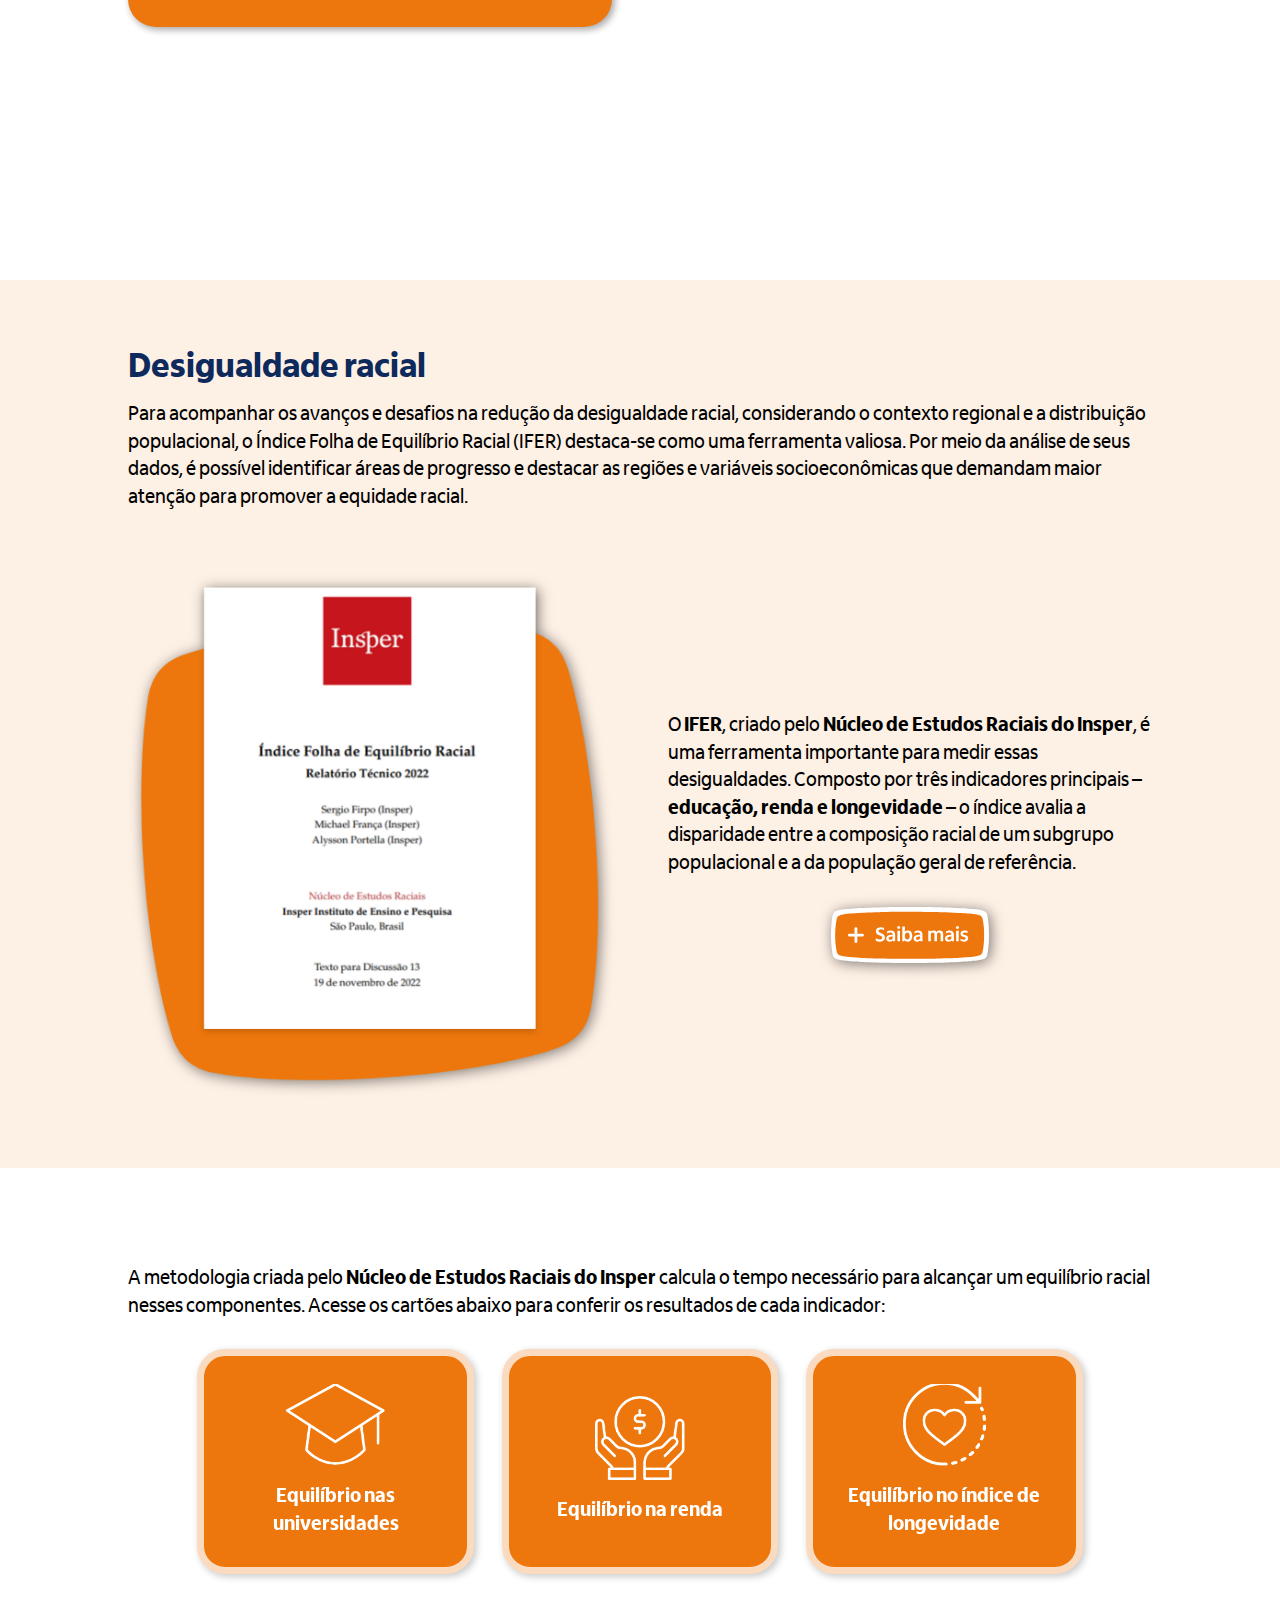
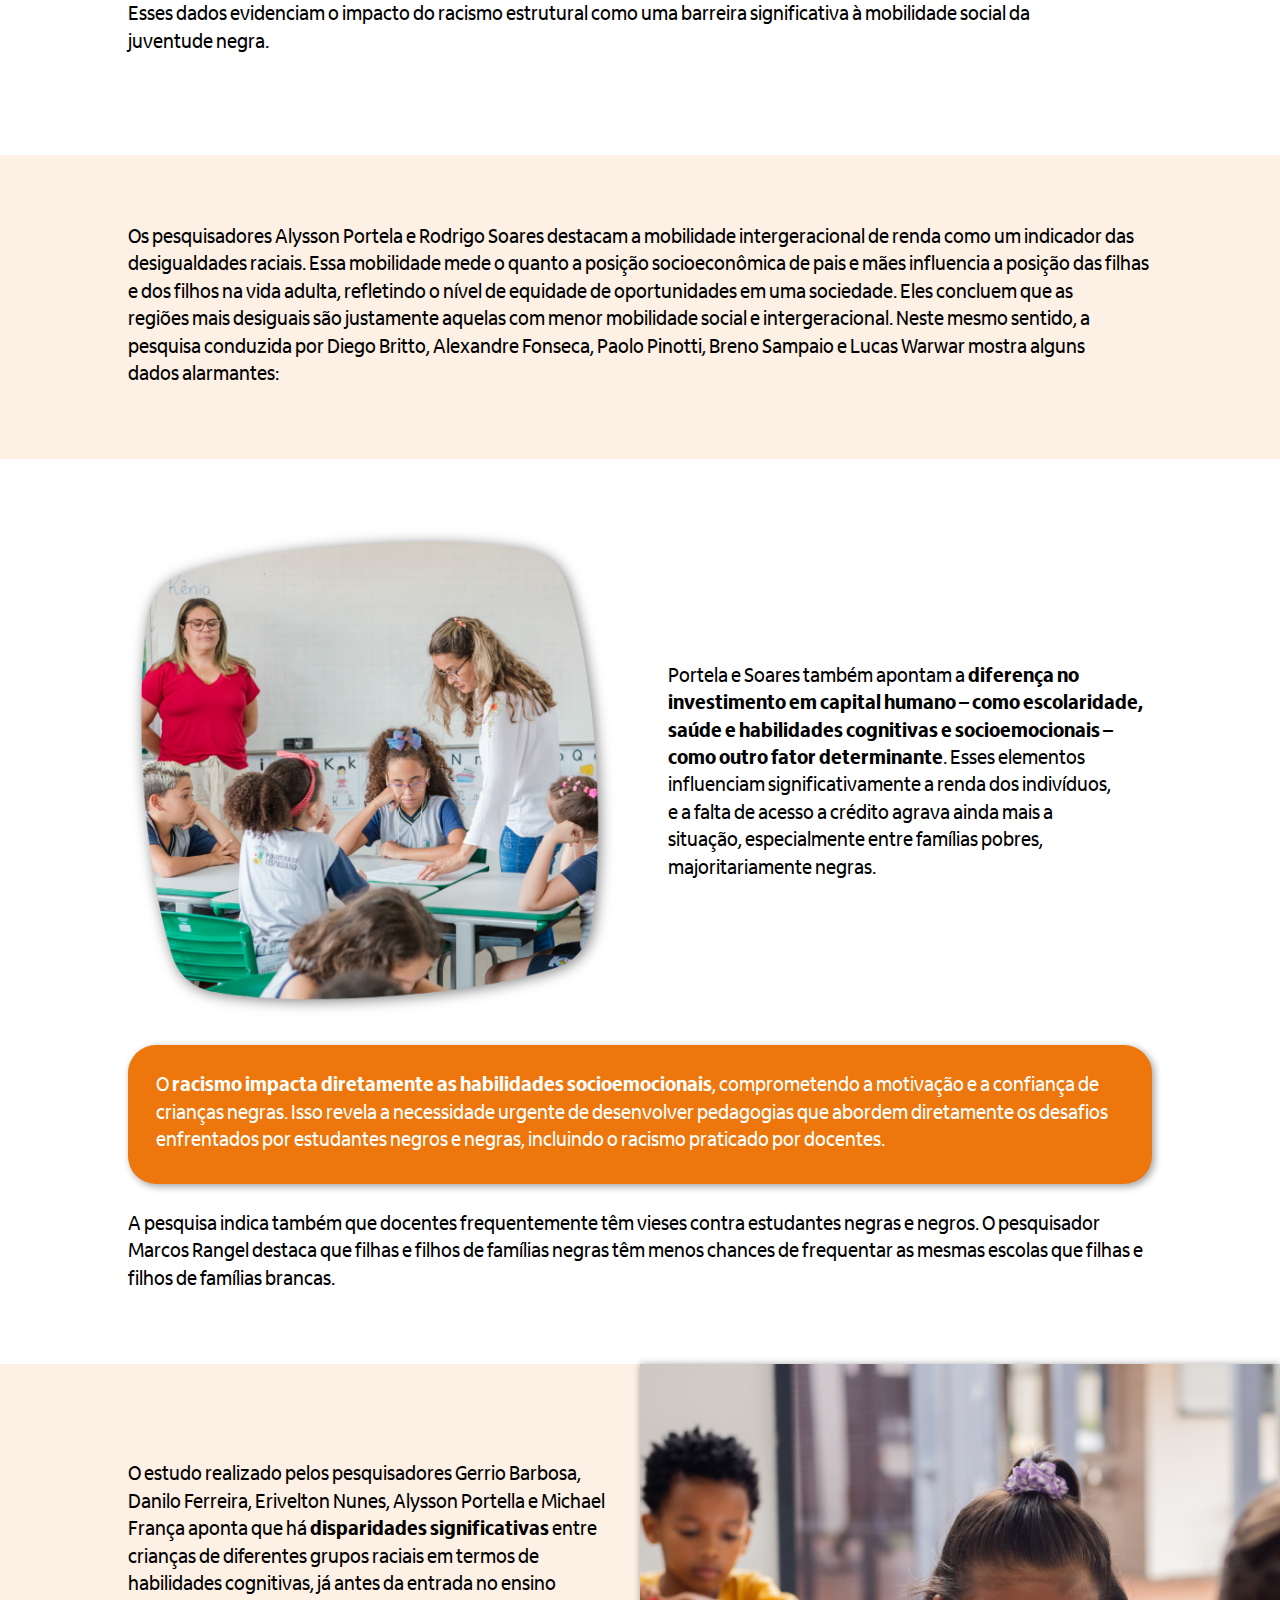
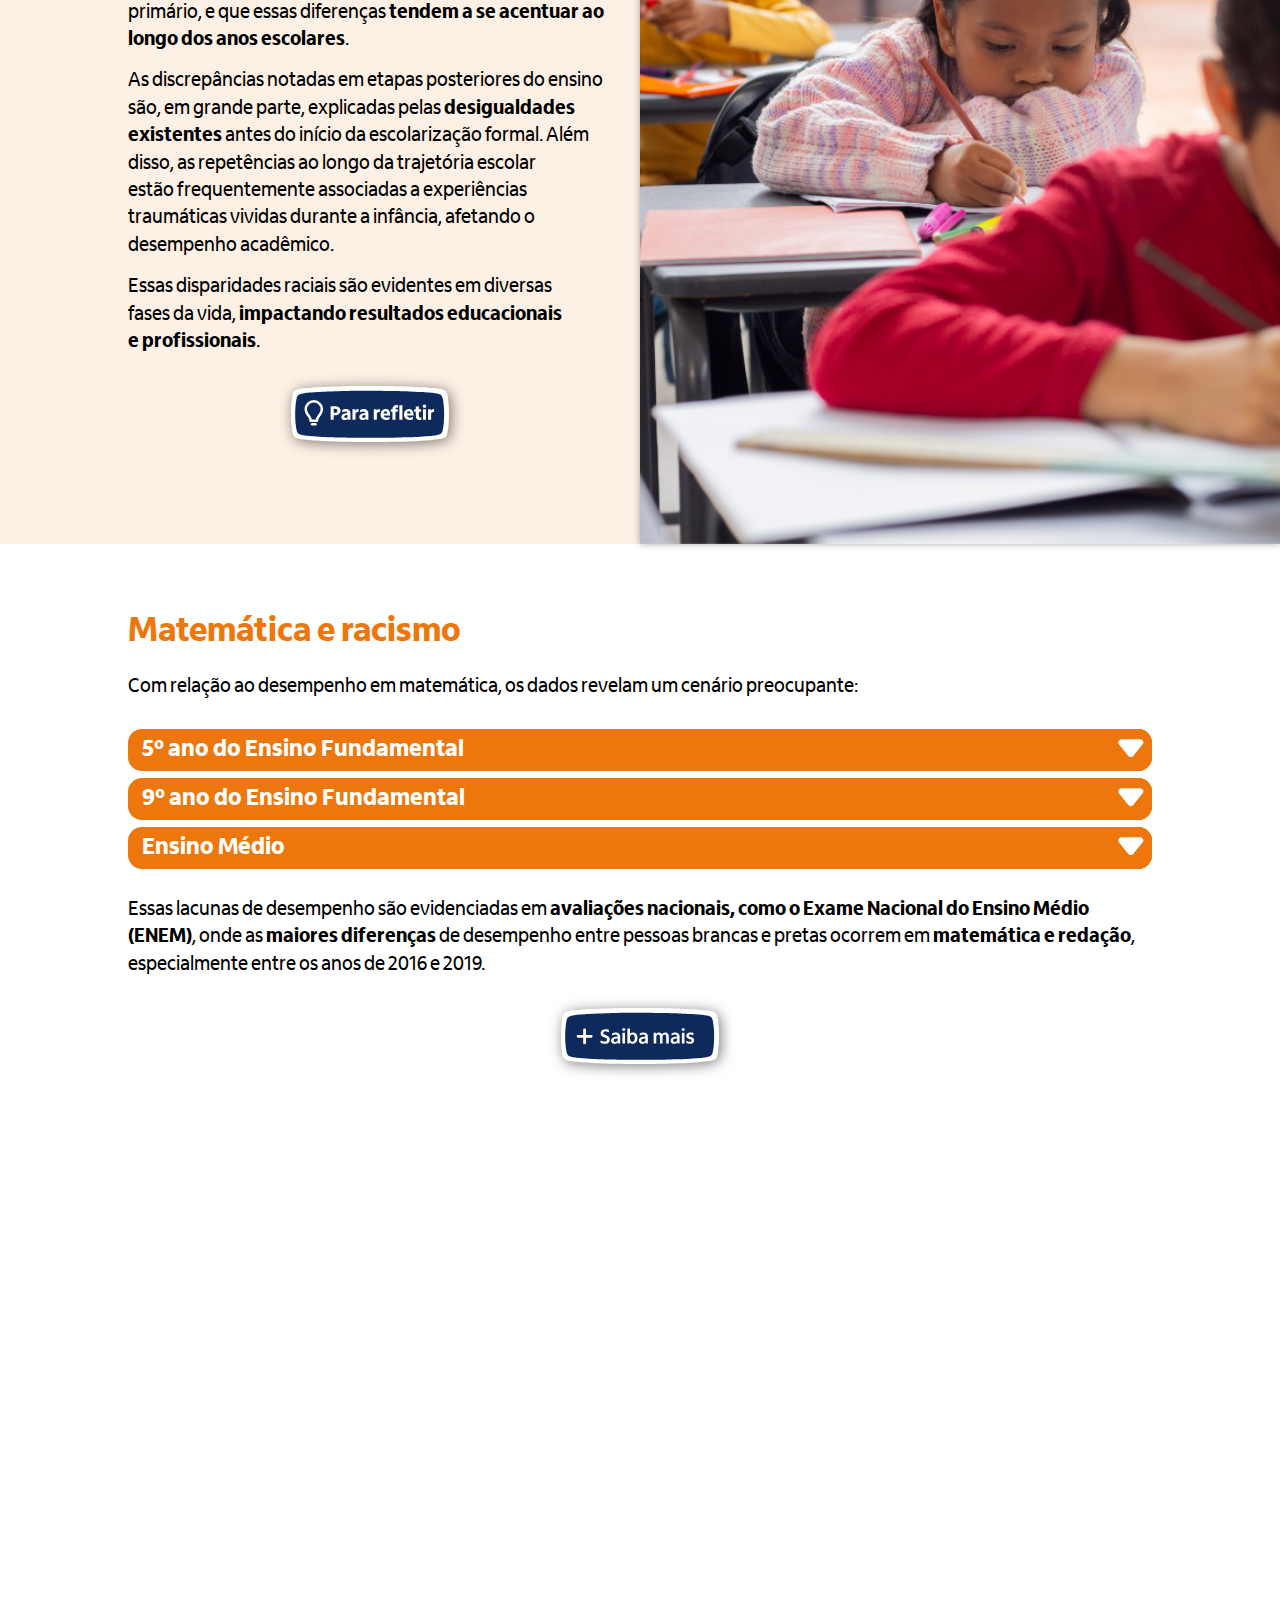
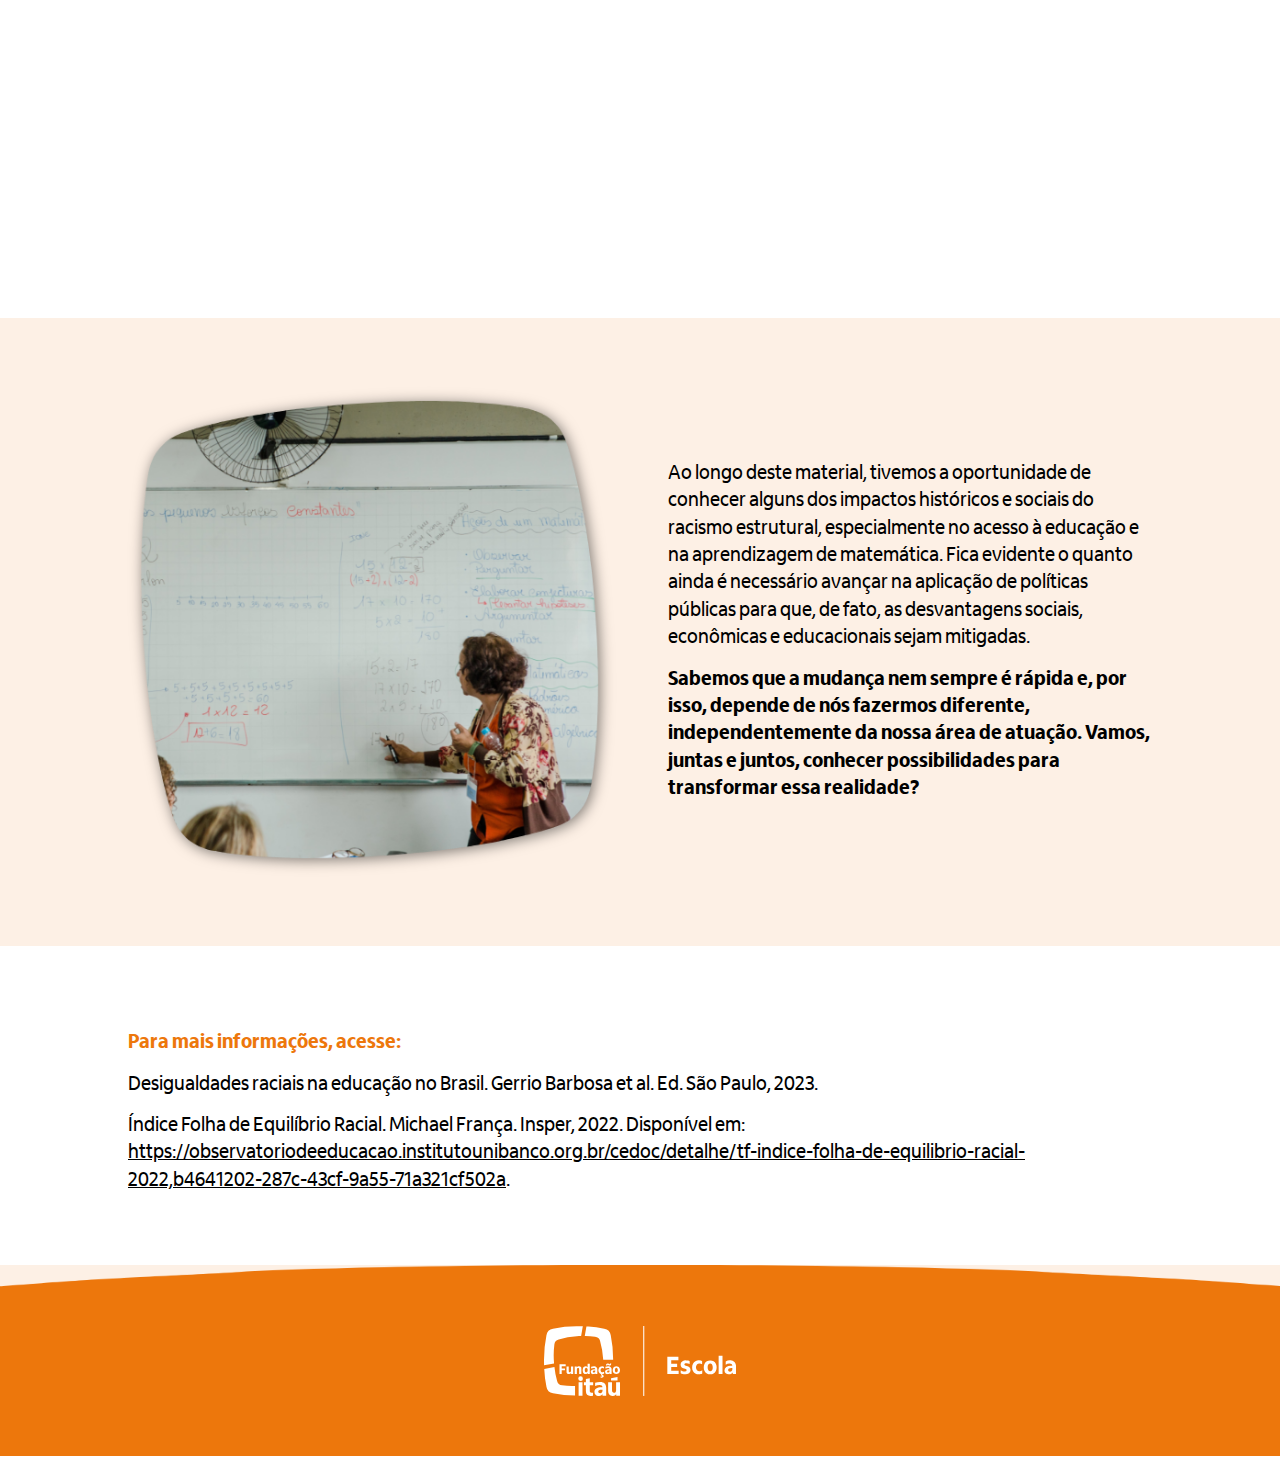
==== commit 97d4fbce: "[INITIAL]" ====
--- a/app/pages/onepage/index.html
+++ b/app/pages/onepage/index.html
@@ -404,10 +404,16 @@
       </section>
       <section class="section14 full-H">
         <div class="container-template-wildcard bg-bottom prop-bg-fixed" style="background-image: url(../../assets/img/img16.png);">
-          <div class="col col-bg  col-one col-01  col-full prop-pt5 prop-pb5 prop-tablet-pt2 prop-tablet-pb2" alt="" aria-label="" tabindex="-1">
-            <div class="wrapper">
-              <div class="container-item-card card-border wow zoomIn color-bg-02 prop-p2 shadow border-radius">
-                <p class="text color-white" tabindex="1">Esse contexto histórico mostra como o racismo institucionalizado e estrutural moldou as políticas educacionais no Brasil, perpetuando a exclusão e marginalização das populações negra e indígena. A adoção de práticas excludentes na educação contribuiu para a manutenção das desigualdades sociais, que ainda hoje se refletem no acesso à educação de qualidade para esses grupos.</p>
+          <div class="row-wrap">
+            <div class="col col-bg   col-01   prop-pt5 prop-pb5 prop-tablet-pt2 prop-tablet-pb2" alt="" aria-label="" tabindex="-1">
+              <div class="wrapper">
+                <div class="container-item-card card-border wow zoomIn color-bg-02 prop-p2 shadow border-radius">
+                  <p class="text color-white" tabindex="1">Esse contexto histórico mostra como o racismo institucionalizado e estrutural moldou as políticas educacionais no Brasil, perpetuando a exclusão e marginalização das populações negra e indígena. A adoção de práticas excludentes na educação contribuiu para a manutenção das desigualdades sociais, que ainda hoje se refletem no acesso à educação de qualidade para esses grupos.</p>
+                </div>
+              </div>
+            </div>
+            <div class="col col-bg col-zero  col-02   " alt="" aria-label="" tabindex="-1">
+              <div class="wrapper">
               </div>
             </div>
           </div>
@@ -470,7 +476,7 @@
             <div class="wrapper">
               <p class="text" tabindex="1">A metodologia criada pelo <b>Núcleo de Estudos Raciais do Insper</b> calcula o tempo necessário para alcançar um equilíbrio racial nesses componentes. Acesse os cartões abaixo para conferir os resultados de cada indicador:</p>
               <div class="container-list prop-mt2">
-                <div class="container-item-flipcard   flip-click">
+                <div class="container-item-flipcard pulse  flip-click">
                   <div class="flipSide front">
                     <div class="container-item-card">
                       <div class="container-image"><img class="prop-h6" src="../../assets/img/img18.png" alt="" aria-label="" tabindex="-1" aria-hidden="aria-hidden"/>
@@ -484,7 +490,7 @@
                     </div>
                   </div>
                 </div>
-                <div class="container-item-flipcard   flip-click">
+                <div class="container-item-flipcard pulse  flip-click">
                   <div class="flipSide front">
                     <div class="container-item-card">
                       <div class="container-image"><img class="prop-h6" src="../../assets/img/img19.png" alt="" aria-label="" tabindex="-1" aria-hidden="aria-hidden"/>
@@ -498,7 +504,7 @@
                     </div>
                   </div>
                 </div>
-                <div class="container-item-flipcard   flip-click">
+                <div class="container-item-flipcard pulse  flip-click">
                   <div class="flipSide front">
                     <div class="container-item-card">
                       <div class="container-image"><img class="prop-h6" src="../../assets/img/img20.png" alt="" aria-label="" tabindex="-1" aria-hidden="aria-hidden"/>
@@ -586,10 +592,11 @@
           <div class="row-wrap">
             <div class="col    col-01   prop-pt2 prop-pb2 left" alt="" aria-label="" tabindex="-1">
               <div class="wrapper">
-                <p class="text" tabindex="1"><b>Esse ideal, originado no século XIX, continuou a influenciar as políticas públicas e a sociedade como um todo, manifestando-se de maneira evidente nas escolas, ainda que com algumas tímidas reduções graças às políticas afirmativas vigentes.</b></p>
-                <p class="text" tabindex="2">Uma representação simbólica do ideal de branqueamento é encontrada na obra “A redenção de Cam” (1895), de Modesto Brocos, exposta no Museu Nacional de Belas Artes. Inspirada em um texto bíblico, a pintura sugere que os descendentes de Cam, amaldiçoados por Noé, são pessoas negras, e que essa maldição seria "redimida" pelo embranquecimento da população. Confira os detalhes presentes nesta obra.</p>
+                <p class="text" tabindex="1">O estudo realizado pelos pesquisadores Gerrio Barbosa, Danilo Ferreira, Erivelton Nunes, Alysson Portella e Michael França aponta que há <b>disparidades significativas</b> entre crianças de diferentes grupos raciais em termos de habilidades cognitivas, já antes da entrada no ensino primário, e que essas diferenças <b>tendem a se acentuar ao longo dos anos escolares</b>.</p>
+                <p class="text prop-mt1" tabindex="2">As discrepâncias notadas em etapas posteriores do ensino são, em grande parte, explicadas pelas <b>desigualdades existentes</b> antes do início da escolarização formal. Além disso, as repetências ao longo da trajetória escolar estão frequentemente associadas a experiências traumáticas vividas durante a infância, afetando o desempenho acadêmico.</p>
+                <p class="text prop-mt1" tabindex="3">Essas disparidades raciais são evidentes em diversas fases da vida, <b>impactando resultados educacionais e profissionais</b>.</p>
                 <div class="container-btn">
-                  <button class="botao prop-mt2 pulse infinite" tabindex="3" aria-label="Para refletir" data-modal="#pop04" item="" onClick="">
+                  <button class="botao prop-mt2 pulse infinite" tabindex="4" aria-label="Para refletir" data-modal="#pop04" item="" onClick="">
                     <div class="container-image"><img class="prop-h4 img-shadow" src="../../assets/img/pararefletir.svg" alt="" aria-label="" tabindex="-1" aria-hidden="aria-hidden"/>
                     </div>
                   </button>
@@ -605,7 +612,7 @@
         </div>
         <div class="modal interaction-modal parent-inside-col modal modal-comum" id="pop04">
           <div class="flex-center">
-            <div class="box in delay1" aria-label="janela" aria-modal="aria-modal" role="dialog" tabindex="4">
+            <div class="box in delay1" aria-label="janela" aria-modal="aria-modal" role="dialog" tabindex="5">
               <div class="container-template-wildcard">
                 <div class="col   col-one col-01  col-full shadow color-bg-02" alt="" aria-label="" tabindex="-1">
                   <div class="wrapper">
@@ -717,7 +724,7 @@
         </div>
       </section>
       <section class="section23 full-H">
-        <div class="container-template-wildcard bg-bottom prop-bg-fixed" style="background-image: url(../../assets/img/img23.png);">
+        <div class="container-template-wildcard prop-bg-fixed" style="background-image: url(../../assets/img/img23.png);">
           <div class="row-wrap">
             <div class="col col-bg   col-01   prop-pt5 prop-pb5 prop-tablet-pt2 prop-tablet-pb2" alt="" aria-label="" tabindex="-1">
               <div class="wrapper">
@@ -791,7 +798,7 @@
           </div>
           <div class="col    col-01  col-full " alt="" aria-label="" tabindex="-1">
             <div class="wrapper">
-              <div class="container-image"><img class="logo prop-h5 prop-tablet-h3" src="../../assets/img/logo.svg" alt="" aria-label="" tabindex="-1" aria-hidden="aria-hidden"/>
+              <div class="container-image"><img class="logo prop-h5 prop-tablet-h3" src="../../assets/img/logo.svg" alt="logotipo Fundação Itaú | Escola" aria-label="logotipo Fundação Itaú | Escola" tabindex="1"/>
               </div>
             </div>
           </div>
--- a/app/pages/onepage/style.css
+++ b/app/pages/onepage/style.css
@@ -3418,7 +3418,7 @@
 .container-slides .slider.component-carousel1 .owl-stage-outer .owl-stage .owl-item .owl-item-container {
   padding: 0 2rem;
   opacity: 1;
-  filter: blur(5px);
+  filter: grayscale(1);
 }
 @media (max-width: 900px) {
   .container-slides .slider.component-carousel1 .owl-stage-outer .owl-stage .owl-item .owl-item-container {
@@ -3470,7 +3470,7 @@
   border-radius: 2rem;
   padding: 2rem;
   opacity: 1;
-  filter: blur(5px);
+  filter: grayscale(1);
   background-color: #FDF0E5;
   margin: 1rem 0;
 }
@@ -3521,7 +3521,7 @@
 }
 .container-slides .slider.slide-card-13 .owl-stage-outer .owl-stage .owl-item .owl-item-container {
   opacity: 1;
-  filter: blur(5px);
+  filter: grayscale(1);
 }
 @media (max-width: 900px) {
   .container-slides .slider.slide-card-13 .owl-stage-outer .owl-stage .owl-item .owl-item-container {
@@ -4368,7 +4368,7 @@
   gap: 2rem;
 }
 .section07 .container-list > div {
-  width: 40%;
+  width: 20rem;
 }
 @media (max-width: 900px) {
   .section07 .container-list > div {
@@ -4827,4 +4827,4 @@
   transform: rotate(180deg);
 }
 
-/*# sourceMappingURL=[data-uri]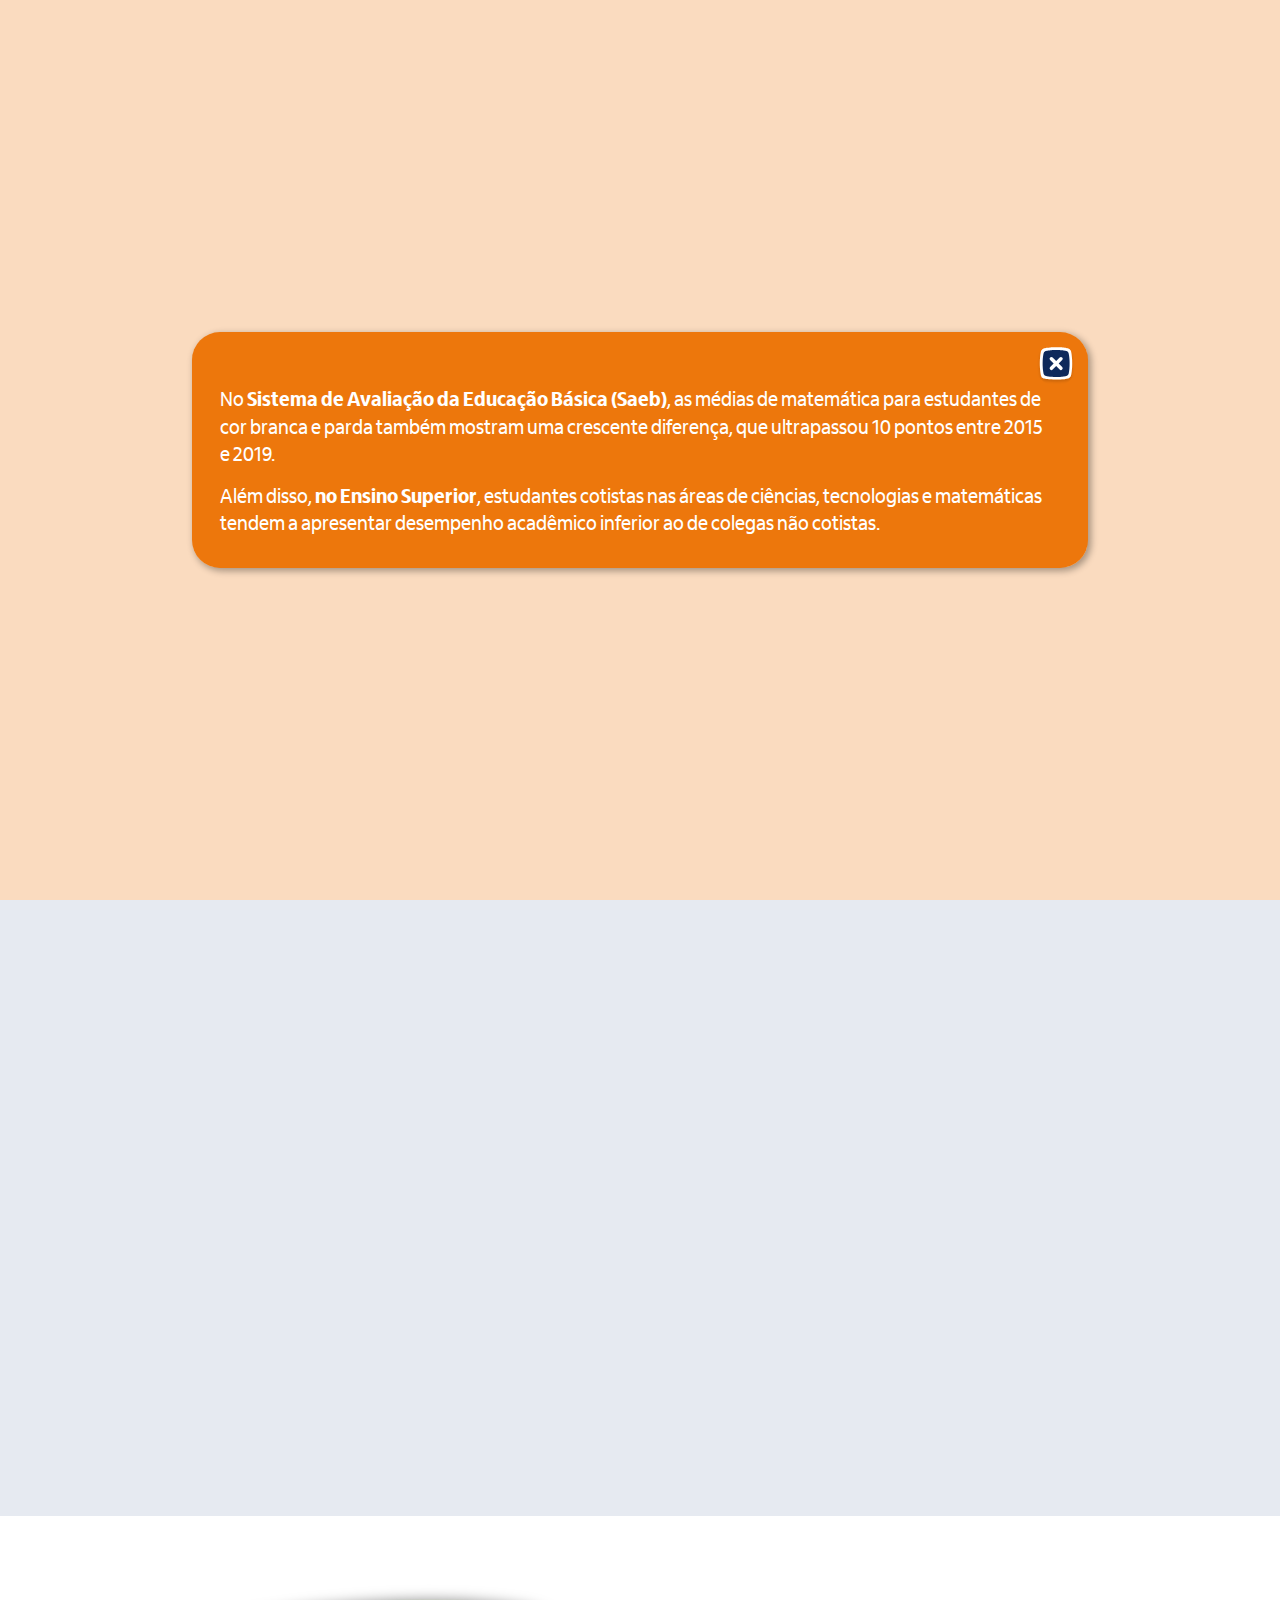
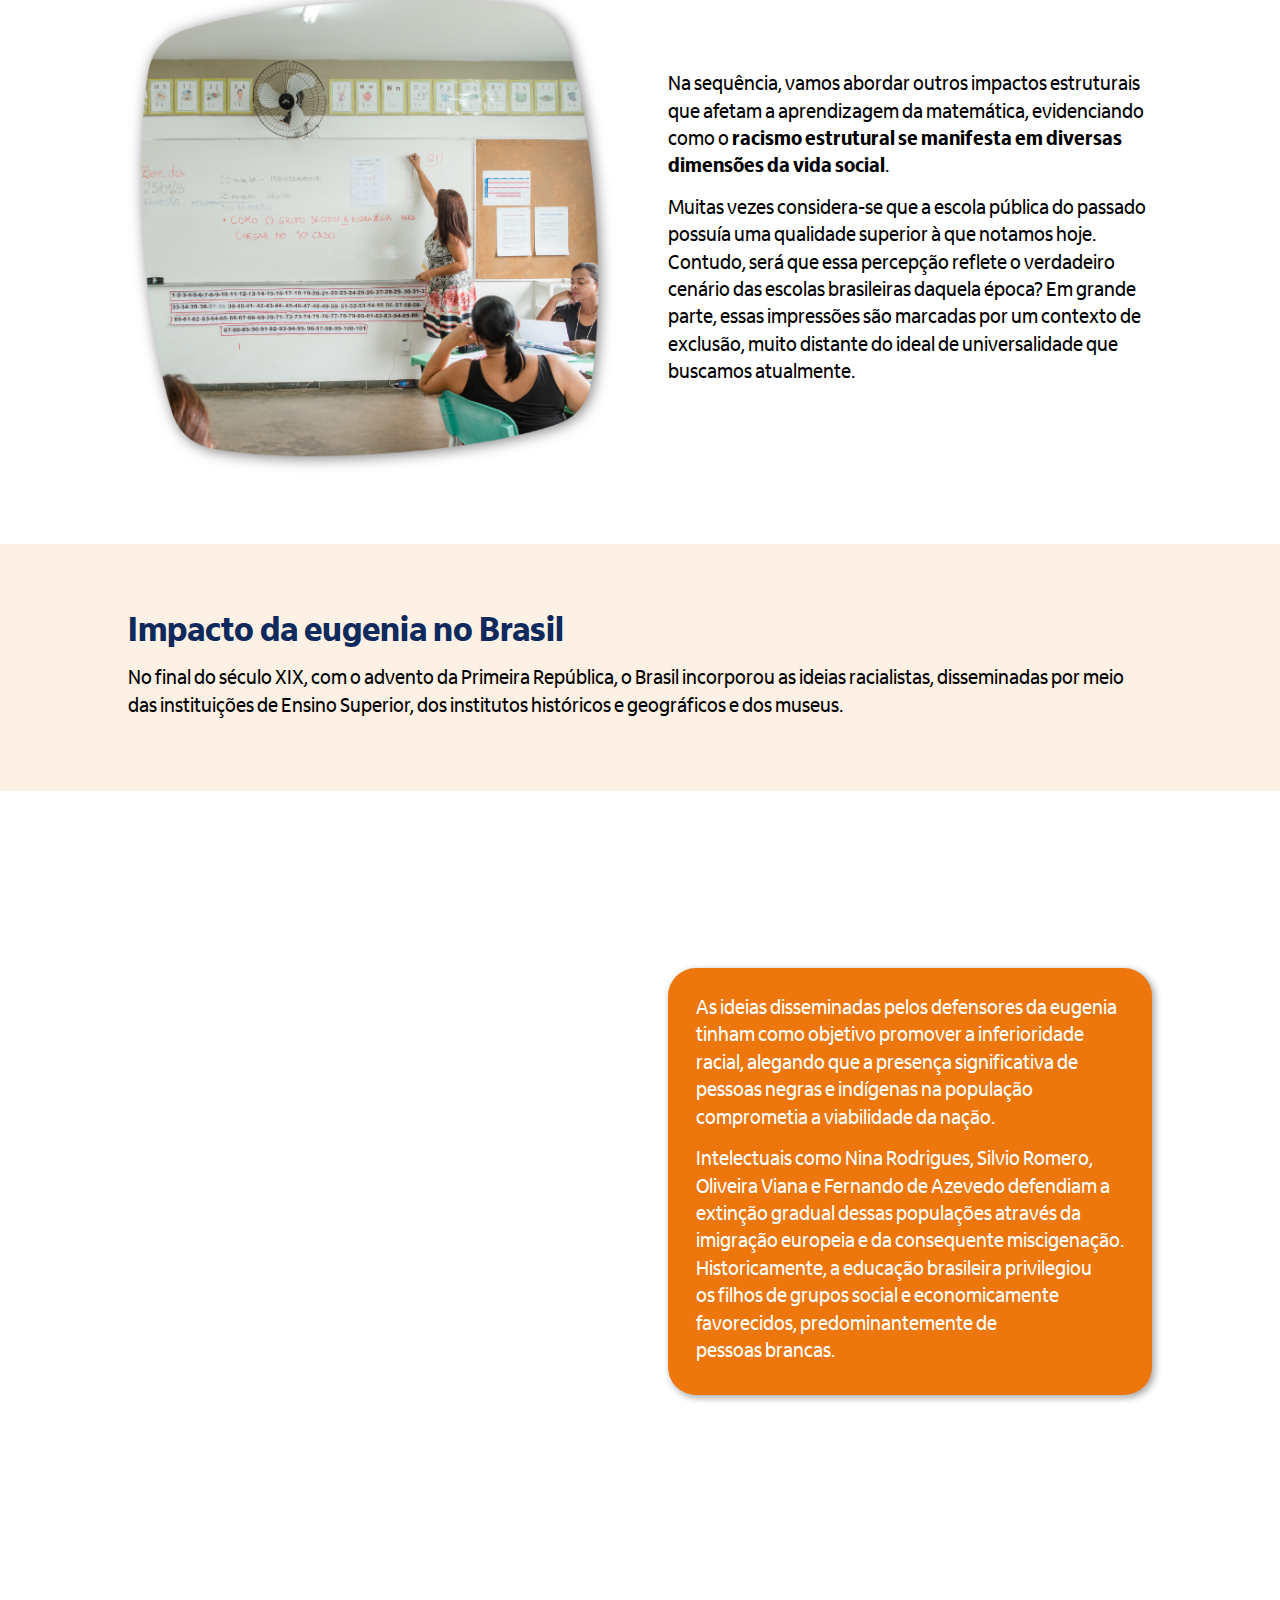
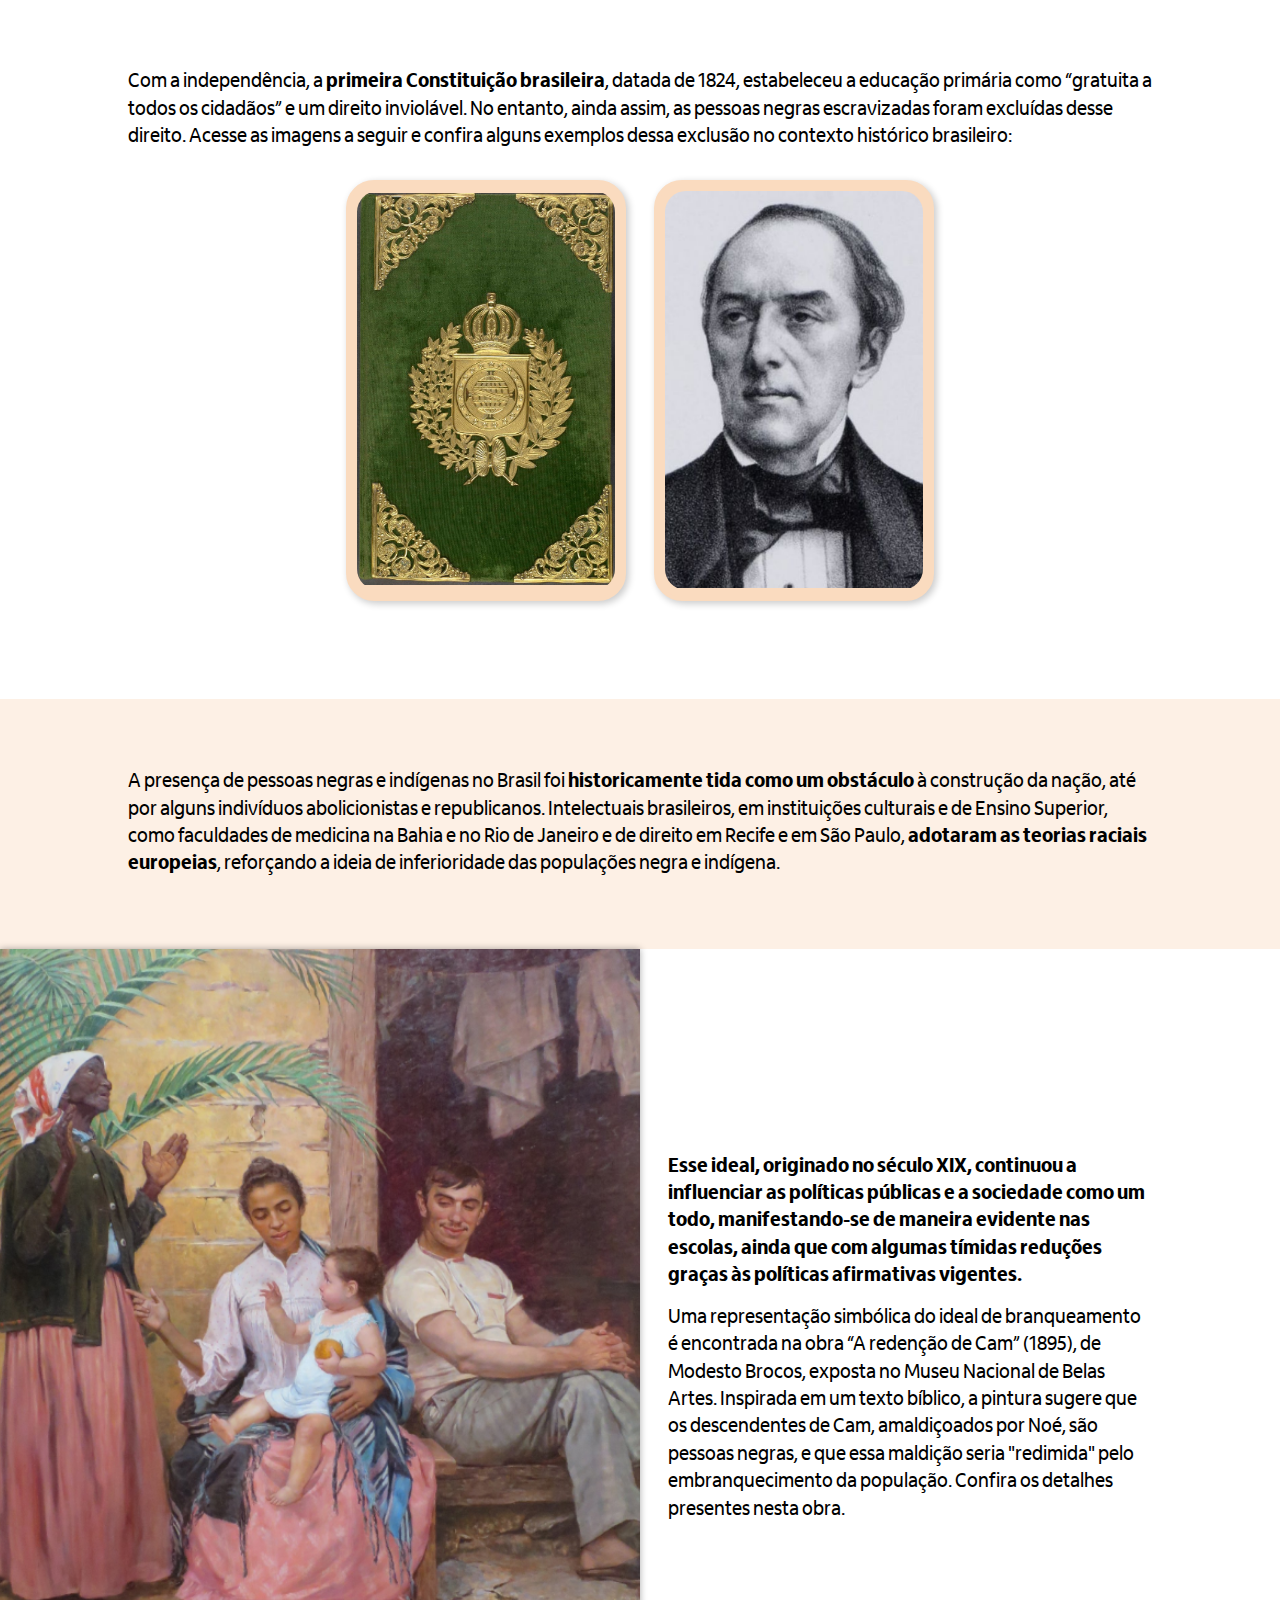
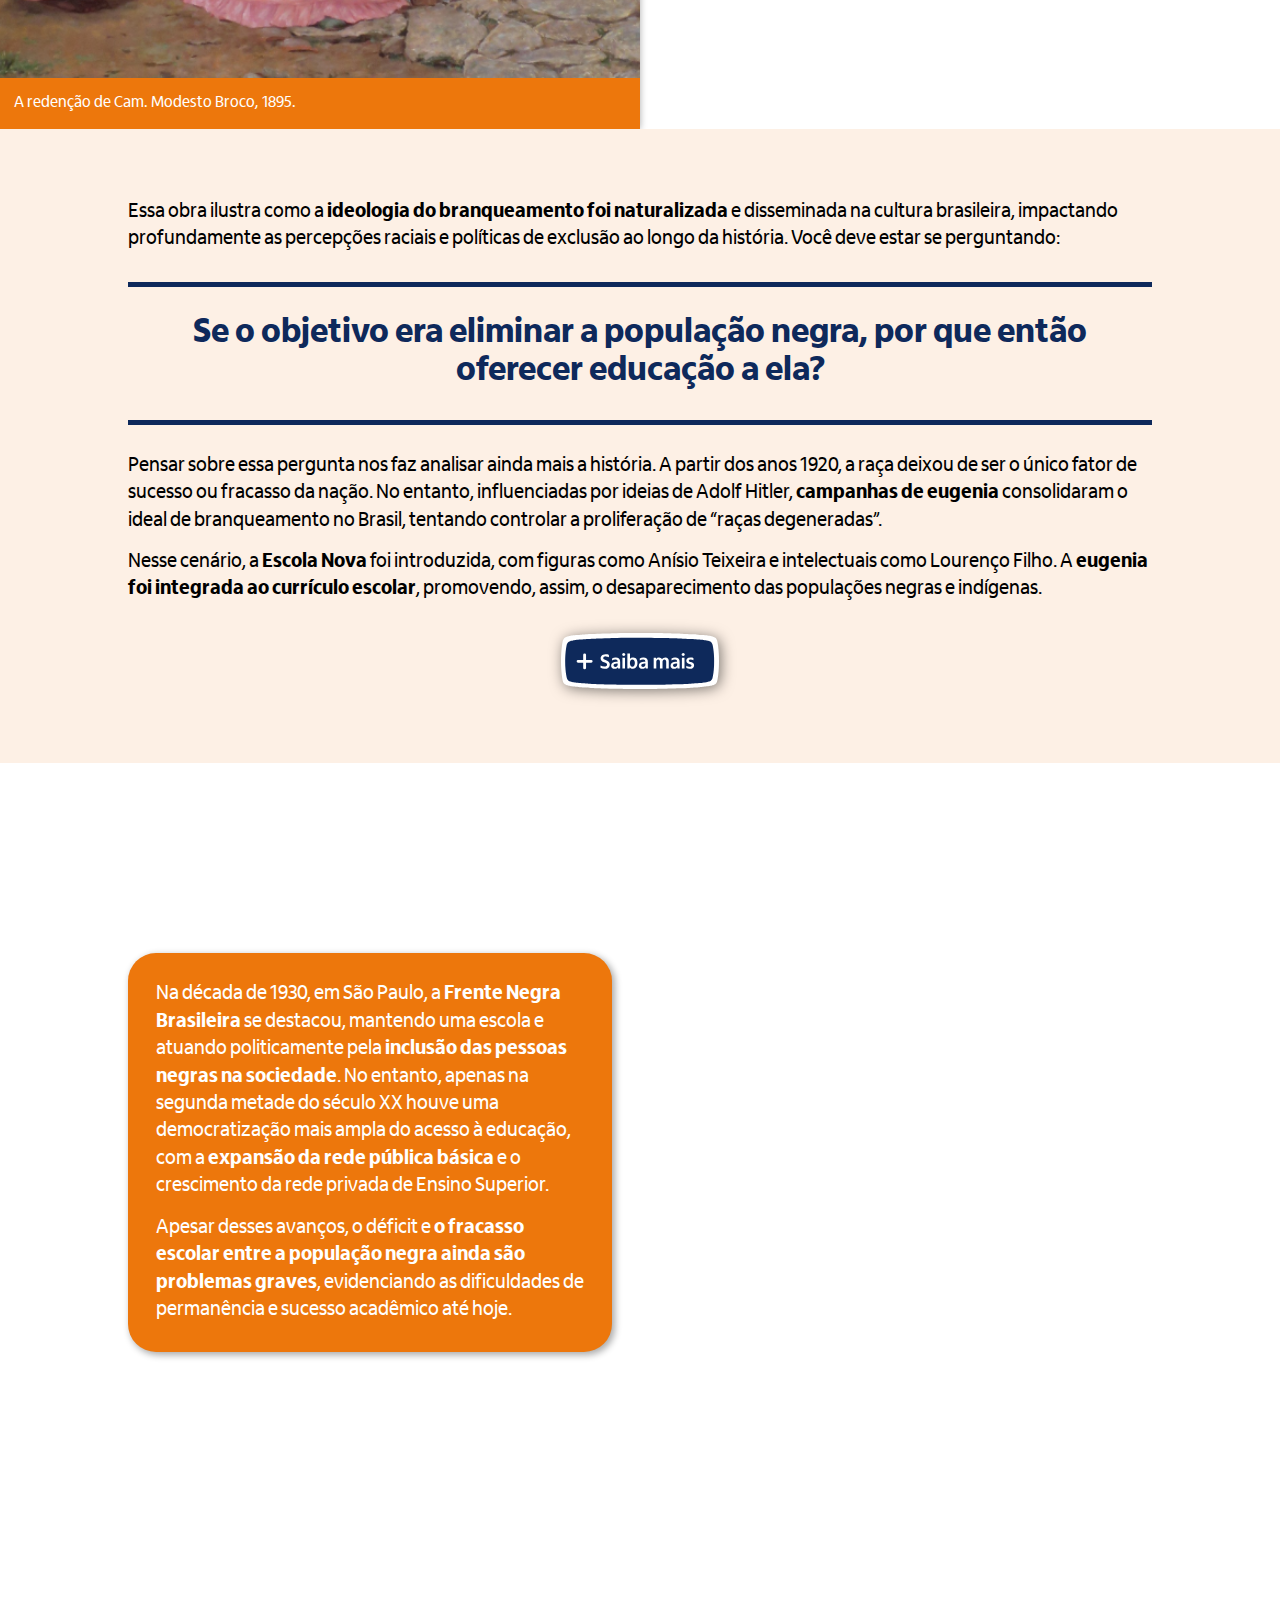
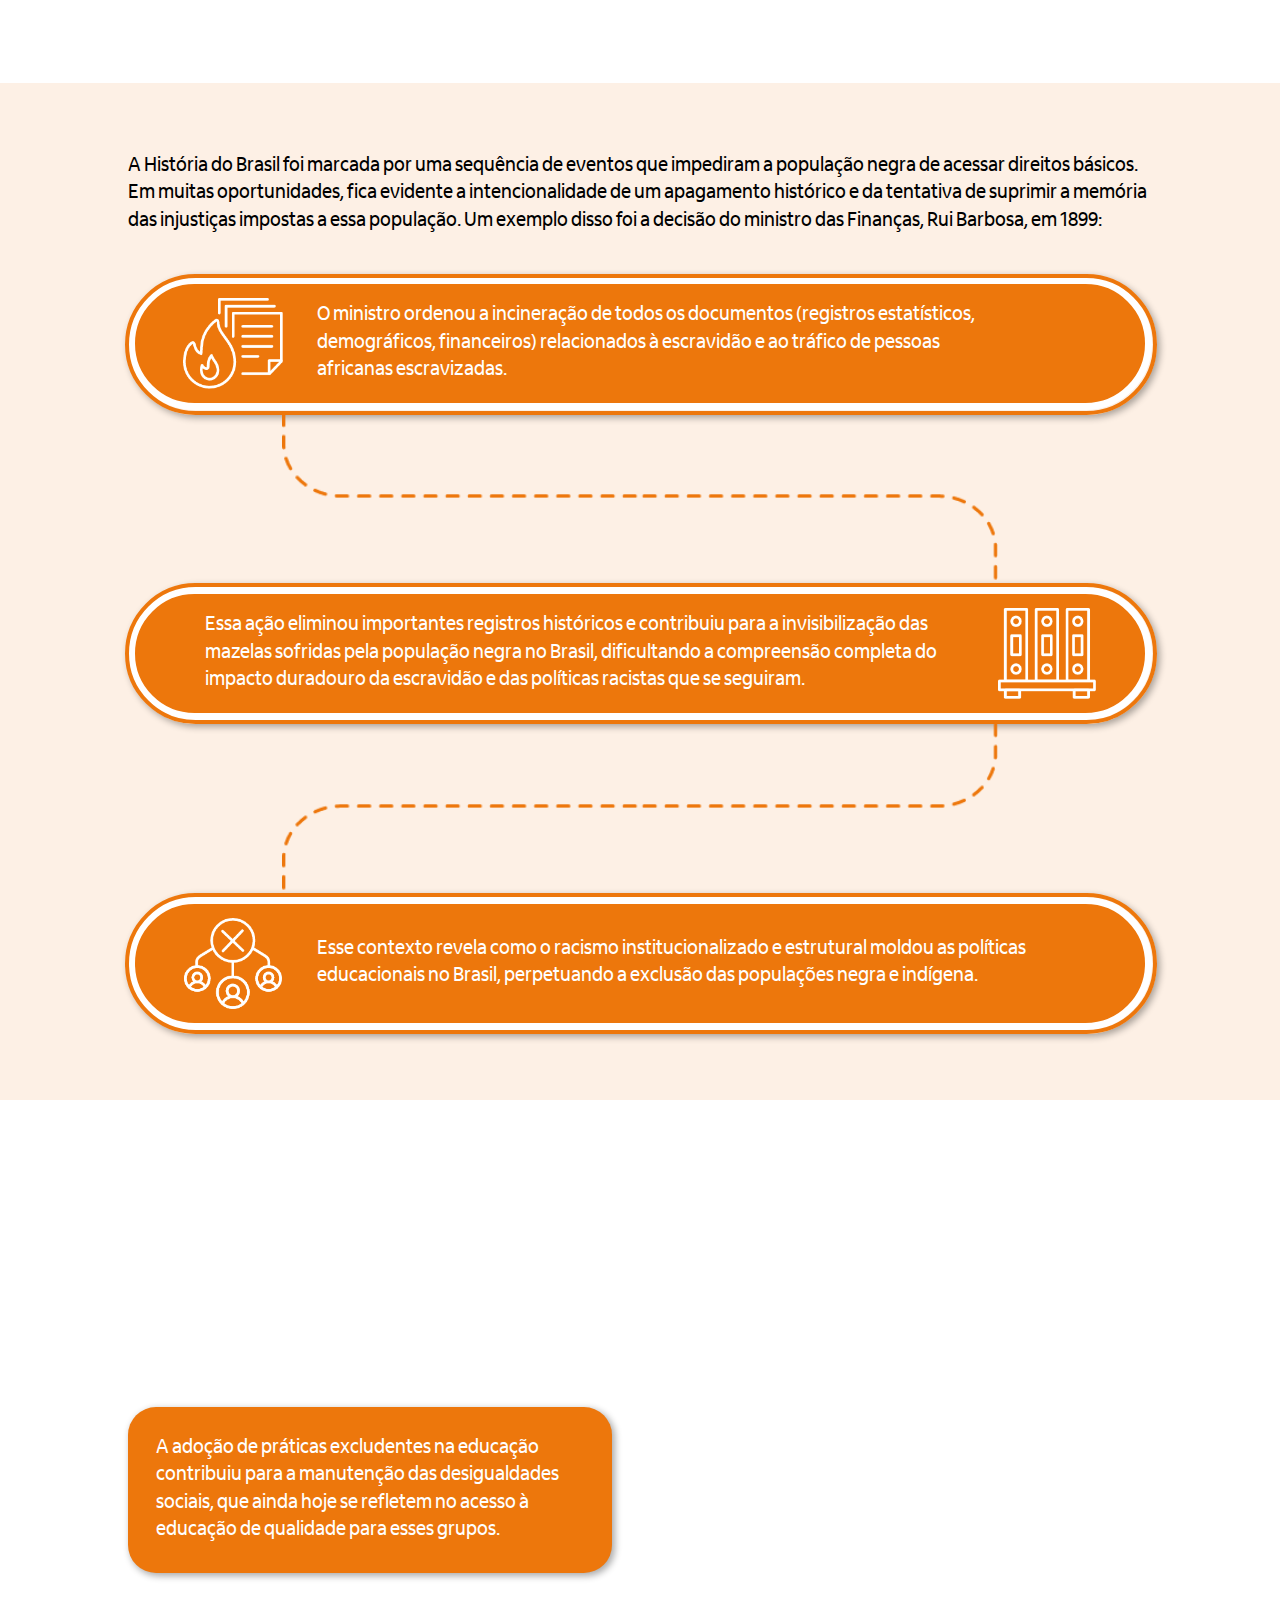
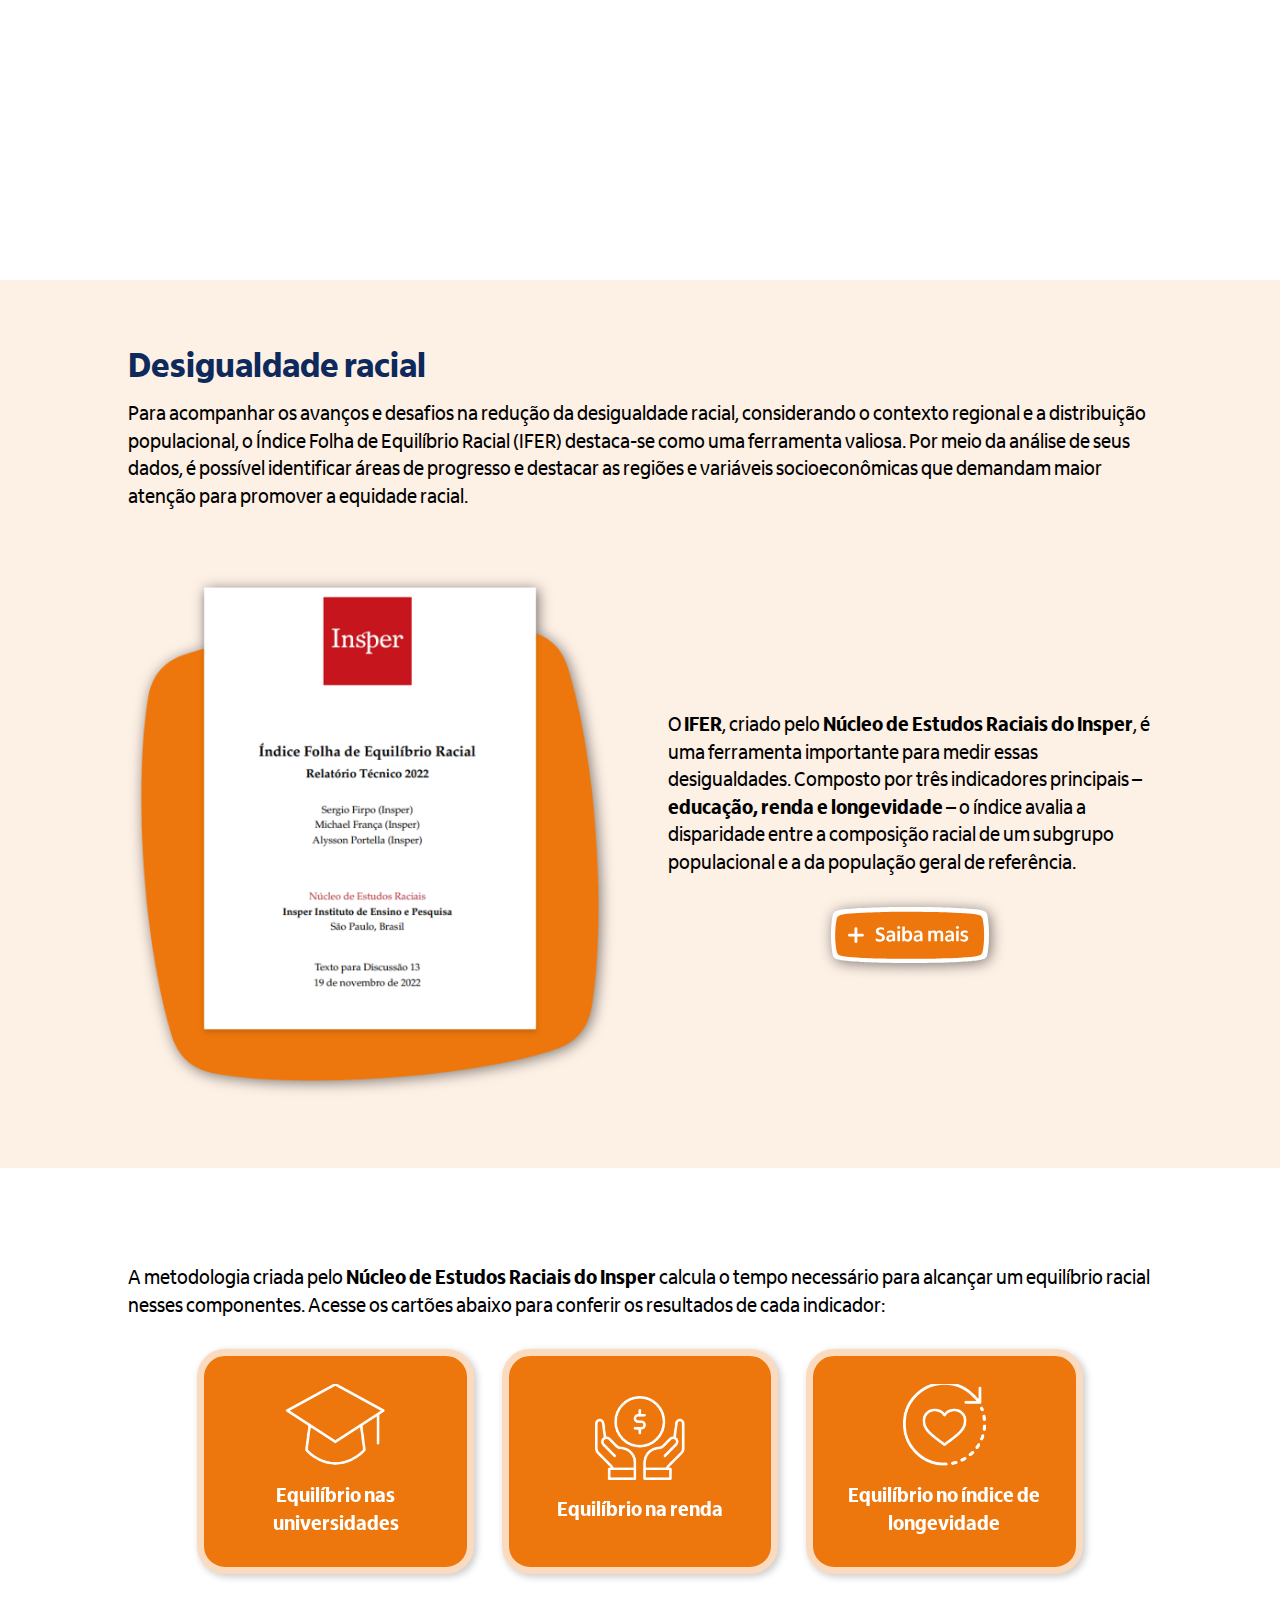
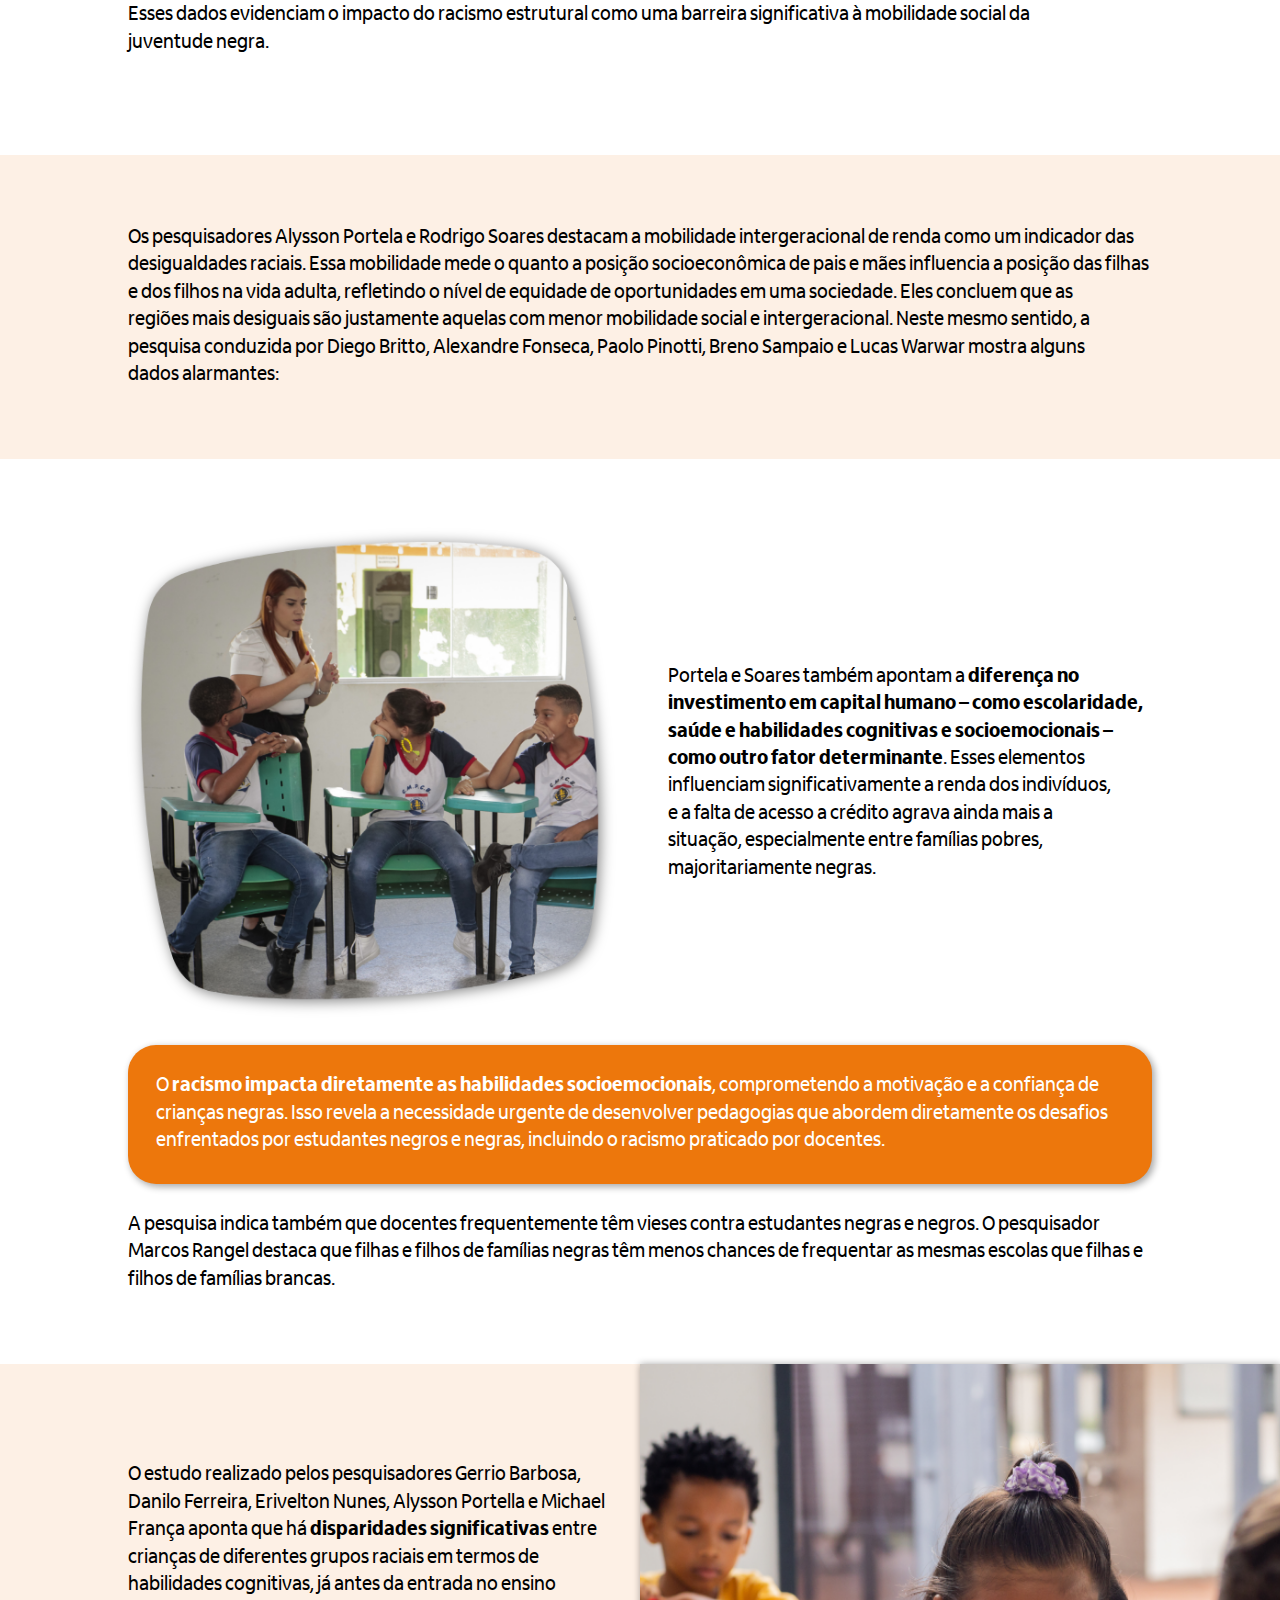
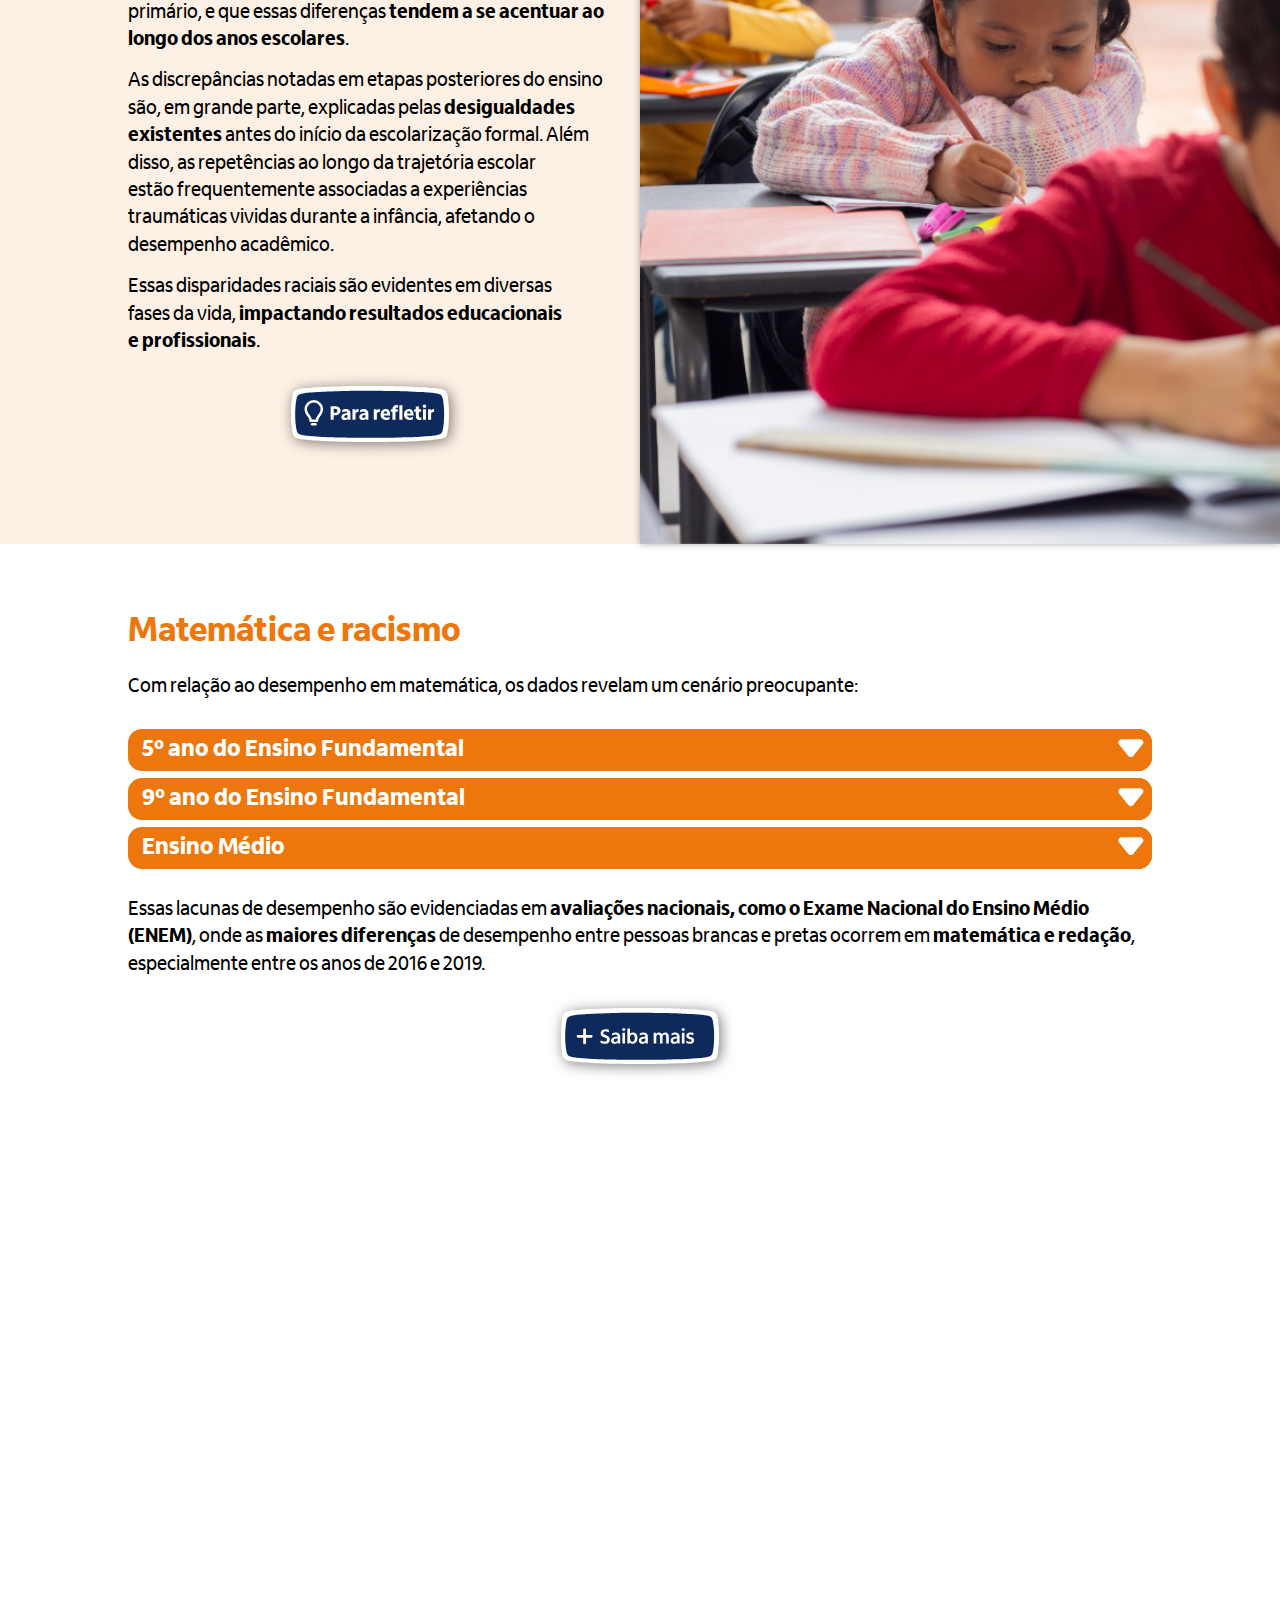
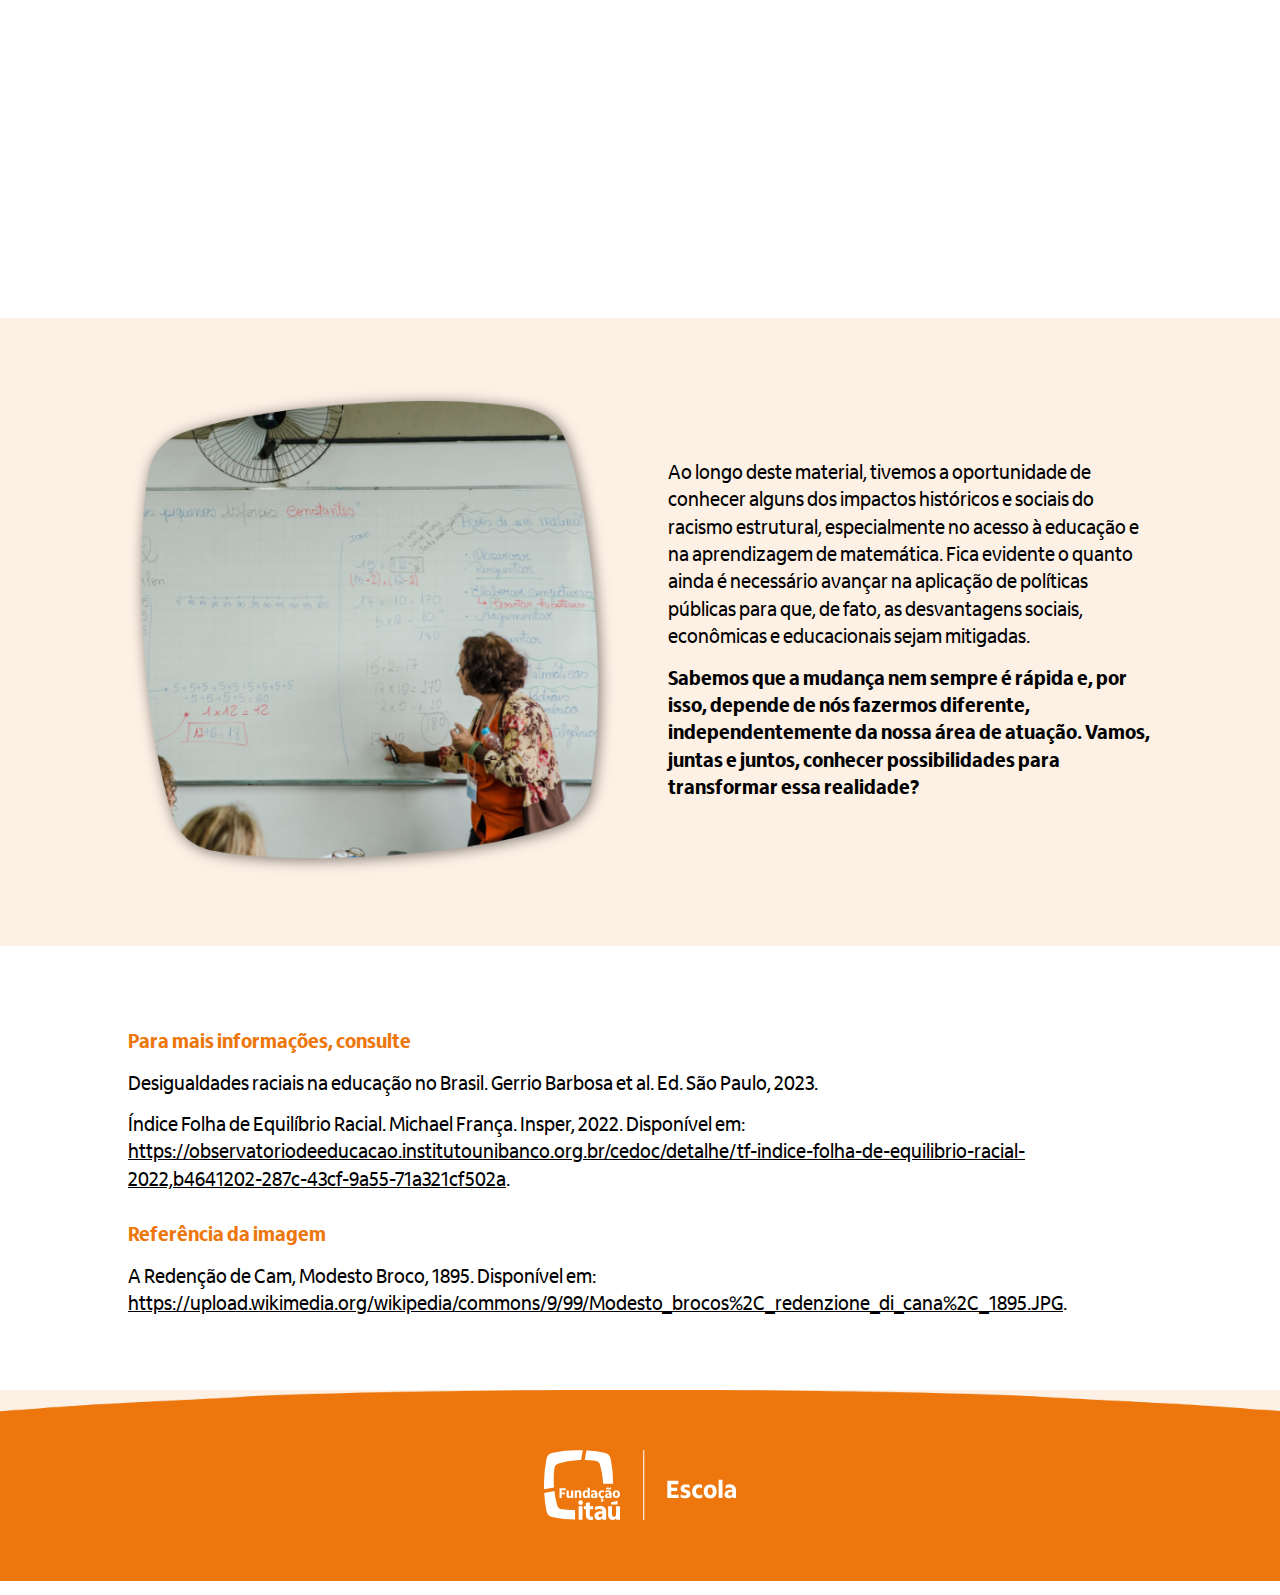
==== commit 783f75dd: "[INITIAL]" ====
--- a/app/pages/onepage/index.html
+++ b/app/pages/onepage/index.html
@@ -175,7 +175,7 @@
             <div class="wrapper">
               <p class="text" tabindex="1">Com a independência, a <b>primeira Constituição brasileira</b>, datada de 1824, estabeleceu a educação primária como “gratuita a todos os cidadãos” e um direito inviolável. No entanto, ainda assim, as pessoas negras escravizadas foram excluídas desse direito. Acesse as imagens a seguir e confira alguns exemplos dessa exclusão no contexto histórico brasileiro:</p>
               <div class="container-list prop-mt2">
-                <div class="container-item-flipcard   flip-click">
+                <div class="container-item-flipcard pulse  flip-click">
                   <div class="flipSide front">
                     <div class="container-item-card">
                       <div class="container-image"><img src="../../assets/img/img04.png" alt="" aria-label="" tabindex="-1" aria-hidden="aria-hidden"/>
@@ -184,12 +184,12 @@
                   </div>
                   <div class="flipSide back">
                     <div class="container-item-card">
-                      <p class="text color-white" tabindex="2"><b>Constituição de 1824</b></p>
+                      <p class="text color-white prop-txt-center" tabindex="2"><b>Constituição de 1824</b></p>
                       <p class="text color-white" tabindex="3">O artigo 6º estabelecia que eram cidadãos brasileiros “os que no Brasil tiverem nascido, quer sejam ingênuos ou libertos”, incluindo, portanto, filhas e filhos de escravizadas e ex-escravizados na categoria de cidadãs e cidadãos. <b>Contudo, a legislação e as práticas sociais limitaram o acesso dessas populações à educação.</b></p>
                     </div>
                   </div>
                 </div>
-                <div class="container-item-flipcard   flip-click">
+                <div class="container-item-flipcard pulse  flip-click">
                   <div class="flipSide front">
                     <div class="container-item-card">
                       <div class="container-image"><img src="../../assets/img/img05.png" alt="" aria-label="" tabindex="-1" aria-hidden="aria-hidden"/>
@@ -198,7 +198,7 @@
                   </div>
                   <div class="flipSide back">
                     <div class="container-item-card">
-                      <p class="text color-white" tabindex="4"><b>José Paulino Soares de Souza</b></p>
+                      <p class="text color-white prop-txt-center" tabindex="4"><b>José Paulino Soares de Souza</b></p>
                       <p class="text color-white" tabindex="5">Presidente da província do Rio de Janeiro, Paulino José de Souza sancionou a Lei nº 1, de 1837, que proibia pessoas negras de frequentarem escolas públicas, mesmo após a abolição. O artigo 3º da lei restringia o acesso a “pessoas com moléstias contagiosas” e “escravos e pretos africanos, ainda que livres ou libertos”.</p>
                     </div>
                   </div>
@@ -212,7 +212,7 @@
         <div class="container-template-wildcard color-bg-08">
           <div class="col   col-one col-01  col-full prop-pt5 prop-pb5 prop-tablet-pt2 prop-tablet-pb2 up" alt="" aria-label="" tabindex="-1">
             <div class="wrapper">
-              <p class="text" tabindex="1">A presença de pessoas negras e indígenas no Brasil foi <b>historicamente tida como um obstáculo</b> à construção da nação, até por alguns indivíduos abolicionistas e republicanos. Intelectuais brasileiros, em instituições culturais e de Ensino Superior, como faculdades de medicina na Bahia e no Rio de Janeiro e de direito em Recife e em São Paulo, <b>adotaram as teorias raciais europeias</b>, reforçando a ideia de inferioridade das populações negras e indígenas.</p>
+              <p class="text" tabindex="1">A presença de pessoas negras e indígenas no Brasil foi <b>historicamente tida como um obstáculo</b> à construção da nação, até por alguns indivíduos abolicionistas e republicanos. Intelectuais brasileiros, em instituições culturais e de Ensino Superior, como faculdades de medicina na Bahia e no Rio de Janeiro e de direito em Recife e em São Paulo, <b>adotaram as teorias raciais europeias</b>, reforçando a ideia de inferioridade das populações negra e indígena.</p>
               <div class="container-slides">
                 <div class="slider owl-carousel owl-theme parent-inside-col slide-box owl-nav05 up color-bg-02 prop-p2 shadow border-radius no-dots zoomIn prop-mt2" show="1" infinite="-1" nextLiberate="-1" nav="1" dots="1" center="1" autp="-1" dotsloader="-1">
                   <div class="owl-item-container">
@@ -254,18 +254,21 @@
       <section class="section09 full-H">
         <div class="container-template-wildcard prop-bg-fixed">
           <div class="row-wrap">
-            <div class="col col-bg   col-01   left" alt="" aria-label="" tabindex="-1">
+            <div class="col col-bg   col-01   left" alt="A imagem mostra, da esquerda para direita, uma senhora negra, descalça sobre um chão de terra. Ela ergue as mãos e os olhos aos céus. A seu lado, está uma mulher, provavelmente sua filha, de tom de pele mais claro, segurando seu bebê, branco, no colo. E, à sua direita, há um homem branco." aria-label="A imagem mostra, da esquerda para direita, uma senhora negra, descalça sobre um chão de terra. Ela ergue as mãos e os olhos aos céus. A seu lado, está uma mulher, provavelmente sua filha, de tom de pele mais claro, segurando seu bebê, branco, no colo. E, à sua direita, há um homem branco." tabindex="1">
               <div class="col-bg-int" style="background-image: url(../../assets/img/img08.png);"></div>
               <div class="wrapper">
               </div>
             </div>
             <div class="col    col-02   prop-pt2 prop-pb2 right" alt="" aria-label="" tabindex="-1">
               <div class="wrapper">
-                <p class="text" tabindex="1"><b>Esse ideal, originado no século XIX, continuou a influenciar as políticas públicas e a sociedade como um todo, manifestando-se de maneira evidente nas escolas, ainda que com algumas tímidas reduções graças às políticas afirmativas vigentes.</b></p>
-                <p class="text" tabindex="2">Uma representação simbólica do ideal de branqueamento é encontrada na obra “A redenção de Cam” (1895), de Modesto Brocos, exposta no Museu Nacional de Belas Artes. Inspirada em um texto bíblico, a pintura sugere que os descendentes de Cam, amaldiçoados por Noé, são pessoas negras, e que essa maldição seria "redimida" pelo embranquecimento da população. Confira os detalhes presentes nesta obra.</p>
-              </div>
-            </div>
-          </div>
+                <p class="text" tabindex="2"><b>Esse ideal, originado no século XIX, continuou a influenciar as políticas públicas e a sociedade como um todo, manifestando-se de maneira evidente nas escolas, ainda que com algumas tímidas reduções graças às políticas afirmativas vigentes.</b></p>
+                <p class="text" tabindex="3">Uma representação simbólica do ideal de branqueamento é encontrada na obra “A redenção de Cam” (1895), de Modesto Brocos, exposta no Museu Nacional de Belas Artes. Inspirada em um texto bíblico, a pintura sugere que os descendentes de Cam, amaldiçoados por Noé, são pessoas negras, e que essa maldição seria "redimida" pelo embranquecimento da população. Confira os detalhes presentes nesta obra.</p>
+              </div>
+            </div>
+          </div>
+        </div>
+        <div class="flexLegend color-bg-02">
+          <p class="smalltext color-white">A redenção de Cam. Modesto Broco, 1895.</p>
         </div>
       </section>
       <section class="section10 color-bg-08">
@@ -408,7 +411,7 @@
             <div class="col col-bg   col-01   prop-pt5 prop-pb5 prop-tablet-pt2 prop-tablet-pb2" alt="" aria-label="" tabindex="-1">
               <div class="wrapper">
                 <div class="container-item-card card-border wow zoomIn color-bg-02 prop-p2 shadow border-radius">
-                  <p class="text color-white" tabindex="1">Esse contexto histórico mostra como o racismo institucionalizado e estrutural moldou as políticas educacionais no Brasil, perpetuando a exclusão e marginalização das populações negra e indígena. A adoção de práticas excludentes na educação contribuiu para a manutenção das desigualdades sociais, que ainda hoje se refletem no acesso à educação de qualidade para esses grupos.</p>
+                  <p class="text color-white" tabindex="1">A adoção de práticas excludentes na educação contribuiu para a manutenção das desigualdades sociais, que ainda hoje se refletem no acesso à educação de qualidade para esses grupos.</p>
                 </div>
               </div>
             </div>
@@ -709,7 +712,7 @@
           <div class="flex-center">
             <div class="box in delay1" aria-label="janela" aria-modal="aria-modal" role="dialog" tabindex="11">
               <div class="container-template-wildcard">
-                <div class="col   col-one col-01  col-full shadow color-bg-12" alt="" aria-label="" tabindex="-1">
+                <div class="col   col-one col-01  col-full shadow color-bg-02" alt="" aria-label="" tabindex="-1">
                   <div class="wrapper">
                     <div class="container-item-card prop-p2 prop-pt4">
                       <p class="text color-white prop-w-porc100 prop-m0" tabindex="1">No <b>Sistema de Avaliação da Educação Básica (Saeb)</b>, as médias de matemática para estudantes de cor branca e parda também mostram uma crescente diferença, que ultrapassou 10 pontos entre 2015 e 2019.</p>
@@ -781,9 +784,11 @@
         <div class="container-template-wildcard prop-mt5 prop-mb5 prop-tablet-mt2 prop-tablet-mb2 up">
           <div class="col   col-one col-01  col-full up" alt="" aria-label="" tabindex="-1">
             <div class="wrapper">
-              <p class="text prop-mt1 color-02" tabindex="1"><b>Para mais informações, acesse:</b></p>
+              <p class="text prop-mt1 color-02" tabindex="1"><b>Para mais informações, consulte</b></p>
               <p class="text prop-mt1" tabindex="2">Desigualdades raciais na educação no Brasil. Gerrio Barbosa et al. Ed. São Paulo, 2023.</p>
               <p class="text prop-mt1" tabindex="3">Índice Folha de Equilíbrio Racial. Michael França. Insper, 2022. Disponível em: <a class="link color-black" href="https://observatoriodeeducacao.institutounibanco.org.br/cedoc/detalhe/tf-indice-folha-de-equilibrio-racial-2022,b4641202-287c-43cf-9a55-71a321cf502a", target="_blank", rel="noopener noreferrer">https://observatoriodeeducacao.institutounibanco.org.br/cedoc/detalhe/tf-indice-folha-de-equilibrio-racial-2022,b4641202-287c-43cf-9a55-71a321cf502a</a>.</p>
+              <p class="text prop-mt2 color-02" tabindex="4"><b>Referência da imagem</b></p>
+              <p class="text prop-mt1" tabindex="5">A Redenção de Cam, Modesto Broco, 1895. Disponível em: <a class="link color-black" href="https://upload.wikimedia.org/wikipedia/commons/9/99/Modesto_brocos%2C_redenzione_di_cana%2C_1895.JPG", target="_blank", rel="noopener noreferrer">https://upload.wikimedia.org/wikipedia/commons/9/99/Modesto_brocos%2C_redenzione_di_cana%2C_1895.JPG</a>.</p>
             </div>
           </div>
         </div>
--- a/app/pages/onepage/style.css
+++ b/app/pages/onepage/style.css
@@ -3461,6 +3461,7 @@
 }
 .container-slides .slider.component-carousel1 .owl-dots .owl-dot span {
   display: none;
+  margin: 0 0.5rem;
 }
 .container-slides .slider.component-carousel1 .owl-dots .owl-dot.active {
   background-color: #ED770C;
@@ -3502,7 +3503,7 @@
 .container-slides .slider.component-carousel2 .owl-dots {
   display: flex;
   justify-content: center;
-  margin: 2rem 0;
+  margin: 2rem 0.5rem;
   gap: 0.5rem;
 }
 .container-slides .slider.component-carousel2 .owl-dots .owl-dot {
@@ -3511,9 +3512,11 @@
   width: 0.8rem;
   height: 0.8rem;
   border-radius: 50%;
+  margin: 0 0.3rem;
 }
 .container-slides .slider.component-carousel2 .owl-dots .owl-dot span {
   display: none;
+  margin: 0 0.5rem;
 }
 .container-slides .slider.component-carousel2 .owl-dots .owl-dot.active {
   border: solid 0.2rem #ED770C;
@@ -3621,13 +3624,40 @@
 .container-slides .slider.owl-nav03 .owl-nav .owl-next {
   background-image: url(../../assets/img/arrow-slider03.svg);
 }
+.container-slides .slider.owl-nav03 .owl-dots {
+  display: block !important;
+  margin: 0.5rem 0;
+}
+.container-slides .slider.owl-nav03 .owl-dots .owl-dot span {
+  background-color: #ED770C;
+  opacity: 0.5;
+}
+.container-slides .slider.owl-nav03 .owl-dots .owl-dot.active span {
+  background-color: #ED770C;
+  opacity: 1;
+}
 .container-slides .slider.owl-nav04 .owl-nav .owl-prev,
 .container-slides .slider.owl-nav04 .owl-nav .owl-next {
   background-image: url(../../assets/img/arrow-slider04.svg);
 }
+.container-slides .slider.owl-nav05 {
+  padding-bottom: 1rem !important;
+}
 .container-slides .slider.owl-nav05 .owl-nav .owl-prev,
 .container-slides .slider.owl-nav05 .owl-nav .owl-next {
   background-image: url(../../assets/img/arrow-slider05.svg);
+}
+.container-slides .slider.owl-nav05 .owl-dots {
+  display: block !important;
+  margin: 0.5rem 0;
+}
+.container-slides .slider.owl-nav05 .owl-dots .owl-dot span {
+  background-color: #0E295B;
+  opacity: 0.5;
+}
+.container-slides .slider.owl-nav05 .owl-dots .owl-dot.active span {
+  background-color: #0E295B;
+  opacity: 1;
 }
 .container-slides .slider.no-dots .owl-dots {
   display: none;
@@ -4302,6 +4332,13 @@
     left: 1rem;
   }
 }
+.flexLegend {
+  width: 100%;
+  position: absolute;
+  bottom: 0;
+  left: 0;
+  padding: 1rem;
+}
 @media (max-width: 900px) {
   .section01 {
     background-image: linear-gradient(#ED770C, #FADBBF) !important;
@@ -4394,13 +4431,26 @@
 .section07 .container-item-flipcard .back {
   background-color: #ED770C;
   border-radius: 2rem;
-  padding: 2rem;
+  padding: 1.5rem;
   display: flex;
   align-items: center;
   box-shadow: 0.2rem 0.2rem 0.5rem 0rem #0002;
 }
 .section07 .container-item-flipcard .back .container-item-card {
   min-height: auto !important;
+}
+@media (max-width: 900px) {
+  .section09 .row-wrap {
+    flex-direction: column-reverse;
+  }
+}
+.section09 .flexLegend {
+  width: 50%;
+}
+@media (max-width: 900px) {
+  .section09 .flexLegend {
+    width: 100%;
+  }
 }
 .section17 .container-list {
   display: flex;
@@ -4827,4 +4877,4 @@
   transform: rotate(180deg);
 }
 
-/*# sourceMappingURL=[data-uri]